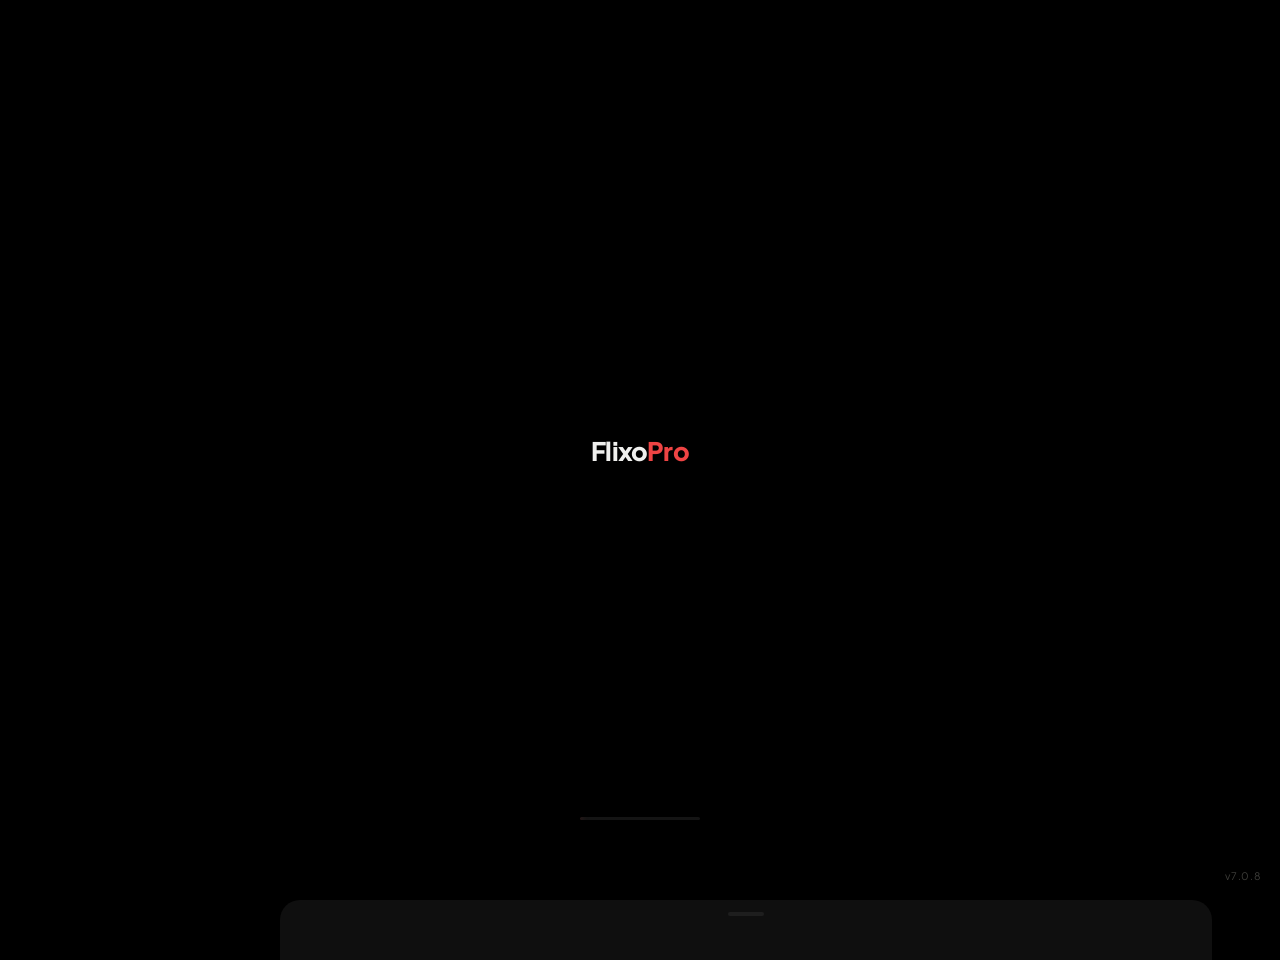
==== index.html @ 939e101d "Add files via upload" ====
<!DOCTYPE html>
<html lang="en"> 
<head> 
<meta name="clckd" content="1714181275db351f9461d2e3db0d38bb" />
<!-- Google tag (gtag.js) -->
<script async src="https://www.googletagmanager.com/gtag/js?id=G-G1K7ES0N45"></script>
<meta name="google-site-verification" content="bdhPM1b9tyz7BrF2xmB3vRHdtQ6Xh8zjj4aiegj0gtw" />
<meta charset="UTF-8" />
<meta name="viewport" content="width=device-width, initial-scale=1.0, maximum-scale=1.0, minimum-scale=1.0, user-scalable=no, viewport-fit=cover" />
<title>Flixo Pro – Live TV, FM, Movis, Podcasts and More</title>
<meta name="description" content="Flixo Pro — তোমার পছন্দের বিনোদন এখন এক ছাদের নিচে। লাইভ টিভি, FM রেডিও, মুভি, পডকাস্ট আর আরও অনেক কিছু। বিজ্ঞাপন ছাড়া, সম্পূর্ণ ফ্রিতে স্ট্রিম করো।" />
<!-- Open Graph -->
<meta property="og:type" content="website" />
<meta property="og:title" content="Flixo Pro" />
<meta property="og:description" content="Flixo Pro — তোমার পছন্দের বিনোদন এখন এক ছাদের নিচে। লাইভ টিভি, FM রেডিও, মুভি, পডকাস্ট আর আরও অনেক কিছু। বিজ্ঞাপন ছাড়া, সম্পূর্ণ ফ্রিতে স্ট্রিম করো।" />
<meta property="og:image" content="https://pub-c6c60724cf8d4c88ae54272eba79dcf0.r2.dev/stream2day-logo_1781469241095.jpeg" />
<meta property="og:image:width" content="1200" />
<meta property="og:image:height" content="630" />
<meta property="og:locale" content="bn_BD" />
<!-- Twitter Card -->
<meta name="twitter:card" content="summary_large_image" />
<meta name="twitter:title" content="Flixo Pro" />
<meta name="twitter:description" content="Flixo Pro — তোমার পছন্দের বিনোদন এখন এক ছাদের নিচে। লাইভ টিভি, FM রেডিও, মুভি, পডকাস্ট আর আরও অনেক কিছু। বিজ্ঞাপন ছাড়া, সম্পূর্ণ ফ্রিতে স্ট্রিম করো।" />
<meta name="twitter:image" content="https://pub-c6c60724cf8d4c88ae54272eba79dcf0.r2.dev/stream2day-logo_1781469241095.jpeg" />
<link rel="preconnect" href="https://fonts.googleapis.com" />
<link rel="preconnect" href="https://fonts.gstatic.com" crossorigin />
<link href="https://fonts.googleapis.com/css2?family=Plus+Jakarta+Sans:wght@300;400;500;600;700&family=Noto+Sans+Bengali:wght@300;400;500&display=swap" rel="stylesheet" />
<link rel="manifest" href="manifest.json" />
<meta name="mobile-web-app-capable" content="yes" />
<meta name="apple-mobile-web-app-capable" content="yes" />
<meta name="apple-mobile-web-app-status-bar-style" content="black-translucent" />
<meta name="apple-mobile-web-app-title" content="Flixo Pro" />
<meta name="theme-color" content="#edf3fc" />
<link rel="apple-touch-icon" href="icons/icon-192x192.png" />
<link rel="stylesheet" href="https://cdnjs.cloudflare.com/ajax/libs/font-awesome/6.7.2/css/all.min.css" />
<!-- HLS.js for m3u8 stream support -->
<script src="https://cdnjs.cloudflare.com/ajax/libs/hls.js/1.5.7/hls.min.js"></script>
<link rel="stylesheet" href="style.css" />
<style>
    .pl-loader {
      position: absolute;
      bottom: 80px; left: 50%; transform: translateX(-50%);
      z-index: 1;
      margin-top: 0;
      width: 120px;
      height: 3px;
      border-radius: 99px;
      background: rgba(255,255,255,0.08);
      overflow: hidden;
    }
    .pl-loader::after {
      content: '';
      position: absolute;
      top: 0; left: -45%;
      width: 45%;
      height: 100%;
      border-radius: 99px;
      background: var(--accent);
      box-shadow: 0 0 8px color-mix(in srgb, var(--accent) 60%, transparent);
      animation: plScroll 1.2s cubic-bezier(0.45, 0, 0.55, 1) infinite;
    }
    @keyframes plScroll {
      0%   { left: -45%; }
      100% { left: 100%; }
    }
  </style>
</head>
<body>
<div id="sidebarOverlay" onclick="closeSidebar()"></div>
<div id="sidebar">
<div class="sb-body">

<!-- ── PROFILE ── -->
<div class="sb-settings-profile-wrap">
<div id="sbProfileLoggedOut" class="sb-settings-profile-out">
<div class="profile-login-icon">
<svg viewBox="0 0 24 24" fill="none" stroke="currentColor" stroke-width="1.5"><circle cx="12" cy="8" r="4"/><path d="M4 20c0-4 3.6-7 8-7s8 3 8 7"/></svg>
</div>
<div class="profile-login-info">
<div class="profile-login-title">Login</div>
<div class="profile-login-sub">to sync your data</div>
</div>
<button class="google-login-btn" onclick="firebaseLogin()">
<svg viewBox="0 0 24 24" width="16" height="16"><path fill="#4285F4" d="M22.56 12.25c0-.78-.07-1.53-.2-2.25H12v4.26h5.92c-.26 1.37-1.04 2.53-2.21 3.31v2.77h3.57c2.08-1.92 3.28-4.74 3.28-8.09z"/><path fill="#34A853" d="M12 23c2.97 0 5.46-.98 7.28-2.66l-3.57-2.77c-.98.66-2.23 1.06-3.71 1.06-2.86 0-5.29-1.93-6.16-4.53H2.18v2.84C3.99 20.53 7.7 23 12 23z"/><path fill="#FBBC05" d="M5.84 14.09c-.22-.66-.35-1.36-.35-2.09s.13-1.43.35-2.09V7.07H2.18C1.43 8.55 1 10.22 1 12s.43 3.45 1.18 4.93l3.66-2.84z"/><path fill="#EA4335" d="M12 5.38c1.62 0 3.06.56 4.21 1.64l3.15-3.15C17.45 2.09 14.97 1 12 1 7.7 1 3.99 3.47 2.18 7.07l3.66 2.84c.87-2.6 3.3-4.53 6.16-4.53z"/></svg>
Login
</button>
</div>
<div id="sbProfileLoggedIn" class="sb-settings-profile-in" style="display:none;">
<img id="sbProfilePhoto" class="profile-photo" src="" alt=""/>
<div class="profile-info">
<div class="profile-name-row">
<div id="sbProfileName" class="profile-name"></div>
</div>
<div id="sbProfileMemberSince" class="profile-email"></div>
</div>
<button class="profile-logout-btn" onclick="firebaseLogout()">
<svg viewBox="0 0 24 24" fill="none" stroke="currentColor" stroke-width="2" width="16" height="16"><path d="M9 21H5a2 2 0 0 1-2-2V5a2 2 0 0 1 2-2h4"/><polyline points="16 17 21 12 16 7"/><line x1="21" y1="12" x2="9" y2="12"/></svg>
</button>
</div>
</div>



<div class="sb-settings-group">
<div class="s-row can-hover" onclick="closeSidebar();setTimeout(openSavedVideosModal,200)">
<span class="s-row-label">Saved Videos</span>
<div class="s-row-right" style="gap:8px;">
<span id="sbSavedVidCount" style="font-size:0.75rem;font-family:'Plus Jakarta Sans',sans-serif;color:var(--muted);background:var(--surface2);padding:2px 8px;border-radius:20px;"></span>
<svg width="16" height="16" viewBox="0 0 24 24" fill="none" stroke="currentColor" stroke-width="2"><polyline points="9 18 15 12 9 6"/></svg>
</div>
</div>
<div class="s-divider"></div>
<div class="s-row can-hover" onclick="closeSidebar();setTimeout(openBookmarkedEpsModal,200)">
<span class="s-row-label">Saved Audios</span>
<div class="s-row-right" style="gap:8px;">
<span id="sbSavedEpCount" style="font-size:0.75rem;font-family:'Plus Jakarta Sans',sans-serif;color:var(--muted);background:var(--surface2);padding:2px 8px;border-radius:20px;"></span>
<svg width="16" height="16" viewBox="0 0 24 24" fill="none" stroke="currentColor" stroke-width="2"><polyline points="9 18 15 12 9 6"/></svg>
</div>
</div>
</div>

<div class="sb-quicklinks-group">
<div class="sb-cat-item" onclick="closeSidebar();setTimeout(function(){openLiveTvModal();},200)" style="cursor:pointer;">
<div class="sb-cat-thumb" style="display:flex;align-items:center;justify-content:center;">
<svg viewBox="0 0 24 24" fill="none" stroke="var(--accent)" stroke-width="1.8" width="20" height="20"><rect x="2" y="7" width="20" height="15" rx="2"/><polyline points="17 2 12 7 7 2"/></svg>
</div>
<div class="sb-cat-info">
<div class="sb-cat-name">Live TV</div>
<div class="sb-cat-sub" id="sbLiveTvCount">Channels</div>
</div>
<svg class="sb-cat-arrow" viewBox="0 0 24 24" fill="none" stroke="currentColor" stroke-width="2" width="14" height="14"><polyline points="9 18 15 12 9 6"/></svg>
</div>
<div class="s-divider"></div>
<div class="sb-cat-item" onclick="closeSidebar();setTimeout(function(){openAllStationsModal();},200)" style="cursor:pointer;">
<div class="sb-cat-thumb" style="display:flex;align-items:center;justify-content:center;">
<svg viewBox="0 0 24 24" fill="none" stroke="var(--accent)" stroke-width="1.8" width="20" height="20"><rect x="2" y="8" width="20" height="13" rx="2"/><path d="M6 8l9-5"/><circle cx="8" cy="14" r="3"/><line x1="14" y1="11" x2="20" y2="11"/><line x1="14" y1="14" x2="20" y2="14"/><line x1="14" y1="17" x2="20" y2="17"/></svg>
</div>
<div class="sb-cat-info">
<div class="sb-cat-name">Live Radio</div>
<div class="sb-cat-sub" id="sbLiveRadioCount">Stations</div>
</div>
<svg class="sb-cat-arrow" viewBox="0 0 24 24" fill="none" stroke="currentColor" stroke-width="2" width="14" height="14"><polyline points="9 18 15 12 9 6"/></svg>
</div>
<div class="s-divider"></div>
<div class="sb-cat-item" onclick="closeSidebar();setTimeout(function(){openSportsModal();},200)" style="cursor:pointer;">
<div class="sb-cat-thumb" style="display:flex;align-items:center;justify-content:center;">
<i class="fa-solid fa-trophy" style="color:var(--accent);font-size:1.1rem;"></i>
</div>
<div class="sb-cat-info">
<div class="sb-cat-name">Sports</div>
<div class="sb-cat-sub" id="sbSportsCount">Matches</div>
</div>
<svg class="sb-cat-arrow" viewBox="0 0 24 24" fill="none" stroke="currentColor" stroke-width="2" width="14" height="14"><polyline points="9 18 15 12 9 6"/></svg>
</div>
<div class="s-divider"></div>
<div class="sb-cat-item" onclick="closeSidebar();setTimeout(function(){openReelsModal(Math.floor(Math.random()*(window._reelsData||[]).length)||0);},200)" style="cursor:pointer;">
<div class="sb-cat-thumb" style="display:flex;align-items:center;justify-content:center;">
<i class="fa-brands fa-rev" style="color:var(--accent);font-size:1.2rem;"></i>
</div>
<div class="sb-cat-info">
<div class="sb-cat-name">Reels</div>
<div class="sb-cat-sub">Scroll &amp; Chill</div>
</div>
<svg class="sb-cat-arrow" viewBox="0 0 24 24" fill="none" stroke="currentColor" stroke-width="2" width="14" height="14"><polyline points="9 18 15 12 9 6"/></svg>
</div>
</div>

<!-- ── STORAGE ── -->
<div class="sb-settings-group">
<div class="s-row">
<span class="s-row-label">Storage Usage</span>
<div class="s-row-right">
<span id="sbStorageUsageLabel" style="font-size:0.82rem;color:var(--text-muted);font-family:'Plus Jakarta Sans',sans-serif;">Calculating...</span>
</div>
</div>
<div class="s-divider"></div>
<div class="s-row can-hover" onclick="clearAppCache()">
<span class="s-row-label" style="color:#e05c5c;">Clear Cache</span>
<div class="s-row-right">
<svg width="16" height="16" viewBox="0 0 24 24" fill="none" stroke="#e05c5c" stroke-width="2"><polyline points="3 6 5 6 21 6"/><path d="M19 6l-1 14a2 2 0 0 1-2 2H8a2 2 0 0 1-2-2L5 6"/><path d="M10 11v6"/><path d="M14 11v6"/><path d="M9 6V4h6v2"/></svg>
</div>
</div>
</div>

<div id="sbGetApp" class="sb-settings-group" style="display:none;">
<div class="s-row can-hover" onclick="window.open('https://stream2day.pages.dev/app','_blank')">
<span class="s-row-label">Get App</span>
<div class="s-row-right">
<svg width="16" height="16" viewBox="0 0 24 24" fill="none" stroke="currentColor" stroke-width="2"><path d="M19 9h-4V3H9v6H5l7 7 7-7zm-8 2V5h2v6h1.17L12 13.17 9.83 11H11zm-6 7h14v2H5z"/></svg>
</div>
</div>
</div>
<div class="sb-settings-group">
<div class="s-row can-hover" onclick="shareApp()">
<span class="s-row-label">Share App</span>
<div class="s-row-right">
<svg width="16" height="16" viewBox="0 0 24 24" fill="none" stroke="currentColor" stroke-width="2"><circle cx="18" cy="5" r="3"/><circle cx="6" cy="12" r="3"/><circle cx="18" cy="19" r="3"/><line x1="8.59" y1="13.51" x2="15.42" y2="17.49"/><line x1="15.41" y1="6.51" x2="8.59" y2="10.49"/></svg>
</div>
</div>
</div>
<div class="sb-settings-group">
<div class="s-row can-hover" onclick="window.open('#','_self')">
<span class="s-row-label">About</span>
<div class="s-row-right"><svg width="16" height="16" viewBox="0 0 24 24" fill="none" stroke="currentColor" stroke-width="2"><path d="M18 13v6a2 2 0 0 1-2 2H5a2 2 0 0 1-2-2V8a2 2 0 0 1 2-2h6"/><polyline points="15 3 21 3 21 9"/><line x1="10" y1="14" x2="21" y2="3"/></svg></div>
</div>
<div class="s-divider"></div>
<div class="s-row can-hover" onclick="window.open('#','_self')">
<span class="s-row-label">Privacy Policy</span>
<div class="s-row-right"><svg width="16" height="16" viewBox="0 0 24 24" fill="none" stroke="currentColor" stroke-width="2"><path d="M18 13v6a2 2 0 0 1-2 2H5a2 2 0 0 1-2-2V8a2 2 0 0 1 2-2h6"/><polyline points="15 3 21 3 21 9"/><line x1="10" y1="14" x2="21" y2="3"/></svg></div>
</div>
<div class="s-divider"></div>
<div class="s-row can-hover" onclick="window.open('#','_self')">
<span class="s-row-label">Terms</span>
<div class="s-row-right"><svg width="16" height="16" viewBox="0 0 24 24" fill="none" stroke="currentColor" stroke-width="2"><path d="M18 13v6a2 2 0 0 1-2 2H5a2 2 0 0 1-2-2V8a2 2 0 0 1 2-2h6"/><polyline points="15 3 21 3 21 9"/><line x1="10" y1="14" x2="21" y2="3"/></svg></div>
</div>
</div>

<!-- ── FOOTER ── -->
<div class="sb-settings-footer">
<div class="settings-footer-copy">© <span id="sbFooterYear"></span> Flixo Pro<br>All Rights Reserved</div>
<div class="settings-footer-icons">
<a href="https://facebook.com/FlixoPro" target="_blank" class="follow-icon-btn fb"><i class="fa-brands fa-facebook"></i></a>
<a href="https://t.me/FlixoPro_app" target="_blank" class="follow-icon-btn tg"><i class="fa-brands fa-telegram"></i></a>
<a href="mailto:stream2day.devs@gmail.com" class="follow-icon-btn em"><i class="fa-solid fa-envelope"></i></a>
</div>
</div>

</div>
</div>
<header>
<div class="header-inner" id="headerInner">
<!-- Hamburger -->
<button id="hamburgerBtn" onclick="toggleSidebar()" class="header-icon-btn">
<svg id="hamburgerIcon" viewBox="0 0 24 24" fill="none" stroke="currentColor" stroke-width="2.8" stroke-linecap="round" width="20" height="20" style="transition:opacity 0.2s,transform 0.2s;position:absolute;">
<line x1="3" y1="6" x2="21" y2="6"/>
<line x1="3" y1="12" x2="21" y2="12"/>
<line x1="3" y1="18" x2="21" y2="18"/>
</svg>
<svg id="closeIcon" viewBox="0 0 24 24" fill="none" stroke="currentColor" stroke-width="2.8" stroke-linecap="round" width="20" height="20" style="opacity:0;transform:rotate(-90deg);transition:opacity 0.2s,transform 0.2s;position:absolute;">
<line x1="18" y1="6" x2="6" y2="18"/>
<line x1="6" y1="6" x2="18" y2="18"/>
</svg>
</button>
<!-- Title -->
<div style="position:absolute;left:50%;transform:translateX(-50%);pointer-events:none;">
<span class="logo-title">Flixo<span class="fm">Pro</span></span>
</div>
<!-- Search Icon -->
<button id="headerSearchBtn" onclick="openHeaderSearch()" class="header-icon-btn" style="margin-left:auto;">
<svg viewBox="0 0 24 24" fill="none" stroke="currentColor" stroke-width="2.8" stroke-linecap="round" stroke-linejoin="round" width="20" height="20">
<circle cx="11" cy="11" r="8"/><line x1="21" y1="21" x2="16.65" y2="16.65"/>
</svg>
</button>
<!-- Inline Search Expand -->
<div id="headerSearchExpand">
<button id="headerSearchClose" onclick="closeHeaderSearch()">
<svg viewBox="0 0 24 24" fill="none" stroke="currentColor" stroke-width="2.5" stroke-linecap="round" width="18" height="18"><polyline points="15 18 9 12 15 6"/></svg>
</button>
<input id="headerInlineInput" type="text" placeholder="Search..." autocomplete="off"
        oninput="_headerSuggest(this.value)"
        onkeydown="if(event.key==='Enter')_headerSearchSubmit()">
<button id="headerSearchGo" onclick="_headerSearchSubmit()">
<svg viewBox="0 0 24 24" fill="none" stroke="white" stroke-width="2.8" stroke-linecap="round" width="14" height="14">
<circle cx="11" cy="11" r="8"/><line x1="21" y1="21" x2="16.65" y2="16.65"/>
</svg>
</button>
</div>
</div>
<!-- searchInput/searchClear hidden refs for legacy JS compatibility -->
<input type="text" id="searchInput" style="display:none;" autocomplete="off" />
<button class="search-clear" id="searchClear" style="display:none;" onclick="clearSearch()"></button>
</header>
<div id="headerSearchOverlay" onclick="closeHeaderSearch()"></div>
<div id="searchSuggestions" style="position:fixed;left:12px;right:12px;"></div>
<!-- ══ DESKTOP LEFT SIDEBAR ══ -->
<nav id="desktopSidebar">
  <div class="dsb-logo">
    <span id="dsbLogoText">Flixo<span class="fm">Pro</span></span>
    <input type="text" id="dsbSearchInput" class="dsb-search-input" placeholder="Search..." autocomplete="off"
      onkeydown="if(event.key==='Enter')dsbSubmit();if(event.key==='Escape')dsbCloseSearch()">
    <button class="dsb-search-btn" id="dsbSearchBtn" onclick="document.querySelector('.dsb-logo').classList.contains('search-open')?dsbCloseSearch():dsbOpenSearch()" aria-label="Search">
      <svg id="dsbSearchIcon" viewBox="0 0 24 24" fill="none" stroke="currentColor" stroke-width="2.2" stroke-linecap="round" stroke-linejoin="round" width="17" height="17"><circle cx="11" cy="11" r="8"/><line x1="21" y1="21" x2="16.65" y2="16.65"/></svg>
      <svg id="dsbCloseIcon" viewBox="0 0 24 24" fill="none" stroke="currentColor" stroke-width="2.5" stroke-linecap="round" width="17" height="17" style="display:none"><line x1="18" y1="6" x2="6" y2="18"/><line x1="6" y1="6" x2="18" y2="18"/></svg>
    </button>
  </div>

  <div class="dsb-divider"></div>

  <!-- ══ SIDEBAR CONTENT EMBEDDED IN DESKTOP LEFT SIDEBAR ══ -->
  <div id="dsbSidebarEmbed" class="dsb-sidebar-embed"></div>

</nav>
<!-- ══ END DESKTOP SIDEBAR ══ -->

<div class="wrap">
<!-- MUSIC PAGE -->
<div class="page" id="pagePodcast">
<!-- Offline / loading placeholder -->
<div id="listenPlaceholder" class="tab-placeholder">
<div class="pl-bars">
<div class="pl-bar"></div>
<div class="pl-bar"></div>
<div class="pl-bar"></div>
<div class="pl-bar"></div>
<div class="pl-bar"></div>
</div>
</div>

<!-- Live Radio — horizontal scroll -->
<div id="stationsInlineSection" class="cat-tint-0" style="margin-top:16px;padding:0 0 4px;display:none;">
<div class="live-tv-scroll" id="stationsHorizScroll"></div>
</div>
<!-- Latest Episodes — rankings style -->
<div id="latestEpSection" style="margin-top:2px;display:none;">
<div id="latestEpPillBar" class="rankings-pill-bar"></div>
<div id="latestEpList" class="latest-ep-grid-scroll"></div>
</div>
<!-- Listen Browse Categories Section -->
<div id="listenBrowseCatsSection" style="display:none;">
<div class="section-divider"></div>
<div class="browse-cats-header" onclick="openListenBrowseAllModal()">
<span class="browse-cats-title">Browse Categories</span>
<a class="section-see-all" onclick="event.stopPropagation();openListenBrowseAllModal()" style="margin-left:auto;">See All ›</a>
</div>
<div id="listenBrowseCatsList" class="browse-cats-scroll"></div>
</div>
<!-- Podcast Category Episode Sections -->
<div id="podcastCatEpSections"></div>
<!-- Browse Artists Section -->
<div id="listenBrowseArtistsSection" style="display:none;margin-top:2px;">
<div class="section-divider"></div>
<div class="browse-cats-header" onclick="openAllArtistsModal()" style="cursor:pointer;">
<span class="browse-cats-title">Browse Artists</span>
<a class="section-see-all" onclick="event.stopPropagation();openAllArtistsModal()" style="margin-left:auto;">See All ›</a>
</div>
<div id="listenBrowseArtistsList" class="browse-artists-scroll"></div>
</div>
<!-- Listen For You Section -->
<div id="listenForYouSection" style="display:none;margin-top:12px;border-radius:16px 16px 0 0;">
<div class="for-you-header">
<div class="for-you-title">
          For You
          <span class="fy-sparkle" aria-hidden="true">✦</span>
</div>
</div>
<div id="listenForYouGrid" class="for-you-grid"></div>
<div id="listenForYouSentinel" style="height:1px;width:100%;"></div>
<div id="listenForYouLoader" class="for-you-loader" style="display:none;">
<div class="fy-dot"></div><div class="fy-dot"></div><div class="fy-dot"></div>
</div>
</div>
<div style="height:120px;"></div>
</div>
<!-- EXPLORE PAGE -->
<div class="page" id="pageExplore">
  <!-- Explore Sports Section -->
  <div id="exploreSportsSection" style="display:none;margin-top:0;">
  <div class="browse-cats-header" onclick="openSportsModal()" style="cursor:pointer;">
  <span class="browse-cats-title">Sports</span>
  <a class="section-see-all" onclick="event.stopPropagation();openSportsModal()" style="margin-left:auto;">See All ›</a>
  </div>
  <div id="exploreSportsList" class="watch-sports-scroll"></div>
  <div class="section-divider" style="margin-top:12px;"></div>
  </div>
  <!-- Latest News Section -->
  <div id="exploreNewsSection" class="explore-news-section-wrap">
    <div class="explore-news-header-row">
      <span class="news-modal-section-title">Latest News</span>
      <button class="explore-news-refresh" onclick="loadExploreNews(true)" title="Refresh">
        <i class="fa-solid fa-rotate-right"></i>
      </button>
    </div>
    <div id="exploreNewsList" class="explore-news-list">
      <div class="explore-news-skel-item"><div class="explore-news-skel-body"><div class="skel-line skel-line--full"></div><div class="skel-line skel-line--med"></div><div class="skel-line skel-line--short"></div></div><div class="explore-news-skel-thumb"></div></div>
      <div class="explore-news-skel-item"><div class="explore-news-skel-body"><div class="skel-line skel-line--full"></div><div class="skel-line skel-line--med"></div><div class="skel-line skel-line--short"></div></div><div class="explore-news-skel-thumb"></div></div>
      <div class="explore-news-skel-item"><div class="explore-news-skel-body"><div class="skel-line skel-line--full"></div><div class="skel-line skel-line--med"></div><div class="skel-line skel-line--short"></div></div><div class="explore-news-skel-thumb"></div></div>
    </div>
    <div class="explore-see-more" onclick="openNewsModal()">
      <span class="explore-see-more-text">See More</span>
    </div>
  </div>
</div>
<!-- WATCH PAGE -->
<div class="page active" id="pageWatch">
<!-- Offline / loading placeholder -->
<div id="watchPlaceholder" class="tab-placeholder">
<div class="pl-bars">
<div class="pl-bar"></div>
<div class="pl-bar"></div>
<div class="pl-bar"></div>
<div class="pl-bar"></div>
<div class="pl-bar"></div>
</div>
</div>
<!-- Live TV Section (8 cards) -->
<div id="liveTvSection" style="display:none;margin-top:16px;" class="cat-tint-0">
<div class="live-tv-scroll" id="liveTvScroll" style="padding-bottom:14px;"></div>
</div>
<!-- Rankings Section -->
<div id="rankingsSection" style="margin-top:2px;display:none;">
<div id="rankingsPillBar" class="rankings-pill-bar"></div>
<div id="rankingsCardRow" class="watch-cat-horiz" style="padding:10px 8px 14px 14px;"></div>
</div>
<!-- Browse Categories Section -->
<div id="browseCatsSection" style="display:none;">
<div class="section-divider"></div>
<div class="browse-cats-header" onclick="openBrowseCatsAllModal()">
<span class="browse-cats-title">Browse Categories</span>
<a class="section-see-all" onclick="event.stopPropagation();openBrowseCatsAllModal()" style="margin-left:auto;">See All ›</a>
</div>
<div id="browseCatsList" class="browse-cats-scroll browse-cats-grid"></div>
</div>
<!-- Empty state -->
<div id="watchEmpty" style="display:none;padding:48px 16px;text-align:center;color:var(--muted);font-family:'Plus Jakarta Sans',sans-serif;">
<i class="fa-solid fa-video" style="font-size:2rem;margin-bottom:12px;display:block;opacity:0.4;"></i>
<div style="font-size:0.85rem;">No Videos</div>
</div>
<!-- Top Picks Section -->
<div id="editorsChoiceSection" style="display:none;">
<div class="section-divider"></div>
<div class="editors-choice-header" onclick="openEditorChoiceModal()">
<div class="editors-choice-title-wrap">
<span class="editors-choice-badge"><i class="fa-solid fa-star"></i></span>
<span class="editors-choice-title">Top Picks</span>
</div>
<a class="section-see-all" onclick="event.stopPropagation();openEditorChoiceModal()">See All ›</a>
</div>
<div id="editorsChoiceRow" class="watch-cat-horiz editors-choice-row"></div>
</div>
<!-- Category rows -->
<div id="watchCatRows"></div>
<!-- Watch Browse Artists Section -->
<div id="watchBrowseArtistsSection" style="display:none;margin-top:2px;">
<div class="section-divider"></div>
<div class="browse-cats-header" onclick="openAllWatchArtistsModal()" style="cursor:pointer;">
<span class="browse-cats-title">Browse Artists</span>
<a class="section-see-all" onclick="event.stopPropagation();openAllWatchArtistsModal()" style="margin-left:auto;">See All ›</a>
</div>
<div id="watchBrowseArtistsList" class="browse-artists-scroll"></div>
</div>

<!-- For You Section -->
<div id="forYouSection" style="display:none;">
<div class="for-you-header">
<div class="for-you-title">
          For You
          <span class="fy-sparkle" aria-hidden="true">✦</span>
</div>
</div>
<!-- Reels Strip -->
<div id="watchReelsSection">
<div id="watchReelsGrid" class="watch-reels-grid"></div>
</div>
<div id="forYouGrid" class="for-you-grid"></div>
<div id="forYouSentinel" style="height:1px;width:100%;"></div>
<div id="forYouLoader" class="for-you-loader" style="display:none;">
<div class="fy-dot"></div><div class="fy-dot"></div><div class="fy-dot"></div>
</div>
</div>
<div style="height:120px;"></div>
</div>
<!-- REELS MODAL -->
<div id="reelsModal" class="reels-modal-overlay">
  <div class="reels-modal-topbar">
    <button class="reels-modal-close" onclick="closeReelsModal()">
      <svg viewBox="0 0 24 24" fill="none" stroke="currentColor" stroke-width="2.2" stroke-linecap="round" stroke-linejoin="round" width="22" height="22"><line x1="19" y1="12" x2="5" y2="12"/><polyline points="12 19 5 12 12 5"/></svg>
    </button>
    <div class="reels-modal-topbar-title">Reels</div>
    <div id="reelsSpeedIndicator" class="reels-speed-indicator"></div>
  </div>
  <div id="reelsModalTrack" class="reels-modal-track"></div>
  <div class="reels-modal-bottom">
    <div class="reels-modal-title-row">
      <div class="reels-modal-title" id="reelsModalTitle"></div>
      <div class="reels-modal-views" id="reelsModalViews"></div>
    </div>
    <div class="reels-modal-meta">
      <div class="reels-modal-tags" id="reelsModalTags"></div>
    </div>
  </div>
  <div class="reels-nav-hint" id="reelsNavHint">
    <svg viewBox="0 0 24 24" fill="none" stroke="currentColor" stroke-width="2" width="20" height="20"><polyline points="18 15 12 9 6 15"/></svg>
    <svg viewBox="0 0 24 24" fill="none" stroke="currentColor" stroke-width="2" width="20" height="20"><polyline points="6 9 12 15 18 9"/></svg>
  </div>
</div>
<!-- SPORTS MODAL -->
<div id="sportsModal" class="watchcat-modal-base">
<div class="pep-scroll-body">
<div class="pep-topbar">
<button class="pep-close-btn header-icon-btn" onclick="closeSportsModal()" style="border:none;color:var(--accent);">
<svg viewBox="0 0 24 24" fill="none" stroke="currentColor" stroke-width="2.2" stroke-linecap="round" stroke-linejoin="round" width="22" height="22"><line x1="19" y1="12" x2="5" y2="12"/><polyline points="12 19 5 12 12 5"/></svg>
</button>
<div id="sportsModalTitle" style="flex:1;text-align:center;font-family:'Plus Jakarta Sans',sans-serif;font-size:1rem;font-weight:700;color:var(--text);transition:opacity 0.2s;">Sports</div>
<button id="sportsSearchBtn" class="header-icon-btn" onclick="_modalSearchOpen('sports')" style="position:relative;z-index:2;">
<svg id="sportsSearchIcon" viewBox="0 0 24 24" fill="none" stroke="currentColor" stroke-width="2.5" stroke-linecap="round" stroke-linejoin="round" width="20" height="20" style="position:absolute;transition:opacity 0.2s,transform 0.2s;"><circle cx="11" cy="11" r="8"/><line x1="21" y1="21" x2="16.65" y2="16.65"/></svg>
<svg id="sportsCloseIcon" viewBox="0 0 24 24" fill="none" stroke="currentColor" stroke-width="2.5" stroke-linecap="round" stroke-linejoin="round" width="20" height="20" style="position:absolute;opacity:0;transition:opacity 0.2s,transform 0.2s;"><line x1="18" y1="6" x2="6" y2="18"/><line x1="6" y1="6" x2="18" y2="18"/></svg>
</button>
<div id="sportsSearchExpand" style="position:absolute;left:52px;right:52px;top:50%;transform:translateY(-50%);display:flex;align-items:center;padding:0 10px;height:36px;border-radius:10px;background:transparent;border:none;opacity:0;pointer-events:none;transition:opacity 0.2s;">
<input type="text" id="sportsSearchInput" placeholder="Search matches..." autocomplete="off" oninput="_dSportsFilter(this.value)" style="flex:1;background:none;border:none;outline:none;font-family:'Plus Jakarta Sans',sans-serif;font-size:0.88rem;color:var(--text);min-width:0;">
</div>
</div>
<div id="sportsModalCover" class="wcat-cover-banner"></div>
<div id="sportsFilterBar" class="ltv-tag-bar sports-filter-bar"></div>
<div id="sportsModalGrid" class="sports-modal-grid"></div>
</div>
</div>
<!-- LIVE TV MODAL -->
<div id="liveTvModal" class="watchcat-modal-base">
<div class="pep-scroll-body">
<div class="pep-topbar">
<button class="pep-close-btn header-icon-btn" onclick="closeLiveTvModal()" style="border:none;color:var(--accent);">
<svg viewBox="0 0 24 24" fill="none" stroke="currentColor" stroke-width="2.2" stroke-linecap="round" stroke-linejoin="round" width="22" height="22"><line x1="19" y1="12" x2="5" y2="12"/><polyline points="12 19 5 12 12 5"/></svg>
</button>
<div id="liveTvTitle" style="flex:1;text-align:center;font-family:'Plus Jakarta Sans',sans-serif;font-size:1rem;font-weight:700;color:var(--text);">Live TV</div>
<button id="liveTvSearchBtn" class="header-icon-btn" onclick="_modalSearchOpen('liveTv')" style="position:relative;z-index:2;">
<svg id="liveTvSearchIcon" viewBox="0 0 24 24" fill="none" stroke="currentColor" stroke-width="2.5" stroke-linecap="round" stroke-linejoin="round" width="20" height="20" style="position:absolute;transition:opacity 0.2s,transform 0.2s;"><circle cx="11" cy="11" r="8"/><line x1="21" y1="21" x2="16.65" y2="16.65"/></svg>
<svg id="liveTvCloseIcon" viewBox="0 0 24 24" fill="none" stroke="currentColor" stroke-width="2.5" stroke-linecap="round" stroke-linejoin="round" width="20" height="20" style="position:absolute;opacity:0;transition:opacity 0.2s,transform 0.2s;"><line x1="18" y1="6" x2="6" y2="18"/><line x1="6" y1="6" x2="18" y2="18"/></svg>
</button>
<div id="liveTvSearchExpand" style="position:absolute;left:52px;right:52px;top:50%;transform:translateY(-50%);display:flex;align-items:center;padding:0 10px;height:36px;border-radius:10px;background:transparent;border:none;opacity:0;pointer-events:none;transition:opacity 0.2s;">
<input type="text" id="liveTvSearchInput" placeholder="Search channels..." autocomplete="off" oninput="_dLiveTvFilter(this.value)" style="flex:1;background:none;border:none;outline:none;font-family:'Plus Jakarta Sans',sans-serif;font-size:0.88rem;color:var(--text);min-width:0;">
</div>
</div>
<div id="liveTvCover" class="wcat-cover-banner"></div>
<div id="liveTvTagBar" class="ltv-tag-bar"></div>
<div id="liveTvModalList"></div>
</div>
</div>
<!-- WATCH CATEGORY MODAL -->
<div id="watchCatModal" class="watchcat-modal-base">
<div class="pep-scroll-body">
<div class="pep-topbar">
<button class="pep-close-btn header-icon-btn" onclick="closeWatchCatModal()" style="border:none;color:var(--accent);">
<svg viewBox="0 0 24 24" fill="none" stroke="currentColor" stroke-width="2.2" stroke-linecap="round" stroke-linejoin="round" width="22" height="22"><line x1="19" y1="12" x2="5" y2="12"/><polyline points="12 19 5 12 12 5"/></svg>
</button>
<div id="watchCatTitle" style="flex:1;text-align:center;font-family:'Plus Jakarta Sans',sans-serif;font-size:1rem;font-weight:700;color:var(--text);"></div>
<button id="watchCatSearchBtn" class="header-icon-btn" onclick="_modalSearchOpen('watchCat')" style="position:relative;z-index:2;">
<svg id="watchCatSearchIcon" viewBox="0 0 24 24" fill="none" stroke="currentColor" stroke-width="2.5" stroke-linecap="round" stroke-linejoin="round" width="20" height="20" style="position:absolute;transition:opacity 0.2s,transform 0.2s;"><circle cx="11" cy="11" r="8"/><line x1="21" y1="21" x2="16.65" y2="16.65"/></svg>
<svg id="watchCatCloseIcon" viewBox="0 0 24 24" fill="none" stroke="currentColor" stroke-width="2.5" stroke-linecap="round" stroke-linejoin="round" width="20" height="20" style="position:absolute;opacity:0;transition:opacity 0.2s,transform 0.2s;"><line x1="18" y1="6" x2="6" y2="18"/><line x1="6" y1="6" x2="18" y2="18"/></svg>
</button>
<div id="watchCatSearchExpand" style="position:absolute;left:52px;right:52px;top:50%;transform:translateY(-50%);display:flex;align-items:center;padding:0 10px;height:36px;border-radius:10px;background:transparent;border:none;opacity:0;pointer-events:none;transition:opacity 0.2s;">
<input type="text" id="watchCatSearchInput" placeholder="Search videos..." autocomplete="off" oninput="_dWatchCatFilter(this.value)" style="flex:1;background:none;border:none;outline:none;font-family:'Plus Jakarta Sans',sans-serif;font-size:0.88rem;color:var(--text);min-width:0;">
</div>
</div>
<div id="watchCatCover" class="wcat-cover-banner">
<video id="watchCatCoverVideo" class="wcat-cover-video" autoplay muted loop playsinline></video>
</div>
<div id="watchCatTagBar" class="ltv-tag-bar"></div>
<div class="pep-list wcat-modal-list" id="watchCatModalList"></div>
</div>
</div>
<!-- NEWS MODAL -->
<div id="newsModal" class="watchcat-modal-base">
<div class="pep-scroll-body" id="newsModalScrollBody">
<div class="pep-topbar">
<button class="pep-close-btn header-icon-btn" onclick="closeNewsModal()" style="border:none;color:var(--accent);">
<svg viewBox="0 0 24 24" fill="none" stroke="currentColor" stroke-width="2.2" stroke-linecap="round" stroke-linejoin="round" width="22" height="22"><line x1="19" y1="12" x2="5" y2="12"/><polyline points="12 19 5 12 12 5"/></svg>
</button>
<div style="flex:1;text-align:center;font-family:'Plus Jakarta Sans',sans-serif;font-size:1rem;font-weight:700;color:var(--text);" id="newsModalTitle">News</div>
<button class="header-icon-btn" id="newsModalSearchBtn" onclick="_modalSearchOpen('newsModal')" style="border:none;color:var(--accent);position:relative;">
<svg id="newsModalSearchIcon" viewBox="0 0 24 24" fill="none" stroke="currentColor" stroke-width="2.5" stroke-linecap="round" stroke-linejoin="round" width="20" height="20" style="position:absolute;transition:opacity 0.2s,transform 0.2s;"><circle cx="11" cy="11" r="8"/><line x1="21" y1="21" x2="16.65" y2="16.65"/></svg>
<svg id="newsModalCloseIcon" viewBox="0 0 24 24" fill="none" stroke="currentColor" stroke-width="2.5" stroke-linecap="round" stroke-linejoin="round" width="20" height="20" style="position:absolute;opacity:0;transition:opacity 0.2s,transform 0.2s;"><line x1="18" y1="6" x2="6" y2="18"/><line x1="6" y1="6" x2="18" y2="18"/></svg>
</button>
<div id="newsModalSearchExpand" style="position:absolute;left:52px;right:52px;top:50%;transform:translateY(-50%);display:flex;align-items:center;padding:0 10px;height:36px;border-radius:10px;background:transparent;border:none;opacity:0;pointer-events:none;transition:opacity 0.2s;">
<input type="text" id="newsModalSearchInput" placeholder="Search news..." autocomplete="off" oninput="newsModalFilter(this.value)" style="flex:1;background:none;border:none;outline:none;font-family:'Plus Jakarta Sans',sans-serif;font-size:0.88rem;color:var(--text);min-width:0;">
</div>
</div>
<div class="wcat-cover-banner" style="background-image:url('https://stream2day.pages.dev/photos/r6bamecnzssyf4vtxasn.webp');"></div>
<div class="news-modal-white-wrap">
<div class="news-modal-section-header">
<span class="news-modal-section-title">Latest News</span>
<button class="explore-news-refresh" id="newsModalRefreshBtn" onclick="refreshNewsModal()" title="Refresh">
<i class="fa-solid fa-rotate-right"></i>
</button>
</div>
<div id="newsModalList" class="news-modal-list"></div>
<div id="newsModalLoader" class="news-modal-loader" style="display:none;">
<div class="fy-dot"></div><div class="fy-dot"></div><div class="fy-dot"></div>
</div>
<div id="newsModalSentinel" style="height:1px;"></div>
</div>
</div>
</div>
<!-- BROWSE ALL CATEGORIES MODAL -->
<div id="browseCatsAllModal" class="watchcat-modal-base">
<div class="pep-scroll-body">
<div class="pep-topbar">
<button class="pep-close-btn header-icon-btn" onclick="closeBrowseCatsAllModal()" style="border:none;color:var(--accent);">
<svg viewBox="0 0 24 24" fill="none" stroke="currentColor" stroke-width="2.2" stroke-linecap="round" stroke-linejoin="round" width="22" height="22"><line x1="19" y1="12" x2="5" y2="12"/><polyline points="12 19 5 12 12 5"/></svg>
</button>
<div id="browseCatsAllTitle" style="flex:1;text-align:center;font-family:'Plus Jakarta Sans',sans-serif;font-size:1rem;font-weight:700;color:var(--text);">Browse Categories</div>
<button id="browseCatsAllSearchBtn" class="header-icon-btn" onclick="_modalSearchOpen('browseCatsAll')" style="position:relative;z-index:2;">
<svg id="browseCatsAllSearchIcon" viewBox="0 0 24 24" fill="none" stroke="currentColor" stroke-width="2.5" stroke-linecap="round" stroke-linejoin="round" width="20" height="20" style="position:absolute;transition:opacity 0.2s,transform 0.2s;"><circle cx="11" cy="11" r="8"/><line x1="21" y1="21" x2="16.65" y2="16.65"/></svg>
<svg id="browseCatsAllCloseIcon" viewBox="0 0 24 24" fill="none" stroke="currentColor" stroke-width="2.5" stroke-linecap="round" stroke-linejoin="round" width="20" height="20" style="position:absolute;opacity:0;transition:opacity 0.2s,transform 0.2s;"><line x1="18" y1="6" x2="6" y2="18"/><line x1="6" y1="6" x2="18" y2="18"/></svg>
</button>
<div id="browseCatsAllSearchExpand" style="position:absolute;left:52px;right:52px;top:50%;transform:translateY(-50%);display:flex;align-items:center;padding:0 10px;height:36px;border-radius:10px;background:transparent;border:none;opacity:0;pointer-events:none;transition:opacity 0.2s;">
<input type="text" id="browseCatsAllSearchInput" placeholder="Search categories..." autocomplete="off" oninput="_dBrowseCatsAllFilter(this.value)" style="flex:1;background:none;border:none;outline:none;font-family:'Plus Jakarta Sans',sans-serif;font-size:0.88rem;color:var(--text);min-width:0;">
</div>
</div>
<div id="browseCatsAllCover" class="wcat-cover-banner"></div>
<div id="browseCatsAllScrollArea">
<div id="browseCatsAllTagBar" class="ltv-tag-bar"></div>
<div id="browseCatsAllList"></div>
</div>
</div>
</div>

<!-- LISTEN BROWSE ALL CATEGORIES MODAL -->
<div id="listenBrowseAllModal" class="watchcat-modal-base">
<div class="pep-scroll-body">
<div class="pep-topbar">
<button class="pep-close-btn header-icon-btn" onclick="closeListenBrowseAllModal()" style="border:none;color:var(--accent);">
<svg viewBox="0 0 24 24" fill="none" stroke="currentColor" stroke-width="2.2" stroke-linecap="round" stroke-linejoin="round" width="22" height="22"><line x1="19" y1="12" x2="5" y2="12"/><polyline points="12 19 5 12 12 5"/></svg>
</button>
<div id="listenBrowseAllTitle" style="flex:1;text-align:center;font-family:'Plus Jakarta Sans',sans-serif;font-size:1rem;font-weight:700;color:var(--text);transition:opacity 0.2s;">Browse Categories</div>
<button id="listenBrowseAllSearchBtn" class="header-icon-btn" onclick="_modalSearchOpen('listenBrowseAll')" style="position:relative;z-index:2;">
<svg id="listenBrowseAllSearchIcon" viewBox="0 0 24 24" fill="none" stroke="currentColor" stroke-width="2.5" stroke-linecap="round" stroke-linejoin="round" width="20" height="20" style="position:absolute;transition:opacity 0.2s,transform 0.2s;"><circle cx="11" cy="11" r="8"/><line x1="21" y1="21" x2="16.65" y2="16.65"/></svg>
<svg id="listenBrowseAllCloseIcon" viewBox="0 0 24 24" fill="none" stroke="currentColor" stroke-width="2.5" stroke-linecap="round" stroke-linejoin="round" width="20" height="20" style="position:absolute;opacity:0;transition:opacity 0.2s,transform 0.2s;"><line x1="18" y1="6" x2="6" y2="18"/><line x1="6" y1="6" x2="18" y2="18"/></svg>
</button>
<div id="listenBrowseAllSearchExpand" style="position:absolute;left:52px;right:52px;top:50%;transform:translateY(-50%);display:flex;align-items:center;padding:0 10px;height:36px;border-radius:10px;background:transparent;border:none;opacity:0;pointer-events:none;transition:opacity 0.2s;">
<input type="text" id="listenBrowseAllSearchInput" placeholder="Search categories..." autocomplete="off" oninput="_dListenBrowseAllFilter(this.value)" style="flex:1;background:none;border:none;outline:none;font-family:'Plus Jakarta Sans',sans-serif;font-size:0.88rem;color:var(--text);min-width:0;">
</div>
</div>
<div id="listenBrowseAllCover" class="wcat-cover-banner"></div>
<div id="listenBrowseAllTagBar" class="ltv-tag-bar"></div>
<div id="listenBrowseAllList"></div>
</div>
</div>
<!-- WATCH VIDEO MODAL -->
<div id="watchVideoModal">
<div id="watchPlayerWrap" class="watch-modal-player-wrap"></div>
<div id="sportsServerBar" style="display:none;"></div>
<div id="wvmSportsAd" style="display:none;justify-content:center;align-items:center;padding:10px 0 4px;width:100%;">
<script>atOptions={'key':'84958ff7cc558edb02474a5549d6d90b','format':'iframe','height':50,'width':320,'params':{}};</script>
<script src="https://www.highperformanceformat.com/84958ff7cc558edb02474a5549d6d90b/invoke.js"></script>
</div>
<div class="wvm-body" id="wvmBody">
<div class="wvm-title-row" onclick="wvmToggleDesc()" style="cursor:pointer;">
<button class="wvm-back-btn" onclick="event.stopPropagation();closeWatchModal(false)">
<svg viewBox="0 0 24 24" fill="none" stroke="currentColor" stroke-width="2.5" stroke-linecap="round" stroke-linejoin="round" width="20" height="20"><polyline points="15 18 9 12 15 6"/></svg>
</button>
<div class="wvm-title-text" id="wvmTopTitle"></div>
<button class="wvm-desc-toggle-btn" id="wvmDescToggle" onclick="event.stopPropagation();wvmToggleDesc()">
<svg id="wvmDescArrow" viewBox="0 0 24 24" fill="none" stroke="currentColor" stroke-width="2.5" stroke-linecap="round" width="18" height="18"><polyline points="6 9 12 15 18 9"/></svg>
</button>
</div>
<div class="wvm-desc-box" id="wvmDescBox" style="display:none;">
<div class="wvm-seo-tags" id="wvmSeoTags"></div>
<div class="wvm-desc-text" id="wvmDescText"></div>
</div>
<div class="wvm-actions">
<button class="wvm-cat-avatar-btn" id="wvmCatAvatarBtn" onclick="wvmOpenCatModal()">
<div class="wvm-cat-avatar-thumb" id="wvmCatAvatarThumb"></div>
</button>
<button class="wvm-action-btn" id="wvmLikeBtn" onclick="wvmToggleLike()">
<svg viewBox="0 0 24 24" fill="none" stroke="currentColor" stroke-width="1.8" width="16" height="16"><path d="M14 9V5a3 3 0 0 0-3-3l-4 9v11h11.28a2 2 0 0 0 2-1.7l1.38-9a2 2 0 0 0-2-2.3H14z"/><path d="M7 22H4a2 2 0 0 1-2-2v-7a2 2 0 0 1 2-2h3"/></svg>
<span id="wvmLikeLabel">Like</span>
</button>
<button class="wvm-action-btn" id="wvmFavBtn" onclick="wvmToggleFav()">
<svg viewBox="0 0 24 24" fill="none" stroke="currentColor" stroke-width="1.8" width="16" height="16"><path d="M19 21l-7-5-7 5V5a2 2 0 0 1 2-2h10a2 2 0 0 1 2 2z"/></svg>
<span id="wvmFavLabel">Save</span>
</button>
<button class="wvm-action-btn" id="wvmViewBtn" style="cursor:default;pointer-events:none;">
<svg viewBox="0 0 24 24" fill="none" stroke="currentColor" stroke-width="1.8" width="16" height="16"><path d="M1 12s4-8 11-8 11 8 11 8-4 8-11 8-11-8-11-8z"/><circle cx="12" cy="12" r="3"/></svg>
<span id="wvmViewLabel">—</span>
</button>
<button class="wvm-action-btn" onclick="wvmShare()">
<svg viewBox="0 0 24 24" fill="none" stroke="currentColor" stroke-width="1.8" width="16" height="16"><circle cx="18" cy="5" r="3"/><circle cx="6" cy="12" r="3"/><circle cx="18" cy="19" r="3"/><line x1="8.59" y1="13.51" x2="15.42" y2="17.49"/><line x1="15.41" y1="6.51" x2="8.59" y2="10.49"/></svg>
          Share
        </button>
</div>
<div class="wvm-related-list for-you-grid" id="wvmRelatedList"></div>
<div id="wvmForYouLoader" class="for-you-loader" style="display:none;">
<div class="fy-dot"></div><div class="fy-dot"></div><div class="fy-dot"></div>
</div>
</div>
</div>
<!-- Video Info Sheet -->
<div class="wvm-info-sheet-backdrop" id="wvmInfoBackdrop" onclick="wvmCloseInfo()"></div>
<div class="wvm-info-sheet" id="wvmInfoSheet">
<div class="wvm-info-sheet-handle"></div>
<div class="wvm-info-sheet-title" id="wvmSheetTitle"></div>
<div class="wvm-info-sheet-desc" id="wvmSheetDesc"></div>
</div>
<!-- Sports Player Topbar -->
<div id="sportsPlayerTopbar">
  <button id="sportsPlayerBackBtn" onclick="closeWatchModal(false)" aria-label="Back">
    <svg viewBox="0 0 24 24" fill="none" stroke="currentColor" stroke-width="2.5" stroke-linecap="round" stroke-linejoin="round" width="22" height="22"><line x1="19" y1="12" x2="5" y2="12"/><polyline points="12 19 5 12 12 5"/></svg>
  </button>
  <div id="sportsPlayerTitle"></div>
  <div id="sportsPlayerLiveBadge"><span class="sp-live-dot"></span>LIVE</div>
</div>
<div id="spDescBox" style="display:none;"></div>

<!-- Mini Player -->
<!-- Long Press Delete Sheet -->
<div id="lpDeleteSheet">
<div id="lpDeleteOverlay" onclick="_lpClose()"></div>
<div id="lpDeleteCard">
<div class="lp-handle"></div>
<div class="lp-item-title" id="lpItemTitle"></div>
<button class="lp-delete-btn" onclick="_lpConfirmDelete()">
<svg viewBox="0 0 24 24" fill="none" stroke="currentColor" stroke-width="2" stroke-linecap="round" width="18" height="18"><polyline points="3 6 5 6 21 6"/><path d="M19 6l-1 14a2 2 0 0 1-2 2H8a2 2 0 0 1-2-2L5 6"/><path d="M10 11v6"/><path d="M14 11v6"/></svg>
      Remove from History
    </button>
</div>
</div>
<div id="fpOverlay" onclick="closeFullPlayer()"></div>
<!-- Unified Player: mini + full in one element -->
<div id="miniPlayer">
<!-- ── MINI BAR (always visible when playing) ── -->
<div class="up-mini-bar" onclick="openFullPlayer()">
<div class="visualizer" id="visualizer">
<div class="mini-thumb" id="miniThumb"></div>
<div class="v-bar"></div><div class="v-bar"></div><div class="v-bar"></div>
<div class="v-bar"></div><div class="v-bar"></div>
</div>
<div class="mini-info">
<div class="mini-name" id="miniName">—</div>
<div class="mini-status" id="miniStatus"><span class="live-dot"></span>LIVE</div>
</div>
<div class="mini-controls">
<button class="mini-skip-btn" onclick="event.stopPropagation(); fpSkipPrev()">
<svg viewBox="0 0 24 24" fill="currentColor"><path d="M6 6h2v12H6zm3.5 6 8.5 6V6z"/></svg>
</button>
<button class="mini-play-btn" onclick="event.stopPropagation(); toggleMiniPlay()">
<svg class="mini-play-icon" viewBox="0 0 24 24" fill="currentColor"><path d="M8 5v14l11-7z"/></svg>
<svg class="mini-pause-icon" viewBox="0 0 24 24" fill="currentColor"><path d="M6 19h4V5H6v14zm8-14v14h4V5h-4z"/></svg>
</button>
<button class="mini-skip-btn" onclick="event.stopPropagation(); fpSkipNext()">
<svg viewBox="0 0 24 24" fill="currentColor"><path d="M6 18l8.5-6L6 6v12zM16 6v12h2V6h-2z"/></svg>
</button>
</div>
</div>
<!-- ── FULL PLAYER CONTENT (hidden in mini state) ── -->
<div class="up-full-content">
<!-- Blurred background artwork -->
<div id="fpBgArt"></div>
<!-- Drag handle -->
<div class="fp-handle" onclick="closeFullPlayer()"></div>
<!-- Artwork -->
<div class="fp-artwork-wrap">
<div class="fp-artwork">
<img id="fpArtwork" src="" alt="">
<div id="fpArtworkOverlay" style="display:none;"></div>
</div>
<div class="fp-live-badge" id="fpLiveBadge"><div class="fp-live-dot"></div>LIVE</div>
</div>
<!-- Info -->
<div class="fp-info">
<div class="fp-name" id="fpName">—</div>
</div>
<!-- Controls: Bookmark | Prev | Play | Next | Share -->
<div class="fp-controls">
<div class="sleep-wrap">
<button class="fp-side-btn" id="fpFavBtn" onclick="toggleFavFromPlayer()">
<svg viewBox="0 0 24 24" fill="none" stroke="currentColor" stroke-width="2">
<polygon points="12 2 15.09 8.26 22 9.27 17 14.14 18.18 21.02 12 17.77 5.82 21.02 7 14.14 2 9.27 8.91 8.26 12 2"/>
</svg>
</button>
</div>
<button class="fp-skip-btn" onclick="fpSkipPrev()">
<svg viewBox="0 0 24 24" fill="currentColor"><path d="M6 6h2v12H6zm3.5 6 8.5 6V6z"/></svg>
</button>
<button class="fp-play-btn" onclick="toggleMiniPlay()">
<svg class="fp-play-icon" viewBox="0 0 24 24" fill="currentColor"><path d="M8 5v14l11-7z"/></svg>
<svg class="fp-pause-icon" viewBox="0 0 24 24" fill="currentColor"><path d="M6 19h4V5H6v14zm8-14v14h4V5h-4z"/></svg>
</button>
<button class="fp-skip-btn" onclick="fpSkipNext()">
<svg viewBox="0 0 24 24" fill="currentColor"><path d="M6 18l8.5-6L6 6v12zM16 6v12h2V6h-2z"/></svg>
</button>
<div class="sleep-wrap">
<button class="fp-side-btn" id="fpShareBtn" onclick="fpShareCurrent()">
<svg viewBox="0 0 24 24" fill="none" stroke="currentColor" stroke-width="2" stroke-linecap="round" stroke-linejoin="round">
<circle cx="18" cy="5" r="3"/><circle cx="6" cy="12" r="3"/><circle cx="18" cy="19" r="3"/>
<line x1="8.59" y1="13.51" x2="15.42" y2="17.49"/><line x1="15.41" y1="6.51" x2="8.59" y2="10.49"/>
</svg>
</button>
</div>
</div>
<!-- Equalizer — below controls -->
<div class="fp-visualizer" id="fpVisualizer" style="margin-bottom:8px;">
<div class="fp-v-bar"></div><div class="fp-v-bar"></div><div class="fp-v-bar"></div>
<div class="fp-v-bar"></div><div class="fp-v-bar"></div><div class="fp-v-bar"></div>
<div class="fp-v-bar"></div>
</div>
<!-- Listening count -->
<div id="fpLiveCount" style="font-family:'Plus Jakarta Sans',sans-serif;font-size:0.68rem;color:var(--text2);text-align:center;letter-spacing:0.03em;flex-shrink:0;display:none;"></div>
<div id="fpProgressWrap">
<div class="fp-progress-bar" id="fpProgressBar" onclick="seekAudio(event)">
<div class="fp-progress-fill" id="fpProgressFill"></div>
</div>
<div class="fp-time-row">
<span id="fpCurrentTime">0:00</span>
<span id="fpDuration">0:00</span>
</div>
</div>
<div id="fpTimesPlayed" style="display:none;font-family:'Plus Jakarta Sans',sans-serif;font-size:0.68rem;color:var(--text);text-align:center;letter-spacing:0.03em;flex-shrink:0;margin-top:6px;"></div>
</div>
</div>
<!-- Tab Bar -->
<!-- Page Load Overlay -->
<div id="pageLoader">
<!-- Logo -->
<div class="pl-logo">Flixo<span>Pro</span></div>
<!-- Loading animation -->
<div class="pl-loader"></div>
<!-- Version — bottom right -->
<div class="pl-version" id="plVersion">v—</div>
</div>
<div id="tabBar">
<button class="tab-btn active" id="tabWatch" onclick="switchTab('watch')">
<i class="fa-solid fa-video" style="font-size:26px"></i>
</button>
<button class="tab-btn" id="tabPodcast" onclick="switchTab('podcast')">
<i id="podcastSvg" class="fa-solid fa-music" style="font-size:26px"></i>
</button>
<button class="tab-btn" id="tabExplore" onclick="switchTab('explore')">
<i class="fa-solid fa-hashtag" style="font-size:26px"></i>
</button>
</div>

<!-- ══ DESKTOP RIGHT NAV SIDEBAR ══ -->
<nav id="desktopRightNav">
  <div class="drn-item active" id="dsbTabWatch" onclick="switchTab('watch')" title="Watch">
    <i class="fa-solid fa-video"></i>
    <span>Watch</span>
  </div>
  <div class="drn-item" id="dsbTabPodcast" onclick="switchTab('podcast')" title="Listen">
    <i class="fa-solid fa-music"></i>
    <span>Listen</span>
  </div>
  <div class="drn-item" id="dsbTabExplore" onclick="switchTab('explore')" title="Explore">
    <i class="fa-solid fa-hashtag"></i>
    <span>Explore</span>
  </div>
</nav>
<!-- ══ END DESKTOP RIGHT NAV SIDEBAR ══ -->
<!-- SEARCH MODAL -->
<div id="searchModal">
<div class="pep-scroll-body">
<div class="pep-topbar">
<button class="pep-close-btn header-icon-btn" onclick="closeSearchModal()" style="border:none;color:var(--accent);">
<svg viewBox="0 0 24 24" fill="none" stroke="currentColor" stroke-width="2.2" stroke-linecap="round" stroke-linejoin="round" width="22" height="22"><line x1="19" y1="12" x2="5" y2="12"/><polyline points="12 19 5 12 12 5"/></svg>
</button>
<div style="flex:1;display:flex;align-items:center;gap:8px;padding:0 4px;height:36px;">
<input type="text" id="searchModalInput" placeholder="Search..." autocomplete="off" oninput="_dSearchModalInput(this.value)"
        style="flex:1;background:none;border:none;outline:none;font-family:'Plus Jakarta Sans',sans-serif;font-size:0.95rem;color:var(--text);min-width:0;">
</div>
<button class="header-icon-btn" id="searchModalClear" onclick="closeSearchModal()" style="border:none;color:var(--muted);display:none;">
<svg viewBox="0 0 24 24" fill="none" stroke="currentColor" stroke-width="2.5" width="18" height="18"><line x1="18" y1="6" x2="6" y2="18"/><line x1="6" y1="6" x2="18" y2="18"/></svg>
</button>
</div>
<div id="searchResultsContainer" style="padding:8px 0 100px;"></div>
</div>
</div>
<!-- PODCAST EPISODE MODAL -->
<div id="podcastEpModal">
<div class="pep-scroll-body">
<div class="pep-topbar">
<button class="pep-close-btn header-icon-btn" onclick="closePodcastEpModal()" style="border:none;color:var(--accent);">
<svg viewBox="0 0 24 24" fill="none" stroke="currentColor" stroke-width="2.2" stroke-linecap="round" stroke-linejoin="round" width="22" height="22"><line x1="19" y1="12" x2="5" y2="12"/><polyline points="12 19 5 12 12 5"/></svg>
</button>
<div id="pepModalTitle" style="flex:1;text-align:center;font-family:'Plus Jakarta Sans',sans-serif;font-size:1rem;font-weight:700;color:var(--text);overflow:hidden;text-overflow:ellipsis;white-space:nowrap;"></div>
<button id="pepSearchBtn" class="header-icon-btn" onclick="_modalSearchOpen('pep')" style="position:relative;z-index:2;">
<svg id="pepSearchIcon" viewBox="0 0 24 24" fill="none" stroke="currentColor" stroke-width="2.5" stroke-linecap="round" stroke-linejoin="round" width="20" height="20" style="position:absolute;transition:opacity 0.2s,transform 0.2s;"><circle cx="11" cy="11" r="8"/><line x1="21" y1="21" x2="16.65" y2="16.65"/></svg>
<svg id="pepCloseIcon" viewBox="0 0 24 24" fill="none" stroke="currentColor" stroke-width="2.5" stroke-linecap="round" stroke-linejoin="round" width="20" height="20" style="position:absolute;opacity:0;transition:opacity 0.2s,transform 0.2s;"><line x1="18" y1="6" x2="6" y2="18"/><line x1="6" y1="6" x2="18" y2="18"/></svg>
</button>
<div id="pepSearchExpand" style="position:absolute;left:52px;right:52px;top:50%;transform:translateY(-50%);display:flex;align-items:center;padding:0 10px;height:36px;border-radius:10px;background:transparent;border:none;opacity:0;pointer-events:none;transition:opacity 0.2s;">
<input type="text" id="pepSearchInput" placeholder="Search episodes..." autocomplete="off" oninput="_dPepFilter(this.value)" style="flex:1;background:none;border:none;outline:none;font-family:'Plus Jakarta Sans',sans-serif;font-size:0.88rem;color:var(--text);min-width:0;">
</div>
</div>
<div id="pepCover" class="wcat-cover-banner">
<video id="pepCoverVideo" class="wcat-cover-video" autoplay muted loop playsinline></video>
</div>
<div id="pepTagBar" class="ltv-tag-bar"></div>
<div class="pep-list" id="pepList"></div>
</div>
</div>
<!-- ARTIST EPISODES MODAL -->
<div id="artistEpModal">
<div class="pep-scroll-body">
<div class="pep-topbar">
<button class="pep-close-btn header-icon-btn" onclick="closeArtistEpModal()" style="border:none;color:var(--accent);">
<svg viewBox="0 0 24 24" fill="none" stroke="currentColor" stroke-width="2.2" stroke-linecap="round" stroke-linejoin="round" width="22" height="22"><line x1="19" y1="12" x2="5" y2="12"/><polyline points="12 19 5 12 12 5"/></svg>
</button>
<div id="artistEpModalTitle" style="flex:1;text-align:center;font-family:'Plus Jakarta Sans',sans-serif;font-size:1rem;font-weight:700;color:var(--text);overflow:hidden;text-overflow:ellipsis;white-space:nowrap;"></div>
<button id="artistEpSearchBtn" class="header-icon-btn" onclick="_modalSearchOpen('artistEp')" style="position:relative;z-index:2;">
<svg id="artistEpSearchIcon" viewBox="0 0 24 24" fill="none" stroke="currentColor" stroke-width="2.5" stroke-linecap="round" stroke-linejoin="round" width="20" height="20" style="position:absolute;transition:opacity 0.2s,transform 0.2s;"><circle cx="11" cy="11" r="8"/><line x1="21" y1="21" x2="16.65" y2="16.65"/></svg>
<svg id="artistEpCloseIcon" viewBox="0 0 24 24" fill="none" stroke="currentColor" stroke-width="2.5" stroke-linecap="round" stroke-linejoin="round" width="20" height="20" style="position:absolute;opacity:0;transition:opacity 0.2s,transform 0.2s;"><line x1="18" y1="6" x2="6" y2="18"/><line x1="6" y1="6" x2="18" y2="18"/></svg>
</button>
<div id="artistEpSearchExpand" style="position:absolute;left:52px;right:52px;top:50%;transform:translateY(-50%);display:flex;align-items:center;padding:0 10px;height:36px;border-radius:10px;background:transparent;border:none;opacity:0;pointer-events:none;transition:opacity 0.2s;">
<input type="text" id="artistEpSearchInput" placeholder="Search episodes..." autocomplete="off" oninput="_dArtistEpFilter(this.value)" style="flex:1;background:none;border:none;outline:none;font-family:'Plus Jakarta Sans',sans-serif;font-size:0.88rem;color:var(--text);min-width:0;">
</div>
</div>
<div id="artistEpCover" class="wcat-cover-banner"></div>
<div class="pep-list" id="artistEpList"></div>
</div>
</div>
<!-- ALL ARTISTS MODAL -->
<div id="allArtistsModal" class="watchcat-modal-base">
<div class="pep-scroll-body">
<div class="pep-topbar">
<button class="pep-close-btn header-icon-btn" onclick="closeAllArtistsModal()" style="border:none;color:var(--accent);">
<svg viewBox="0 0 24 24" fill="none" stroke="currentColor" stroke-width="2.2" stroke-linecap="round" stroke-linejoin="round" width="22" height="22"><line x1="19" y1="12" x2="5" y2="12"/><polyline points="12 19 5 12 12 5"/></svg>
</button>
<div id="allArtistsTitle" style="flex:1;text-align:center;font-family:'Plus Jakarta Sans',sans-serif;font-size:1rem;font-weight:700;color:var(--text);">Browse Artists</div>
<button id="allArtistsSearchBtn" class="header-icon-btn" onclick="_modalSearchOpen('allArtists')" style="position:relative;z-index:2;">
<svg id="allArtistsSearchIcon" viewBox="0 0 24 24" fill="none" stroke="currentColor" stroke-width="2.5" stroke-linecap="round" stroke-linejoin="round" width="20" height="20" style="position:absolute;transition:opacity 0.2s,transform 0.2s;"><circle cx="11" cy="11" r="8"/><line x1="21" y1="21" x2="16.65" y2="16.65"/></svg>
<svg id="allArtistsCloseIcon" viewBox="0 0 24 24" fill="none" stroke="currentColor" stroke-width="2.5" stroke-linecap="round" stroke-linejoin="round" width="20" height="20" style="position:absolute;opacity:0;transition:opacity 0.2s,transform 0.2s;"><line x1="18" y1="6" x2="6" y2="18"/><line x1="6" y1="6" x2="18" y2="18"/></svg>
</button>
<div id="allArtistsSearchExpand" style="position:absolute;left:52px;right:52px;top:50%;transform:translateY(-50%);display:flex;align-items:center;padding:0 10px;height:36px;border-radius:10px;background:transparent;border:none;opacity:0;pointer-events:none;transition:opacity 0.2s;">
<input type="text" id="allArtistsSearchInput" placeholder="Search artists..." autocomplete="off" oninput="_dAllArtistsFilter(this.value)" style="flex:1;background:none;border:none;outline:none;font-family:'Plus Jakarta Sans',sans-serif;font-size:0.88rem;color:var(--text);min-width:0;">
</div>
</div>
<div id="allArtistsCover" class="wcat-cover-banner"></div>
<div id="allArtistsGrid"></div>
</div>
</div>
<!-- ALL STATIONS MODAL -->
<!-- WATCH ALL ARTISTS MODAL -->
<div id="allWatchArtistsModal" class="watchcat-modal-base">
<div class="pep-scroll-body">
<div class="pep-topbar">
<button class="pep-close-btn header-icon-btn" onclick="closeAllWatchArtistsModal()" style="border:none;color:var(--accent);">
<svg viewBox="0 0 24 24" fill="none" stroke="currentColor" stroke-width="2.2" stroke-linecap="round" stroke-linejoin="round" width="22" height="22"><line x1="19" y1="12" x2="5" y2="12"/><polyline points="12 19 5 12 12 5"/></svg>
</button>
<div id="allWatchArtistsTitle" style="flex:1;text-align:center;font-family:'Plus Jakarta Sans',sans-serif;font-size:1rem;font-weight:700;color:var(--text);">Browse Artists</div>
<button id="allWatchArtistsSearchBtn" class="header-icon-btn" onclick="_modalSearchOpen('allWatchArtists')" style="position:relative;z-index:2;">
<svg id="allWatchArtistsSearchIcon" viewBox="0 0 24 24" fill="none" stroke="currentColor" stroke-width="2.5" stroke-linecap="round" stroke-linejoin="round" width="20" height="20" style="position:absolute;transition:opacity 0.2s,transform 0.2s;"><circle cx="11" cy="11" r="8"/><line x1="21" y1="21" x2="16.65" y2="16.65"/></svg>
<svg id="allWatchArtistsCloseIcon" viewBox="0 0 24 24" fill="none" stroke="currentColor" stroke-width="2.5" stroke-linecap="round" stroke-linejoin="round" width="20" height="20" style="position:absolute;opacity:0;transition:opacity 0.2s,transform 0.2s;"><line x1="18" y1="6" x2="6" y2="18"/><line x1="6" y1="6" x2="18" y2="18"/></svg>
</button>
<div id="allWatchArtistsSearchExpand" style="position:absolute;left:52px;right:52px;top:50%;transform:translateY(-50%);display:flex;align-items:center;padding:0 10px;height:36px;border-radius:10px;background:transparent;border:none;opacity:0;pointer-events:none;transition:opacity 0.2s;">
<input type="text" id="allWatchArtistsSearchInput" placeholder="Search artists..." autocomplete="off" oninput="_dAllWatchArtistsFilter(this.value)" style="flex:1;background:none;border:none;outline:none;font-family:'Plus Jakarta Sans',sans-serif;font-size:0.88rem;color:var(--text);min-width:0;">
</div>
</div>
<div id="allWatchArtistsCover" class="wcat-cover-banner"></div>
<div id="allWatchArtistsGrid"></div>
</div>
</div>
<!-- WATCH ARTIST VIDEOS MODAL -->
<div id="watchArtistVidModal" class="watchcat-modal-base">
<div class="pep-scroll-body">
<div class="pep-topbar">
<button class="pep-close-btn header-icon-btn" onclick="closeWatchArtistVidModal()" style="border:none;color:var(--accent);">
<svg viewBox="0 0 24 24" fill="none" stroke="currentColor" stroke-width="2.2" stroke-linecap="round" stroke-linejoin="round" width="22" height="22"><line x1="19" y1="12" x2="5" y2="12"/><polyline points="12 19 5 12 12 5"/></svg>
</button>
<div id="watchArtistVidTitle" style="flex:1;text-align:center;font-family:'Plus Jakarta Sans',sans-serif;font-size:1rem;font-weight:700;color:var(--text);overflow:hidden;text-overflow:ellipsis;white-space:nowrap;"></div>
<button id="watchArtistVidSearchBtn" class="header-icon-btn" onclick="_modalSearchOpen('watchArtistVid')" style="position:relative;z-index:2;">
<svg id="watchArtistVidSearchIcon" viewBox="0 0 24 24" fill="none" stroke="currentColor" stroke-width="2.5" stroke-linecap="round" stroke-linejoin="round" width="20" height="20" style="position:absolute;transition:opacity 0.2s,transform 0.2s;"><circle cx="11" cy="11" r="8"/><line x1="21" y1="21" x2="16.65" y2="16.65"/></svg>
<svg id="watchArtistVidCloseIcon" viewBox="0 0 24 24" fill="none" stroke="currentColor" stroke-width="2.5" stroke-linecap="round" stroke-linejoin="round" width="20" height="20" style="position:absolute;opacity:0;transition:opacity 0.2s,transform 0.2s;"><line x1="18" y1="6" x2="6" y2="18"/><line x1="6" y1="6" x2="18" y2="18"/></svg>
</button>
<div id="watchArtistVidSearchExpand" style="position:absolute;left:52px;right:52px;top:50%;transform:translateY(-50%);display:flex;align-items:center;padding:0 10px;height:36px;border-radius:10px;background:transparent;border:none;opacity:0;pointer-events:none;transition:opacity 0.2s;">
<input type="text" id="watchArtistVidSearchInput" placeholder="Search videos..." autocomplete="off" oninput="_dWatchArtistVidFilter(this.value)" style="flex:1;background:none;border:none;outline:none;font-family:'Plus Jakarta Sans',sans-serif;font-size:0.88rem;color:var(--text);min-width:0;">
</div>
</div>
<div id="watchArtistVidCover" class="wcat-cover-banner"></div>
<div class="pep-list wcat-modal-list" id="watchArtistVidList"></div>
</div>
</div>
<!-- ALL STATIONS MODAL -->
<div id="allStationsModal">
<div class="pep-scroll-body">
<div class="pep-topbar">
<button class="pep-close-btn header-icon-btn" onclick="closeAllStationsModal()" style="border:none;color:var(--accent);">
<svg viewBox="0 0 24 24" fill="none" stroke="currentColor" stroke-width="2.2" stroke-linecap="round" stroke-linejoin="round" width="22" height="22"><line x1="19" y1="12" x2="5" y2="12"/><polyline points="12 19 5 12 12 5"/></svg>
</button>
<div id="allStationsTitle" style="flex:1;text-align:center;font-family:'Plus Jakarta Sans',sans-serif;font-size:1rem;font-weight:700;color:var(--text);">Live Radio</div>
<button id="allStationsSearchBtn" class="header-icon-btn" onclick="_modalSearchOpen('allStations')" style="position:relative;z-index:2;">
<svg id="allStationsSearchIcon" viewBox="0 0 24 24" fill="none" stroke="currentColor" stroke-width="2.5" stroke-linecap="round" stroke-linejoin="round" width="20" height="20" style="position:absolute;transition:opacity 0.2s,transform 0.2s;"><circle cx="11" cy="11" r="8"/><line x1="21" y1="21" x2="16.65" y2="16.65"/></svg>
<svg id="allStationsCloseIcon" viewBox="0 0 24 24" fill="none" stroke="currentColor" stroke-width="2.5" stroke-linecap="round" stroke-linejoin="round" width="20" height="20" style="position:absolute;opacity:0;transition:opacity 0.2s,transform 0.2s;"><line x1="18" y1="6" x2="6" y2="18"/><line x1="6" y1="6" x2="18" y2="18"/></svg>
</button>
<div id="allStationsSearchExpand" style="position:absolute;left:52px;right:52px;top:50%;transform:translateY(-50%);display:flex;align-items:center;padding:0 10px;height:36px;border-radius:10px;background:transparent;border:none;opacity:0;pointer-events:none;transition:opacity 0.2s;">
<input type="text" id="allStationsSearchInput" placeholder="Search stations..." autocomplete="off" oninput="_dAllStationsFilter(this.value)" style="flex:1;background:none;border:none;outline:none;font-family:'Plus Jakarta Sans',sans-serif;font-size:0.88rem;color:var(--text);min-width:0;">
</div>
</div>
<div id="allStationsCover" class="wcat-cover-banner"></div>
<div id="allStationsTagBar" class="ltv-tag-bar"></div>
<div id="allStationsList"></div>
</div>
</div>
<!-- Article Viewer -->
<audio id="mainAudio"></audio>
<script data-cfasync="false" src="/cdn-cgi/scripts/5c5dd728/cloudflare-static/email-decode.min.js"></script>
<!-- BOOKMARKS MODAL -->
<!-- SAVED VIDEOS MODAL -->
<div id="savedVideosModal" class="watchcat-modal-base">
<div class="pep-scroll-body">
<div class="pep-topbar">
<button class="pep-close-btn header-icon-btn" onclick="closeSavedVideosModal()" style="border:none;color:var(--accent);">
<svg viewBox="0 0 24 24" fill="none" stroke="currentColor" stroke-width="2.2" stroke-linecap="round" stroke-linejoin="round" width="22" height="22"><line x1="19" y1="12" x2="5" y2="12"/><polyline points="12 19 5 12 12 5"/></svg>
</button>
<div style="flex:1;text-align:center;font-family:'Plus Jakarta Sans',sans-serif;font-size:1rem;font-weight:700;color:var(--text);" id="savedVideosTitle">Saved Videos</div>
<button id="savedVideosSearchBtn" class="header-icon-btn" onclick="_modalSearchOpen('savedVideos')" style="position:relative;z-index:2;">
<svg id="savedVideosSearchIcon" viewBox="0 0 24 24" fill="none" stroke="currentColor" stroke-width="2.5" stroke-linecap="round" stroke-linejoin="round" width="20" height="20" style="position:absolute;transition:opacity 0.2s,transform 0.2s;"><circle cx="11" cy="11" r="8"/><line x1="21" y1="21" x2="16.65" y2="16.65"/></svg>
<svg id="savedVideosCloseIcon" viewBox="0 0 24 24" fill="none" stroke="currentColor" stroke-width="2.5" stroke-linecap="round" stroke-linejoin="round" width="20" height="20" style="position:absolute;opacity:0;transition:opacity 0.2s,transform 0.2s;"><line x1="18" y1="6" x2="6" y2="18"/><line x1="6" y1="6" x2="18" y2="18"/></svg>
</button>
<div id="savedVideosSearchExpand" style="position:absolute;left:52px;right:52px;top:50%;transform:translateY(-50%);display:flex;align-items:center;padding:0 10px;height:36px;border-radius:10px;background:transparent;border:none;opacity:0;pointer-events:none;transition:opacity 0.2s;">
<input type="text" id="savedVideosSearchInput" placeholder="Search saved videos..." autocomplete="off" oninput="_dSavedVideosFilter(this.value)" style="flex:1;background:none;border:none;outline:none;font-family:'Plus Jakarta Sans',sans-serif;font-size:0.88rem;color:var(--text);min-width:0;">
</div>
</div>
<div id="savedVideosCover" class="wcat-cover-banner"></div>
<div id="savedVideosTagBar" class="ltv-tag-bar"></div>
<div class="pep-list wcat-modal-list" id="savedVideosModalBody"></div>
</div>
</div>
<!-- BOOKMARKED EPISODES MODAL -->
<div id="bookmarkedEpsModal" style="display:none;position:fixed;inset:0;z-index:9500;flex-direction:column;background:var(--bg);">
<div class="pep-scroll-body">
<div class="pep-topbar">
<button class="pep-close-btn header-icon-btn" onclick="closeBookmarkedEpsModal()" style="border:none;color:var(--accent);">
<svg viewBox="0 0 24 24" fill="none" stroke="currentColor" stroke-width="2.2" stroke-linecap="round" stroke-linejoin="round" width="22" height="22"><line x1="19" y1="12" x2="5" y2="12"/><polyline points="12 19 5 12 12 5"/></svg>
</button>
<div style="flex:1;text-align:center;font-family:'Plus Jakarta Sans',sans-serif;font-size:1rem;font-weight:700;color:var(--text);" id="bookmarkedEpsTitle">Saved Audios</div>
<button id="bookmarkedEpsSearchBtn" class="header-icon-btn" onclick="_modalSearchOpen('bookmarkedEps')" style="position:relative;z-index:2;">
<svg id="bookmarkedEpsSearchIcon" viewBox="0 0 24 24" fill="none" stroke="currentColor" stroke-width="2.5" stroke-linecap="round" stroke-linejoin="round" width="20" height="20" style="position:absolute;transition:opacity 0.2s,transform 0.2s;"><circle cx="11" cy="11" r="8"/><line x1="21" y1="21" x2="16.65" y2="16.65"/></svg>
<svg id="bookmarkedEpsCloseIcon" viewBox="0 0 24 24" fill="none" stroke="currentColor" stroke-width="2.5" stroke-linecap="round" stroke-linejoin="round" width="20" height="20" style="position:absolute;opacity:0;transition:opacity 0.2s,transform 0.2s;"><line x1="18" y1="6" x2="6" y2="18"/><line x1="6" y1="6" x2="18" y2="18"/></svg>
</button>
<div id="bookmarkedEpsSearchExpand" style="position:absolute;left:52px;right:52px;top:50%;transform:translateY(-50%);display:flex;align-items:center;padding:0 10px;height:36px;border-radius:10px;background:transparent;border:none;opacity:0;pointer-events:none;transition:opacity 0.2s;">
<input type="text" id="bookmarkedEpsSearchInput" placeholder="Search saved episodes..." autocomplete="off" oninput="_dBookmarkedEpsFilter(this.value)" style="flex:1;background:none;border:none;outline:none;font-family:'Plus Jakarta Sans',sans-serif;font-size:0.88rem;color:var(--text);min-width:0;">
</div>
</div>
<div id="bookmarkedEpsCover" class="wcat-cover-banner"></div>
<div id="bookmarkedEpsTagBar" class="ltv-tag-bar"></div>
<div class="pep-list" id="bookmarkedEpsModalBody"></div>
</div>
</div>


<!-- ══════════════════════════════════════
     POLL MODAL
══════════════════════════════════════ -->
<div id="pollOverlay" onclick="closePollModal()" style="position:fixed;inset:0;z-index:9200;background:rgba(0,0,0,0);pointer-events:none;transition:background 0.4s;"></div>
<div id="pollModal" style="
  display:none;position:fixed;inset:0;
  z-index:9250;
  background:var(--bg,#f5f5f3);
  flex-direction:column;
  overflow:hidden;
  font-family:'Plus Jakarta Sans',sans-serif;
">
<div class="chat-topbar">
<button class="pep-close-btn" onclick="closePollModal()" style="margin-right:4px;">
<svg viewBox="0 0 24 24" fill="none" stroke="currentColor" stroke-width="2.5" stroke-linecap="round" width="18" height="18"><polyline points="15 18 9 12 15 6"/></svg>
</button>
<div class="chat-topbar-title">Poll</div>
</div>
<div id="pollBody" style="flex:1;overflow-y:auto;padding:18px 16px;display:flex;flex-direction:column;gap:12px;"></div>
</div>
<script>var CURRENT_VERSION = '1.0';</script>
<script src="script.js" defer></script>
<script type="module">
// app.js (defer) finishes before DOMContentLoaded, so firebase is safe to init here
const { initializeApp } = await import("https://www.gstatic.com/firebasejs/10.12.0/firebase-app.js");
const { getAuth, GoogleAuthProvider, signInWithPopup, signOut, onAuthStateChanged } = await import("https://www.gstatic.com/firebasejs/10.12.0/firebase-auth.js");
const { getDatabase, ref, set, get, update, onValue, increment, onDisconnect, push, query, limitToLast, orderByKey, endBefore } = await import("https://www.gstatic.com/firebasejs/10.12.0/firebase-database.js");
const firebaseConfig = {
  apiKey: "AIzaSyAsbjRuLTY59Uxuv6j97XM4s8y34YSVy_c",
  authDomain: "stream2day-dbdba.firebaseapp.com",
  projectId: "stream2day-dbdba",
  storageBucket: "stream2day-dbdba.firebasestorage.app",
  messagingSenderId: "851526124561",
  appId: "1:851526124561:web:32b22baa3533085b075db0",
  measurementId: "G-MNLYQER6B7",
  databaseURL: "https://stream2day-dbdba-default-rtdb.asia-southeast1.firebasedatabase.app"
};
const app      = initializeApp(firebaseConfig);
const auth     = getAuth(app);
const db       = getDatabase(app);
const provider = new GoogleAuthProvider();
// Expose to global scope
window._fbAuth        = auth;
window._fbDb          = db;
window._fbRef         = ref;
window._fbSet         = set;
window._fbGet         = get;
window._fbUpdate      = update;
window._fbOnValue     = onValue;
window._fbIncrement   = increment;
window._fbProvider    = provider;
window._fbSignIn      = () => signInWithPopup(auth, provider);
window._fbSignOut     = () => signOut(auth);
window._fbOnAuth      = (cb) => onAuthStateChanged(auth, cb);
window._fbOnDisconnect = onDisconnect;
window._fbPush        = push;
window._fbQuery       = query;
window._fbLimitToLast = limitToLast;
window._fbOrderByKey  = orderByKey;
window._fbEndBefore   = endBefore;
// Auth state listener
onAuthStateChanged(auth, (user) => {
  if (window.onFirebaseUser) window.onFirebaseUser(user);
});
// Loader hide logic
var _loaderKeys = { stations: false, episodes: false };
var _loaderDone = false;
window._markLoaded = function(key) {
  if (_loaderDone) return;
  _loaderKeys[key] = true;
  var allDone = Object.keys(_loaderKeys).every(function(k){ return _loaderKeys[k]; });
  if (allDone) {
    _loaderDone = true;
    var loader = document.getElementById('pageLoader');
    if (loader) { loader.classList.add('hide'); document.body.classList.add('app-ready'); setTimeout(function(){ loader.style.display = 'none'; }, 420); }
  }
};
// Safety timeout — 8s
setTimeout(function() {
  if (!_loaderDone) {
    _loaderDone = true;
    var loader = document.getElementById('pageLoader');
    if (loader) { loader.classList.add('hide'); document.body.classList.add('app-ready'); setTimeout(function(){ loader.style.display = 'none'; }, 420); }
  }
}, 8000);
// Subscribe after firebase is ready — app.js already loaded via defer
setTimeout(() => {
  if (window.subscribeStations) window.subscribeStations();
  if (window.subscribeChannels) window.subscribeChannels();
  if (window.subscribePodcasts) window.subscribePodcasts();
  if (window.subscribesSports) window.subscribesSports();
}, 300);
</script>
</body>
</html>
---- style.css ----
*, *::before, *::after { margin: 0; padding: 0; box-sizing: border-box; }
    html, body { user-select: none; -webkit-user-select: none; scrollbar-width: none; }
    img { -webkit-touch-callout: none; -webkit-user-select: none; user-select: none; pointer-events: none; }
    html::-webkit-scrollbar, body::-webkit-scrollbar { display: none; }
    :root {
      --bg: #000000;
      --surface: #0f0f0f;
      --surface2: #141414;
      --border: #1e1e1e;
      --border2: #2a2a2a;
      --text: #f0f0ee;
      --muted: #666660;
      --muted2: #888882;
      --accent: #EF4444;
      --accent2: #dc2626;
      --accent-light: rgba(239,68,68,0.12);
      --accent-glow: rgba(239,68,68,0.28);
      --fp-hole-bg: #EF4444;
      --tab-h: 60px;
      --tab-bar-h: 60px;
      --status-bar-height: 0px;
    }
    [data-accent="orange"] { --accent:#F97316; --accent2:#ea6a0a; --accent-light:rgba(249,115,22,0.12); --accent-glow:rgba(249,115,22,0.28); --fp-grad1:#3d1f0a; --fp-grad2:#7c2d0e; --fp-grad3:#431a06;  --fp-hole-bg: #F97316; }
    [data-accent="purple"] { --accent:#9B5CF6; --accent2:#8448e6; --accent-light:rgba(155,92,246,0.12); --accent-glow:rgba(155,92,246,0.28); --fp-grad1:#1e1040; --fp-grad2:#2d1760; --fp-grad3:#170c35;  --fp-hole-bg: #9B5CF6; }
    [data-accent="green"]  { --accent:#22C55E; --accent2:#16a34a; --accent-light:rgba(34,197,94,0.12);  --accent-glow:rgba(34,197,94,0.28);  --fp-grad1:#0a2e1a; --fp-grad2:#0f4a28; --fp-grad3:#072415;  --fp-hole-bg: #22C55E; }
    [data-accent="red"]    { --accent:#EF4444; --accent2:#dc2626; --accent-light:rgba(239,68,68,0.12);  --accent-glow:rgba(239,68,68,0.28);  --fp-grad1:#3d0a0a; --fp-grad2:#6b1010; --fp-grad3:#2e0606;  --fp-hole-bg: #EF4444; }
    [data-accent="pink"]   { --accent:#EC4899; --accent2:#db2777; --accent-light:rgba(236,72,153,0.12); --accent-glow:rgba(236,72,153,0.28); --fp-grad1:#3d0a22; --fp-grad2:#6b1040; --fp-grad3:#2e061a;  --fp-hole-bg: #EC4899; }
    /* ── MUSIC TAB LOADER ── */
    .mloader-bars {
      display: flex; align-items: flex-end; gap: 4px; height: 28px;
    }
    .mloader-bar {
      width: 4px; border-radius: 3px;
      background: var(--accent); opacity: 0.85;
      animation: barBounce 1s ease-in-out infinite;
    }
    .mloader-bar:nth-child(1) { height: 14px; animation-delay: 0s; }
    .mloader-bar:nth-child(2) { height: 22px; animation-delay: 0.15s; }
    .mloader-bar:nth-child(3) { height: 28px; animation-delay: 0.3s; }
    .mloader-bar:nth-child(4) { height: 18px; animation-delay: 0.45s; }
    .mloader-bar:nth-child(5) { height: 10px; animation-delay: 0.6s; }
    @keyframes barBounce {
      0%, 100% { transform: scaleY(0.4); opacity: 0.5; }
      50%       { transform: scaleY(1);   opacity: 1; }
    }
    /* ── SIDEBAR ── */
    #sidebarOverlay {
      position: fixed; top: 52px; left: 0; right: 0; bottom: 0; z-index: 9100;
      background: rgba(0,0,0,0); pointer-events: none;
      transition: background 0.3s;
    }
    #sidebarOverlay.open {
      background: transparent;
      pointer-events: all;
      touch-action: none;
    }
    #sidebar {
      position: fixed; top: calc(72px + var(--status-bar-height)); left: 0; bottom: 0; z-index: 9200;
      width: 295px; max-width: 88vw;
      background: rgba(15,15,15,0.97);
      border-right: none;
      border-top: none;
      border-radius: 20px 20px 0 0;
      display: flex; flex-direction: column;
      transform: translateX(-100%);
      transition: none;
      overflow: hidden;
      box-shadow: 4px 0 20px rgba(0,0,0,0.08);
    }
    body.app-ready #sidebar {
      transition: transform 0.3s cubic-bezier(0.4,0,0.2,1);
    }
    #sidebar.open { transform: translateX(0); }
    .sb-body {
      flex: 1; overflow-y: auto;
      -webkit-overflow-scrolling: touch;
      scrollbar-width: none;
      padding-top: 8px;
      padding-bottom: 80px;
    }
    .sb-body::-webkit-scrollbar { display: none; }
    /* Desktop: sb-body inside embed has no independent scroll */
    /* Embedded sidebar content inside desktopSidebar — no inner scroll */
    .dsb-sidebar-embed {
      flex: 1;
      overflow: visible;
      padding-bottom: 20px;
    }
    body.is-desktop .dsb-sidebar-embed .sb-body {
      overflow: visible !important;
      height: auto !important;
      padding-top: 2px;
      padding-bottom: 20px;
    }
    /* Section header */
    .sb-section-label {
      display: flex; align-items: center; gap: 10px;
      padding: 16px 16px 6px;
      -webkit-tap-highlight-color: transparent;
    }
    .sb-section-label-btn { cursor: pointer; }
    .sb-section-label-btn:active span { color: var(--accent); }
    .sb-see-all {
      margin-left: auto;
      font-size: 0.72rem;
      color: var(--muted);
      font-weight: 600;
      font-family: 'Plus Jakarta Sans', sans-serif;
      letter-spacing: 0.01em;
      opacity: 0.85;
      user-select: none;
    }
    .sb-section-label-btn:active .sb-see-all { opacity: 0.5; }
    .sb-section-label::before {
      content: '';
      width: 3px; height: 16px;
      background: var(--accent);
      border-radius: 2px;
      flex-shrink: 0;
    }
    .sb-section-label span {
      font-family: 'Plus Jakarta Sans', sans-serif;
      font-size: 0.82rem; font-weight: 600;
      color: var(--text);
      white-space: nowrap;
    }
    /* Item row */
    .sb-cat-item {
      display: flex; align-items: center; gap: 12px;
      padding: 9px 16px 9px 12px;
      cursor: pointer; position: relative;
      border-left: 3px solid transparent;
      transition: background 0.15s, border-color 0.15s;
    }
    .sb-cat-item:active {
      background: var(--accent-light);
      border-left-color: var(--accent);
    }
    .sb-cat-item:active .sb-cat-name { color: var(--accent); }
    .sb-cat-thumb {
      width: 40px; height: 40px; border-radius: 10px;
      border: 1.5px solid transparent;
      flex-shrink: 0; background: var(--surface2);
      display: flex; align-items: center; justify-content: center;
      font-size: 1.1rem; overflow: hidden;
      position: relative;
    }
    .sb-cat-thumb img { width: 100%; height: 100%; object-fit: cover; display: block; }
    .sb-collage {
      width: 40px; height: 40px; border-radius: 10px;
      border: 1.5px solid transparent;
      display: grid; grid-template-columns: 1fr 1fr;
      grid-template-rows: 1fr 1fr;
      overflow: hidden; flex-shrink: 0;
      background: var(--surface2);
    }
    .sb-collage img {
      width: 100%; height: 100%; object-fit: cover; display: block;
    }
    .sb-collage.cols-1 { grid-template-columns: 1fr; grid-template-rows: 1fr; }
    .sb-collage.cols-2 { grid-template-columns: 1fr 1fr; grid-template-rows: 1fr; }
    .sb-collage.cols-3 img:first-child { grid-column: 1 / 2; grid-row: 1 / 3; }
    .sb-cat-info { flex: 1; min-width: 0; }
    .sb-cat-name {
      font-size: 0.85rem; font-weight: 600; color: var(--text);
      white-space: nowrap; overflow: hidden; text-overflow: ellipsis;
      transition: color 0.15s;
    }
    .sb-cat-sub {
      font-size: 0.7rem; color: var(--muted); margin-top: 1px;
    }
    .sb-cat-arrow { color: var(--muted); flex-shrink: 0; }
    .sb-divider {
      height: 1px; background: var(--border);
      margin: 6px 16px;
    }
    .sb-empty {
      padding: 10px 16px;
      font-size: 0.8rem; color: var(--muted);
    }
    /* ── SIDEBAR SETTINGS ── */
    .sb-settings-group {
      border: 1px solid var(--border); border-radius: 12px; overflow: hidden;
      margin: 7px 12px;
    }
    .sb-settings-pwa {
      display: none; align-items: center; gap: 10px;
      margin: 7px 12px; padding: 10px 12px;
      background: var(--accent-light); border: 1.5px solid var(--accent);
      border-radius: 12px;
    }
    .sb-settings-pwa-icon {
      width: 34px; height: 34px; border-radius: 8px;
      background: var(--accent); display: flex; align-items: center; justify-content: center;
      flex-shrink: 0; color: #fff;
    }
    .sb-settings-pwa-icon svg { width: 17px; height: 17px; }
    .sb-settings-pwa-text { flex: 1; min-width: 0; }
    .sb-settings-pwa-text strong {
      font-family: 'Plus Jakarta Sans', sans-serif; font-size: 0.78rem; font-weight: 700;
      color: var(--text); display: block;
    }
    .sb-settings-pwa-text span {
      font-family: 'Plus Jakarta Sans', sans-serif; font-size: 0.67rem; color: var(--muted);
    }
    .sb-settings-profile-wrap {
      margin: 7px 12px;
      border: 1px solid var(--border); border-radius: 12px; overflow: hidden;
    }
    .sb-settings-profile-out {
      display: flex; align-items: center; gap: 10px; padding: 10px 12px;
    }
    .sb-settings-profile-in {
      display: flex; align-items: center; gap: 10px; padding: 10px 12px;
    }
    .sb-quicklinks-group {
      border: 1px solid var(--border); border-radius: 12px; overflow: hidden;
      margin: 7px 12px;
    }
    .sb-quicklinks-group .sb-cat-item { border-left: none; }

    .sb-settings-footer {
      display: flex; align-items: center; justify-content: space-between;
      padding: 12px 16px 16px; gap: 10px; margin-top: 4px;
    }
    #pageExplore { min-height: 60vh; padding-bottom: 16px; margin: 0 -16px; }

    /* Explore option buttons */
    .explore-options-row {
      display: flex; gap: 10px; padding: 14px 16px 10px;
      overflow-x: auto; scrollbar-width: none;
    }
    .explore-options-row::-webkit-scrollbar { display: none; }
    .explore-opt-btn {
      display: flex; align-items: center; gap: 7px;
      padding: 8px 16px; border-radius: 20px; border: 1.5px solid var(--border);
      background: var(--card); color: var(--text); font-size: 0.85rem;
      font-family: 'Plus Jakarta Sans', sans-serif; font-weight: 600;
      cursor: pointer; white-space: nowrap; transition: all 0.2s;
    }
    .explore-opt-btn.active {
      background: var(--accent); color: #fff; border-color: var(--accent);
    }
    .explore-opt-btn i { font-size: 0.9rem; }

    /* News section */
    .explore-news-section-wrap {
      background: var(--surface); margin: 0;
      overflow: hidden;
    }
    .explore-news-header-row {
      display: flex; align-items: center; justify-content: space-between;
      padding: 14px 16px 4px;
    }
    .explore-news-refresh {
      background: none; border: none; color: var(--muted); cursor: pointer;
      font-size: 0.95rem; padding: 4px 6px; border-radius: 8px;
      transition: color 0.2s;
    }
    .explore-news-refresh:hover { color: var(--accent); }
    .explore-news-refresh.spinning i { animation: spin 0.6s linear infinite; }
    .explore-news-refresh:disabled { opacity: 0.5; cursor: not-allowed; }
    @keyframes spin { to { transform: rotate(360deg); } }

    /* News list */
    .explore-news-list { display: flex; flex-direction: column; gap: 8px; padding: 8px 12px 14px; }

    @keyframes newsItemIn {
      from { opacity: 0; transform: translateY(-16px); }
      to   { opacity: 1; transform: translateY(0); }
    }
    .explore-news-item {
      display: flex; gap: 12px; align-items: flex-start;
      padding: 12px; cursor: pointer; text-decoration: none;
      background: var(--surface); border-radius: 18px;
      box-shadow: 0 1px 6px rgba(0,0,0,0.07);
      transition: box-shadow 0.15s;
      animation: newsItemIn 0.35s ease both;
    }
    .explore-news-item:active { box-shadow: 0 1px 3px rgba(0,0,0,0.05); }

    .explore-news-body { flex: 1; min-width: 0; }
    .explore-news-title {
      font-size: 0.875rem; font-weight: 600; color: var(--text);
      line-height: 1.45; font-family: 'Hind Siliguri', sans-serif;
      display: -webkit-box; -webkit-line-clamp: 2; -webkit-box-orient: vertical; overflow: hidden;
    }
    .explore-news-meta {
      font-size: 0.72rem; color: var(--muted); margin-top: 5px;
      font-family: 'Plus Jakarta Sans', sans-serif;
      display: flex; align-items: center; gap: 4px;
    }
    .explore-news-source-icon {
      width: 14px; height: 14px; border-radius: 3px; object-fit: cover; flex-shrink: 0;
    }
    .explore-news-thumb {
      width: 80px; height: 64px; object-fit: cover; border-radius: 12px;
      flex-shrink: 0; background: #1a1a1a;
    }
    .explore-news-thumb[src="https://castfm.pages.dev/photos/c2zf4n5pbmik3rqeiitj.jpg"] {
      object-fit: contain; padding: 10px; background: #1a1a1a;
    }

    /* See More */
    .explore-see-more {
      display: flex; flex-direction: column; align-items: center;
      padding: 4px 0 6px; gap: 6px; cursor: pointer;
    }

    /* News Modal */
    #newsModal .pep-topbar { position: relative; z-index: 2; }
    .news-modal-white-wrap {
      background: var(--surface); border-radius: 18px 18px 0 0;
      margin-top: -20px; position: relative; z-index: 1;
      min-height: 60vh;
    }
    .news-modal-section-header {
      display: flex; align-items: center; justify-content: space-between;
      padding: 14px 16px 4px;
    }
    .news-modal-section-title {
      font-family: 'Plus Jakarta Sans', sans-serif; font-size: 1rem;
      font-weight: 700; color: var(--text);
    }
    #newsModalList {
      background: var(--surface); border-radius: 0;
      margin: 0; position: relative; z-index: 1;
      display: flex; flex-direction: column; gap: 8px; padding: 8px 12px 4px;
    }
    .news-modal-loader {
      display: flex; justify-content: center; gap: 6px;
      padding: 16px 0; background: var(--surface); position: relative; z-index: 1;
    }
    #newsModalSentinel { background: var(--surface); position: relative; z-index: 1; height: 40px; }
    .explore-see-more::before,
    .explore-see-more::after {
      content: ''; display: block; width: 88%; height: 1px;
      background: linear-gradient(to right, transparent, var(--accent) 35%, var(--accent) 65%, transparent);
    }
    .explore-see-more-text {
      font-family: 'Plus Jakarta Sans', sans-serif; font-size: 0.78rem;
      font-weight: 700; color: var(--accent); letter-spacing: 0.04em;
    }

    /* Loading state */
    .explore-news-loading {
      display: flex; flex-direction: column; align-items: center;
      justify-content: center; gap: 14px; padding: 48px 0; color: var(--muted);
      font-size: 0.82rem; font-family: 'Plus Jakarta Sans', sans-serif;
    }
    .explore-news-error {
      text-align: center; padding: 48px 16px; color: var(--muted);
      font-size: 0.84rem; font-family: 'Plus Jakarta Sans', sans-serif;
    }
    .explore-news-error i { font-size: 2rem; color: var(--accent); opacity: 0.6; display: block; margin-bottom: 10px; }

    /* Skeleton */
    @keyframes skel-shine {
      0% { background-position: -200px 0; }
      100% { background-position: calc(200px + 100%) 0; }
    }
    .explore-news-skel-item {
      display: flex; gap: 12px; align-items: flex-start;
      padding: 12px; border-radius: 18px; background: var(--surface);
      box-shadow: 0 1px 6px rgba(0,0,0,0.07);
    }
    .explore-news-skel-body { flex: 1; min-width: 0; display: flex; flex-direction: column; gap: 7px; }
    .skel-line {
      height: 13px; border-radius: 6px;
      background: linear-gradient(90deg, #1a1a1a 25%, #252525 50%, #1a1a1a 75%);
      background-size: 400px 100%; animation: skel-shine 1.2s ease infinite;
    }
    .skel-line--full  { width: 100%; }
    .skel-line--med   { width: 72%; }
    .skel-line--short { width: 38%; height: 10px; }
    .explore-news-skel-thumb {
      width: 80px; height: 64px; border-radius: 12px; flex-shrink: 0;
      background: linear-gradient(90deg, #1a1a1a 25%, #252525 50%, #1a1a1a 75%);
      background-size: 400px 100%; animation: skel-shine 1.2s ease infinite;
    }
    .stat-sep {
      width: 1px; height: 28px; background: var(--border); flex-shrink: 0;
    }
    html {
      background: linear-gradient(135deg, #1a1a2e 0%, #16213e 40%, #0f3460 100%);
      display: flex;
      justify-content: center;
      align-items: flex-start;
      min-height: 100vh;
      padding: 20px 0;
      overflow-x: hidden;
    }
    /* ── GRADIENT ANIMATION ── */
    @keyframes gradientShift {
      0%   { background-position: 100% 100%, 20% 30%, 80% 70%; }
      33%  { background-position: 100% 100%, 35% 20%, 65% 80%; }
      66%  { background-position: 100% 100%, 15% 40%, 85% 60%; }
      100% { background-position: 100% 100%, 20% 30%, 80% 70%; }
    }
    /* mobile default — full screen */
    body {
      font-family: 'Noto Sans Bengali', 'Plus Jakarta Sans', sans-serif;
      background: var(--bg);
      color: var(--text);
      display: flex; flex-direction: column;
      padding-bottom: var(--tab-h);
      min-height: 100vh;
      position: relative;
      overflow-x: hidden;
      width: 100%;
    }
    /* desktop class added by JS */
    body.is-desktop {
      width: 100%;
      max-width: 100%;
      height: 100vh;
      max-height: 100vh;
      overflow: hidden;
      border-radius: 0;
      box-shadow: none;
      flex-shrink: 0;
      min-height: unset;
    }
    body.is-desktop::before { border-radius: 0; }
    body.is-desktop #fpOverlay  { position: fixed; }
    body.is-desktop #miniPlayer.open   { position: fixed; left: 0; right: 0; bottom: 0; transform: translateY(0); }

    /* ── DESKTOP: শুধু card width fix — horizontal scroll যেমন আছে তেমনই ── */
    @media (min-width: 768px) {
      /* Video card width — 100vw এর বদলে fixed width, scroll intact */
      #watchVideoList .watch-video-card,
      .watch-cat-horiz .watch-video-card {
        width: 150px !important;
      }

      /* wvm-related-list modal grid — 4 col */
      .wvm-related-list { grid-template-columns: repeat(4, 1fr) !important; }
      .wvm-related-list.tv-grid { grid-template-columns: repeat(4, 1fr) !important; }
      .wvm-related-list.sports-grid { grid-template-columns: repeat(4, 1fr) !important; }

      /* Category browse — 2 col grid */
      #browseCatsSection .browse-cat-list,
      #listenBrowseCatsSection .browse-cat-list {
        display: grid;
        grid-template-columns: 1fr 1fr;
      }
      .browse-cat-item:nth-child(odd) { border-right: 1px solid var(--border); }
    }
    /* ══════════════════════════════════════
       DESKTOP LEFT SIDEBAR
       ══════════════════════════════════════ */
    body.is-desktop {
      display: flex;
      flex-direction: row;
      align-items: stretch;
    }
    /* Left nav sidebar */
    #desktopSidebar {
      display: none;
    }
    /* Desktop but narrow (40–69% of screen width) — hide left sidebar */
    body.is-desktop.sidebar-hidden #desktopSidebar {
      display: none !important;
    }
    body.is-desktop #desktopSidebar {
      display: flex;
      flex-direction: column;
      width: 280px;
      flex-shrink: 0;
      height: 100vh;
      position: sticky;
      top: 0;
      left: 0;
      z-index: 200;
      background: var(--surface);
      border-right: 1px solid var(--border);
      overflow-y: auto;
      overflow-x: hidden;
      scrollbar-width: none;
      order: 1;
    }
    #desktopSidebar::-webkit-scrollbar { display: none; }
    /* Logo */
    .dsb-logo {
      padding: 16px 14px 14px;
      font-family: 'Plus Jakarta Sans', sans-serif;
      font-size: 1.15rem;
      font-weight: 700;
      color: var(--text);
      letter-spacing: -0.01em;
      flex-shrink: 0;
      border-bottom: 1px solid var(--border);
      margin-bottom: 6px;
      display: flex;
      align-items: center;
      justify-content: space-between;
    }
    .dsb-logo .fm { color: var(--accent); }
    /* Search button in logo row */
    .dsb-search-btn {
      background: none;
      border: none;
      cursor: pointer;
      color: var(--muted2);
      padding: 4px;
      border-radius: 8px;
      display: flex;
      align-items: center;
      justify-content: center;
      transition: color 0.15s, background 0.15s;
      flex-shrink: 0;
    }
    .dsb-search-btn:hover { color: var(--accent); background: var(--accent-light); }
    /* Search expand row */
    /* Inline search input inside logo row */
    .dsb-search-input {
      display: none;
      flex: 1;
      min-width: 0;
      background: none;
      border: none;
      outline: none;
      font-family: 'Plus Jakarta Sans', sans-serif;
      font-size: 0.88rem;
      font-weight: 500;
      color: var(--text);
    }
    .dsb-search-input::placeholder { color: var(--muted); font-weight: 400; }
    .dsb-logo.search-open #dsbLogoText { display: none; }
    .dsb-logo.search-open .dsb-search-input { display: block; }
    /* Nav item */
    .dsb-nav-item {
      display: flex;
      align-items: center;
      gap: 11px;
      padding: 9px 16px;
      margin: 1px 8px;
      border-radius: 10px;
      cursor: pointer;
      font-family: 'Plus Jakarta Sans', sans-serif;
      font-size: 0.85rem;
      font-weight: 500;
      color: var(--muted2);
      transition: background 0.15s, color 0.15s;
      user-select: none;
      -webkit-tap-highlight-color: transparent;
      white-space: nowrap;
    }
    .dsb-nav-item i {
      font-size: 1.1rem;
      width: 20px;
      text-align: center;
      flex-shrink: 0;
      transition: color 0.15s;
    }
    .dsb-nav-item svg {
      width: 18px;
      height: 18px;
      flex-shrink: 0;
    }
    .dsb-nav-item:hover {
      background: var(--accent-light);
      color: var(--text);
    }
    .dsb-nav-item:hover i { color: var(--accent); }
    .dsb-nav-item.active {
      background: var(--accent-light);
      color: var(--accent);
    }
    .dsb-nav-item.active i { color: var(--accent); }
    /* Section label */
    .dsb-section {
      padding: 12px 20px 4px;
      font-family: 'Plus Jakarta Sans', sans-serif;
      font-size: 0.65rem;
      font-weight: 700;
      color: var(--muted);
      text-transform: uppercase;
      letter-spacing: 0.07em;
    }
    .dsb-divider {
      height: 1px;
      background: var(--border);
      margin: 4px 16px;
    }
    /* Spacer pushes footer down */
    .dsb-spacer { flex: 1; }
    /* Footer area */
    .dsb-footer {
      padding: 8px 8px 16px;
      border-top: 1px solid var(--border);
      margin-top: 8px;
    }

    /* Desktop layout: hide top header, show sidebar instead */
    body.is-desktop header {
      display: none !important;
    }
    body.is-desktop #hamburgerBtn {
      display: none !important;
    }
    /* Desktop: #sidebar and overlay fully hidden — content embedded in desktopSidebar */
    body.is-desktop #sidebar,
    body.is-desktop #sidebarOverlay {
      display: none !important;
    }
    /* Tab bar hidden on desktop */
    body.is-desktop #tabBar {
      display: none !important;
    }
    /* ── DESKTOP RIGHT NAV SIDEBAR ── */
    #desktopRightNav {
      display: none;
    }
    body.is-desktop #desktopRightNav {
      display: flex;
      flex-direction: column;
      align-items: center;
      width: 68px;
      position: fixed;
      top: 0;
      right: 0;
      bottom: 0;
      z-index: 200;
      background: var(--surface);
      border-left: 1px solid var(--border);
      padding-top: 16px;
      gap: 4px;
    }
    .drn-item {
      display: flex;
      flex-direction: column;
      align-items: center;
      justify-content: center;
      gap: 5px;
      width: 52px;
      padding: 10px 6px;
      border-radius: 12px;
      cursor: pointer;
      color: var(--muted2);
      transition: background 0.15s, color 0.15s;
      user-select: none;
      -webkit-tap-highlight-color: transparent;
    }
    .drn-item i {
      font-size: 1.15rem;
      transition: color 0.15s;
    }
    .drn-item span {
      font-family: 'Plus Jakarta Sans', sans-serif;
      font-size: 0.62rem;
      font-weight: 600;
      letter-spacing: 0.01em;
    }
    .drn-item:hover {
      background: var(--accent-light);
      color: var(--text);
    }
    .drn-item:hover i { color: var(--accent); }
    .drn-item.active {
      background: var(--accent-light);
      color: var(--accent);
    }
    .drn-item.active i { color: var(--accent); }
    /* Main content area takes remaining width */
    body.is-desktop .wrap {
      flex: 1;
      max-width: unset;
      margin: 0;
      margin-right: 68px;
      overflow-y: auto;
      height: 100vh;
      padding-bottom: 0;
      order: 2;
      scrollbar-width: none;
    }
    body.is-desktop .wrap::-webkit-scrollbar { display: none; }
    /* Mini player sticks to bottom of .wrap on desktop */
    body.is-desktop #miniPlayer {
      position: sticky;
      bottom: 0;
      left: 0;
      right: 0;
      z-index: 500;
    }
    /* Page bottom spacing adjustment */
    body.is-desktop .page > div[style*="height:120px"] {
      height: 20px !important;
    }
    /* Search button moves to sidebar on desktop */
    body.is-desktop #headerSearchBtn { display: none; }
    body.is-desktop #headerSearchExpand { display: none; }
    body.is-desktop #headerSearchOverlay { display: none; }
    body.is-desktop #searchSuggestions { display: none; }

    /* Desktop: modals between left sidebar (280px) and right nav (68px) */
    body.is-desktop .watchcat-modal-base,
    body.is-desktop #searchModal,
    body.is-desktop #podcastEpModal,
    body.is-desktop #allEpsModal,
    body.is-desktop #allStationsModal,
    body.is-desktop #artistEpModal,
    body.is-desktop #allArtistsModal,
    body.is-desktop #allWatchArtistsModal,
    body.is-desktop #watchArtistVidModal,
    body.is-desktop #listenBrowseAllModal,
    body.is-desktop #browseCatsAllModal,
    body.is-desktop #savedVideosModal,
    body.is-desktop #bookmarkedEpsModal,
    body.is-desktop #sportsModal,
    body.is-desktop #reelsModal,
    body.is-desktop #watchVideoModal,
    body.is-desktop #pollModal {
      left: 280px;
      right: 68px;
    }
    body.is-desktop #miniPlayer.open {
      left: 280px;
      right: 68px;
    }
    body.is-desktop #bookmarkedEpsModal {
      left: 280px !important;
      right: 68px !important;
    }
    body.is-desktop #lpDeleteSheet {
      left: 280px;
      right: 68px;
    }
    body.is-desktop .wvm-info-sheet,
    body.is-desktop .wvm-info-sheet-backdrop {
      left: 280px;
      right: 68px;
    }
    /* Scale down sidebar items slightly to fit the narrower desktop sidebar */
    body.is-desktop .dsb-sidebar-embed .sb-cat-thumb { width: 34px; height: 34px; }
    body.is-desktop .dsb-sidebar-embed .sb-collage { width: 34px; height: 34px; }
    /* pageLoader stays full screen — it shows before sidebar renders */

    /* mobile — html acts normal */
    body:not(.is-desktop) ~ * {}
    html:has(body:not(.is-desktop)) {
      display: block;
      background: var(--bg);
      padding: 0;
    }
    header {
      background: rgba(15,15,15,0.97);
      border: none;
      border-radius: 28px;
      box-shadow: 0 4px 20px rgba(0,0,0,0.08);
      position: relative;
      top: unset; left: unset; right: unset; z-index: unset;
      width: auto;
      margin: calc(10px + var(--status-bar-height)) 12px 10px;
      box-sizing: border-box;
      overflow: hidden;
    }
    header.hide { transform: none; }
    /* header static, body padding সরানো */
    body { padding-top: 0; }
    .header-inner {
      max-width: 680px; margin: 0 auto; padding: 0 16px;
      display: flex; align-items: center; gap: 12px;
      height: 52px;
      overflow: hidden;
      width: 100%;
      box-sizing: border-box;
    }
    .header-icon-btn {
      background: none; border: none; cursor: pointer;
      width: 36px; height: 36px; display: flex; align-items: center; justify-content: center;
      border-radius: 50%; flex-shrink: 0; padding: 0;
      color: var(--accent); position: relative;
      -webkit-tap-highlight-color: transparent;
      transition: background 0.2s;
    }
    .header-icon-btn:active { background: var(--accent-light); }
    /* ── HEADER INLINE SEARCH ── */
    .header-inner { position: relative; }
    #headerSearchExpand {
      position: absolute; left: 0; right: 0; top: 0; bottom: 0;
      display: flex; align-items: center; gap: 8px; padding: 0 8px;
      background: transparent;
      opacity: 0; pointer-events: none;
      transition: opacity 0.2s;
    }
    #headerSearchExpand.open { opacity: 1; pointer-events: all; }
    #headerSearchOverlay {
      display: none;
      position: fixed; inset: 0;
      z-index: 9290;
      background: transparent;
    }
    #headerSearchOverlay.open { display: block; }
    /* ── SEARCH SUGGESTIONS ── */
    #searchSuggestions {
      position: fixed;
      top: 72px; z-index: 9299;
      background: var(--surface);
      border-radius: 0 0 20px 20px;
      box-shadow: 0 8px 24px rgba(0,0,0,0.12);
      overflow: hidden;
      max-height: 0;
      transition: max-height 0.25s cubic-bezier(0.4,0,0.2,1);
    }
    #searchSuggestions.open { max-height: 420px; overflow-y: auto; }
    .sg-item {
      display: flex; align-items: center; gap: 8px;
      padding: 10px 16px; cursor: pointer;
      border-bottom: 1px solid var(--border);
      transition: background 0.15s;
      -webkit-tap-highlight-color: transparent;
      font-family: 'Plus Jakarta Sans', sans-serif;
      font-size: 0.88rem;
      font-weight: 500;
      color: var(--text);
    }
    .sg-item:last-child { border-bottom: none; }
    .sg-item:active { background: var(--surface2); }
    .sg-suggest-arrow { color: var(--muted); flex-shrink: 0; opacity: 0.6; display: flex; align-items: center; }
    /* history header row */
    .sg-history-header {
      display: flex; align-items: center; justify-content: space-between;
      padding: 8px 16px 4px;
    }
    .sg-history-label {
      font-family: 'Plus Jakarta Sans', sans-serif;
      font-size: 0.72rem; font-weight: 600;
      color: var(--muted);
      text-transform: uppercase; letter-spacing: 0.05em;
    }
    .sg-history-clear {
      font-family: 'Plus Jakarta Sans', sans-serif;
      font-size: 0.75rem; font-weight: 500;
      color: var(--accent); cursor: pointer;
      background: none; border: none; padding: 2px 0;
      -webkit-tap-highlight-color: transparent;
    }
    /* history item */
    .sg-history-item {
      display: flex; align-items: center; gap: 10px;
      padding: 9px 16px; cursor: pointer;
      border-bottom: 1px solid var(--border);
      transition: background 0.15s;
      -webkit-tap-highlight-color: transparent;
    }
    .sg-history-item:last-child { border-bottom: none; }
    .sg-history-item:active { background: var(--surface2); }
    .sg-history-icon { color: var(--muted); flex-shrink: 0; opacity: 0.7; }
    .sg-history-text {
      flex: 1; min-width: 0;
      font-family: 'Plus Jakarta Sans', sans-serif;
      font-size: 0.88rem; font-weight: 500;
      color: var(--text);
      white-space: nowrap; overflow: hidden; text-overflow: ellipsis;
    }
    .sg-history-del {
      background: none; border: none; cursor: pointer;
      color: var(--muted); padding: 2px 0 2px 6px; flex-shrink: 0;
      opacity: 0.6; -webkit-tap-highlight-color: transparent;
      display: flex; align-items: center;
    }
    .sg-history-del:active { opacity: 1; }
    .header-inner.search-open #hamburgerBtn,
    .header-inner.search-open > div,
    .header-inner.search-open #headerSearchBtn { opacity: 0; pointer-events: none; transition: opacity 0.15s; }
    #headerInlineInput {
      flex: 1; border: none; outline: none; background: transparent;
      font-family: 'Plus Jakarta Sans', sans-serif; font-size: 0.92rem; font-weight: 500;
      color: var(--text); caret-color: var(--accent);
    }
    #headerInlineInput::placeholder { color: var(--muted); }
    #headerSearchClose {
      background: none; border: none; cursor: pointer; padding: 4px;
      color: var(--muted); display: flex; align-items: center;
      -webkit-tap-highlight-color: transparent;
    }
    #headerSearchGo {
      background: var(--accent); border: none; cursor: pointer;
      width: 32px; height: 32px; border-radius: 50%;
      display: flex; align-items: center; justify-content: center;
      flex-shrink: 0; -webkit-tap-highlight-color: transparent;
    }
    .logo-title {
      font-family: 'Plus Jakarta Sans', sans-serif;
      font-size: 1.15rem;
      font-weight: 700;
      letter-spacing: -0.03em;
      color: var(--text);
      display: flex; align-items: center; gap: 0;
      white-space: nowrap;
      flex-shrink: 0;
    }
    .logo-title span.fm { color: var(--accent); }
    .logo-live-dot {
      width: 6px; height: 6px; border-radius: 50%;
      background: #22c55e;
      margin-left: 5px; margin-bottom: 9px;
      box-shadow: 0 0 0 2px rgba(34,197,94,0.2);
      animation: logo-pulse 2s ease-in-out infinite;
      flex-shrink: 0;
    }
    @keyframes logo-pulse {
      0%,100% { box-shadow: 0 0 0 2px rgba(34,197,94,0.2); }
      50%      { box-shadow: 0 0 0 5px transparent; }
    }
    /* Divider between logo and search */
    .header-divider {
      width: 1px; height: 20px;
      background: var(--border2);
      flex-shrink: 0;
    }
          50%      { box-shadow: 0 0 0 4px rgba(239,68,68,0); }
    }
    /* Inline search bar */
    .header-search {
      flex: 1;
      min-width: 0;
      max-width: 100%;
      display: flex; align-items: center; gap: 8px;
      background: var(--bg);
      border: 1.5px solid var(--border);
      border-radius: 10px;
      border: 1.5px solid transparent;
      padding: 0 12px;
      height: 36px;
      overflow: hidden;
      transition: border-color 0.2s, box-shadow 0.2s;
    }
    .header-search:focus-within {
      border-color: var(--accent);
      box-shadow: 0 0 0 3px var(--accent-light);
      background: var(--surface);
    }
    .header-search svg {
      width: 15px; height: 15px;
      color: var(--muted); flex-shrink: 0;
      transition: color 0.2s;
    }
    .header-search:focus-within svg { color: var(--accent); }
    .header-search input { user-select: text; -webkit-user-select: text; flex: 1; background: none; border: none; outline: none;
      font-family: inherit; font-size: 0.85rem; color: var(--text);
      min-width: 0;
    }
    .header-search input::placeholder { color: var(--muted); }
    .search-clear {
      background: none; border: none; cursor: pointer;
      color: var(--muted); padding: 2px;
      display: none; align-items: center; justify-content: center;
      border-radius: 4px; transition: all 0.15s; flex-shrink: 0;
    }
    .search-clear svg { width: 14px; height: 14px; }
    .search-clear:hover { color: var(--text); }
    .search-clear.visible { display: flex; }
    /* ── SEARCH RESULTS ── */
    .search-section-label {
      font-size: 0.7rem; font-weight: 700; letter-spacing: 0.08em;
      color: var(--muted); text-transform: uppercase;
      padding: 14px 16px 6px; opacity: 0.8;
    }
    .search-pill-wrap {
      display: flex; flex-wrap: wrap; gap: 8px;
      padding: 4px 16px 12px;
    }
    .search-pill {
      display: flex; align-items: center; gap: 8px;
      background: var(--surface); border: 1.5px solid var(--border);
      border-radius: 12px; padding: 7px 12px 7px 8px;
      cursor: pointer; transition: all 0.18s; min-width: 0;
      max-width: calc(50% - 4px);
    }
    .search-pill { transition: background 0.2s, border-color 0.2s, transform 0.15s, box-shadow 0.2s; }
    .search-pill:hover { border-color: var(--accent); background: var(--surface2); transform: scale(1.012); box-shadow: 0 4px 16px rgba(0,0,0,0.07); }
    .search-pill:hover .search-pill-name { color: var(--accent); }
    .search-pill:active { transform: scale(0.985); box-shadow: none; }
    .search-pill.active { border-color: var(--accent); background: var(--accent-light); }
    .search-pill-thumb {
      width: 36px; height: 36px; border-radius: 8px;
      object-fit: cover; flex-shrink: 0;
      background: var(--surface2);
    }
    .search-pill-thumb-placeholder {
      width: 36px; height: 36px; border-radius: 8px;
      background: var(--surface2); flex-shrink: 0;
      display: flex; align-items: center; justify-content: center;
      font-size: 1rem;
    }
    .search-pill-info { display: flex; flex-direction: column; gap: 1px; min-width: 0; }
    .search-pill-name {
      font-size: 0.8rem; font-weight: 600; color: var(--text);
      display: -webkit-box; -webkit-line-clamp: 2; -webkit-box-orient: vertical; overflow: hidden;
    }
    .search-pill-sub {
      font-size: 0.68rem; color: var(--muted);
      display: -webkit-box; -webkit-line-clamp: 2; -webkit-box-orient: vertical; overflow: hidden;
    }
    /* ── WRAP ── */
    .wrap {
      flex: 1; max-width: 680px; margin: 0 auto;
      padding: 0 16px 0; width: 100%; position: relative; z-index: 1;
    }
    /* ── PAGE LOAD ANIMATION OVERLAY ── */
    /* ── SHARED MODAL GRADIENT (same as body & pageLoader) ── */
    .modal-gradient-bg {
      background: var(--bg);
    }
    @keyframes loaderGradientShift {
      0%   { background-position: 100% 100%, 20% 30%, 80% 70%; }
      33%  { background-position: 100% 100%, 35% 20%, 65% 80%; }
      66%  { background-position: 100% 100%, 15% 40%, 85% 60%; }
      100% { background-position: 100% 100%, 20% 30%, 80% 70%; }
    }
    #pageLoader {
      position: fixed; inset: 0; z-index: 9999;
      background: #000000;
      display: flex; flex-direction: column;
      align-items: center; justify-content: center;
      gap: 14px;
      transition: opacity 0.4s ease;
      overflow: hidden;
    }
    #pageLoader.hide {
      opacity: 0;
      pointer-events: none;
    }
    /* header/tabBar hide while loader is active */
    body:has(#pageLoader:not(.hide):not([style*="display:none"])) header,
    body:has(#pageLoader:not(.hide):not([style*="display:none"])) #miniPlayer {
      display: none !important;
    }
    body:has(#pageLoader:not(.hide):not([style*="display:none"])) #tabBar {
      transform: translateY(100%) !important;
      transition: none !important;
    }
    body:has(#pageLoader:not(.hide):not([style*="display:none"])) #desktopSidebar,
    body:has(#pageLoader:not(.hide):not([style*="display:none"])) #desktopRightNav {
      display: none !important;
    }
    .pl-logo {
      font-family: 'Plus Jakarta Sans', sans-serif;
      font-size: 1.6rem; font-weight: 800;
      color: var(--text); letter-spacing: -0.03em;
      position: relative; z-index: 1;
    }
    .pl-logo span:not(.pl-dot) { color: var(--accent); }
    .pl-dot {
      display: inline-block;
      width: 8px; height: 8px; border-radius: 50%;
      background: #22c55e;
      margin-left: 3px;
      vertical-align: super;
      font-size: 0;
      box-shadow: 0 0 0 2px rgba(34,197,94,0.25);
      animation: plDotPulse 2s ease-in-out infinite;
    }
    @keyframes plDotPulse {
      0%, 100% { box-shadow: 0 0 0 2px rgba(34,197,94,0.25); }
      50%       { box-shadow: 0 0 0 6px rgba(34,197,94,0); }
    }
    .pl-tagline {
      font-family: 'Plus Jakarta Sans', sans-serif;
      font-size: 0.78rem; color: var(--muted);
      letter-spacing: 0.04em;
      position: relative; z-index: 1;
      margin-top: -6px;
    }
    .pl-version {
      font-family: 'Plus Jakarta Sans', sans-serif;
      font-size: 0.65rem; color: var(--muted);
      letter-spacing: 0.08em;
      position: absolute; bottom: 18px; right: 18px;
      opacity: 0.6;
      z-index: 1;
    }
    /* pl-loader: see index.html inline style */
    /* ── TAB OFFLINE PLACEHOLDER ── */
    .tab-placeholder {
      display: flex; flex-direction: column;
      align-items: center; justify-content: flex-start;
      gap: 16px;
      padding-top: 80px;
      pointer-events: none;
    }
    .tab-placeholder .pl-bars {
      display: flex; align-items: flex-end; gap: 5px; height: 32px;
    }
    .tab-placeholder .pl-bar {
      width: 5px; border-radius: 3px;
      background: var(--accent); opacity: 0.85;
      animation: plBounce 1s ease-in-out infinite;
    }
    .tab-placeholder .pl-bar:nth-child(1) { height: 12px; animation-delay: 0s; }
    .tab-placeholder .pl-bar:nth-child(2) { height: 20px; animation-delay: 0.12s; }
    .tab-placeholder .pl-bar:nth-child(3) { height: 28px; animation-delay: 0.24s; }
    .tab-placeholder .pl-bar:nth-child(4) { height: 20px; animation-delay: 0.36s; }
    .tab-placeholder .pl-bar:nth-child(5) { height: 12px; animation-delay: 0.48s; }
    @keyframes plBounce {
      0%, 100% { transform: scaleY(0.4); opacity: 0.5; }
      50%       { transform: scaleY(1);   opacity: 1; }
    }
    /* ── PODCAST CATEGORY HORIZ SCROLL ── */
    .pc-cat-horiz-section { margin-top: 4px; }
    .pc-cat-horiz {
      display: flex; flex-direction: row; gap: 8px;
      overflow-x: auto; overflow-y: hidden;
      -webkit-overflow-scrolling: touch;
      scrollbar-width: none;
      padding: 4px 8px 12px 0;
    }
    .pc-cat-horiz::-webkit-scrollbar { display: none; }
    .pc-cat-horiz .pep-ep-row {
      flex-shrink: 0;
      width: calc((100vw - 28px - 16px) / 3);
      scroll-snap-align: start; margin-bottom: 0;
    }
    .pc-cat-horiz .pep-ep-title {
      -webkit-line-clamp: 2; text-align: left;
    }
    .pc-cat-horiz .pep-ep-row:hover,
    .pc-cat-horiz .pep-ep-row:active { transform: none !important; }
    .pc-cat-horiz .pep-ep-row.active { outline: none; }
    /* ── LISTEN TAB — Latest Episodes horizontal scroll ── */
    .listen-horiz-scroll {
      display: flex; flex-direction: row; gap: 8px;
      overflow-x: auto; overflow-y: hidden;
      -webkit-overflow-scrolling: touch;
      scrollbar-width: none;
      padding: 4px 8px 14px 14px;
    }
    .listen-horiz-scroll::-webkit-scrollbar { display: none; }
    .listen-horiz-scroll .pep-ep-row {
      flex-shrink: 0;
      width: calc((100vw - 28px - 16px) / 3);
      margin-bottom: 0;
    }
    .listen-horiz-scroll .pep-ep-row:hover,
    .listen-horiz-scroll .pep-ep-row:active { transform: none !important; }
    /* ── LISTEN TAB — Category sections ── */
    /* podcastCatEpSections — horizontal scroll container */
    #podcastCatEpSections {
      display: flex; flex-direction: row;
      overflow-x: auto; overflow-y: hidden;
      -webkit-overflow-scrolling: touch;
      scrollbar-width: none;
      gap: 10px;
      padding: 0 8px 16px 8px;
      scroll-snap-type: x mandatory;
      scroll-padding-left: 8px;
    }
    #podcastCatEpSections::-webkit-scrollbar { display: none; }
    .listen-cat-section {
      position: relative;
      flex-shrink: 0;
      width: calc(100vw - 72px);
      overflow: hidden;
      background: var(--surface);
      border-radius: 12px;
      scroll-snap-align: start;
      scroll-snap-stop: always;
      opacity: 0;
      animation: fadeSlideIn 0.38s ease forwards;
    }
    .listen-cat-section.cat-tint-0,
    .listen-cat-section.cat-tint-1,
    .listen-cat-section.cat-tint-2,
    .listen-cat-section.cat-tint-3,
    .listen-cat-section.cat-tint-4,
    .listen-cat-section.cat-tint-5 { background: var(--surface); }
    .listen-cat-section .cat-section-content { position: relative; z-index: 1; }
    .listen-cat-horiz {
      display: flex; flex-direction: column;
      gap: 2px;
      overflow: visible;
      padding: 4px 6px 8px;
    }
    .listen-cat-horiz::-webkit-scrollbar { display: none; }
    .listen-cat-horiz .pep-ep-row {
      display: flex; flex-direction: row; align-items: center;
      width: auto; flex-shrink: unset;
      border-radius: 8px; border: none !important;
      background: transparent !important; box-shadow: none !important;
      padding: 9px 10px; gap: 12px;
      transition: background 0.15s;
      position: relative;
      -webkit-tap-highlight-color: transparent;
      animation: none !important;
      opacity: 1 !important;
    }
    .listen-cat-horiz .pep-ep-row::after {
      content: '';
      position: absolute;
      bottom: 0;
      left: 78px;
      right: 12px;
      height: 1px;
      background: var(--border);
    }
    .listen-cat-horiz .pep-ep-row:last-child::after {
      display: none;
    }
    .listen-cat-horiz .pep-ep-row,
    .listen-cat-horiz .pep-ep-row:hover,
    .listen-cat-horiz .pep-ep-row:active { transform: none !important; }
    .listen-cat-horiz .pep-ep-row:hover { background: transparent; }
    .listen-cat-horiz .pep-ep-row:active { transform: none !important; background: transparent !important; }
    .listen-cat-horiz .pep-ep-row:active .pep-ep-title { color: var(--accent); }
    .listen-cat-horiz .pep-ep-row.active { background: transparent !important; border: none; }
    .listen-cat-horiz .pep-ep-row.active .pep-ep-title { color: var(--accent); }
    .listen-cat-horiz .pep-ep-thumb {
      width: 56px; height: 56px; aspect-ratio: 1/1;
      flex-shrink: 0; border-radius: 6px;
      overflow: hidden; position: relative;
    }
    .listen-cat-horiz .pep-ep-bottom { flex: 1; min-width: 0; padding: 0; text-align: left; }
    .listen-cat-horiz .pep-ep-title {
      font-size: 0.87rem; font-weight: 600;
      -webkit-line-clamp: 1; min-height: unset; line-height: 1.3; text-align: left;
    }
    .listen-cat-horiz .pep-ep-meta { font-size: 0.74rem; margin-top: 3px; white-space: normal; text-align: left; }
    /* Equalizer for listen-cat-horiz active */
    .listen-cat-horiz .pep-ep-eq-overlay {
      display: flex; background: rgba(0,0,0,0) !important;
      opacity: 0; transition: opacity 0.2s;
    }
    .listen-cat-horiz .pep-ep-row.active:not(.paused) .pep-ep-eq-overlay {
      background: rgba(0,0,0,0.38) !important; opacity: 1;
    }
    .listen-cat-horiz .pep-ep-play-btn { display: none; }
    .listen-cat-horiz .pep-ep-row.active:not(.paused) .pep-vlist-eq { display: flex; }
    .listen-cat-horiz .pep-ep-row.active:not(.paused) .pep-vlist-eq-b:nth-child(1) { animation: bar 0.8s ease-in-out infinite alternate; }
    .listen-cat-horiz .pep-ep-row.active:not(.paused) .pep-vlist-eq-b:nth-child(2) { animation: bar 0.6s ease-in-out 0.1s infinite alternate; }
    .listen-cat-horiz .pep-ep-row.active:not(.paused) .pep-vlist-eq-b:nth-child(3) { animation: bar 0.9s ease-in-out 0.2s infinite alternate; }
    .listen-cat-horiz .pep-ep-row.active:not(.paused) .pep-vlist-eq-b:nth-child(4) { animation: bar 0.7s ease-in-out 0.15s infinite alternate; }
    /* ── PAGES ── */
    .page { display: none; }
    .page.active { display: block; }
    /* ── PODCAST FADE-IN ── */
    #pagePodcast.active .pc-row,
    #pagePodcast.active .pc-list-label,
    #pagePodcast.active .pc-recent-ep-scroll {
      opacity: 0;
      animation: fadeSlideIn 0.35s ease forwards;
    }
    /* stagger for podcast rows */
    #pagePodcast.active .pc-row:nth-child(1) { animation-delay: 0.00s; }
    #pagePodcast.active .pc-row:nth-child(2) { animation-delay: 0.05s; }
    #pagePodcast.active .pc-row:nth-child(3) { animation-delay: 0.10s; }
    #pagePodcast.active .pc-row:nth-child(4) { animation-delay: 0.15s; }
    #pagePodcast.active .pc-row:nth-child(5) { animation-delay: 0.20s; }
    #pagePodcast.active .pc-row:nth-child(6) { animation-delay: 0.25s; }
    #pagePodcast.active .pc-row:nth-child(7) { animation-delay: 0.28s; }
    #pagePodcast.active .pc-row:nth-child(8) { animation-delay: 0.30s; }
    /* ── LATEST EPISODES SCROLL ── */
    #pagePodcast { margin: 0 -16px; }
    .latest-ep-scroll {
      display: flex;
      gap: 10px;
      overflow-x: auto;
      overflow-y: hidden;
      -webkit-overflow-scrolling: touch;
      scrollbar-width: none;
      padding: 4px 0 8px;
      scroll-snap-type: x mandatory;
    }
    #stationsHorizScroll {
      padding: 4px 8px 14px 14px;
    }
    .latest-ep-scroll::-webkit-scrollbar { display: none; }
    .latest-ep-scroll .pep-ep-row {
      flex-shrink: 0; width: 120px;
      margin-bottom: 0; scroll-snap-align: start;
    }
    #stationsHorizScroll .tv-pill {
      scroll-snap-align: start;
    }
    /* ── RANKING SECTION BG ── */
    /* ── LATEST EPISODE VERTICAL LIST ── */
    .latest-ep-vlist {
      display: flex; flex-direction: column;
      padding: 4px 8px 10px;
      gap: 2px;
    }
    /* Override pep-ep-row inside vertical list to horizontal layout */
    .latest-ep-vlist .pep-ep-row {
      display: flex; flex-direction: row; align-items: center;
      border-radius: 8px; border: none;
      background: transparent; box-shadow: none;
      padding: 9px 10px; gap: 12px;
      transition: background 0.15s;
      position: relative;
    }
    .latest-ep-vlist .pep-ep-row::after {
      content: '';
      position: absolute;
      bottom: 0;
      left: 78px;
      right: 12px;
      height: 1px;
      background: var(--border);
    }
    .latest-ep-vlist .pep-ep-row:last-child::after {
      display: none;
    }
    .latest-ep-vlist .pep-ep-row:hover {
      transform: none; box-shadow: none;
      background: transparent;
    }
    .latest-ep-vlist .pep-ep-row:active {
      transform: scale(0.98); box-shadow: none;
      background: transparent;
    }
    .latest-ep-vlist .pep-ep-row:active .pep-ep-title {
      color: var(--accent);
    }
    .latest-ep-vlist .pep-ep-row.active {
      background: transparent;
    }
    .latest-ep-vlist .pep-ep-row.active .pep-ep-title {
      color: var(--accent);
    }
    /* Thumbnail: fixed square, left side */
    .latest-ep-vlist .pep-ep-thumb {
      width: 56px; height: 56px; aspect-ratio: 1/1;
      flex-shrink: 0; border-radius: 6px;
      overflow: hidden; position: relative;
    }
    /* Info: right side, takes remaining space */
    .latest-ep-vlist .pep-ep-bottom {
      flex: 1; min-width: 0; padding: 0; text-align: left;
    }
    .latest-ep-vlist .pep-ep-title {
      font-size: 0.87rem; font-weight: 600;
      -webkit-line-clamp: 1; min-height: unset;
      line-height: 1.3; text-align: left;
    }
    .latest-ep-vlist .pep-ep-meta {
      font-size: 0.74rem; margin-top: 3px;
      white-space: normal; text-align: left;
      overflow: visible; text-overflow: unset;
    }
    /* Rank badge for vertical list */
    .latest-ep-vlist .rankings-rank-badge {
      position: absolute; bottom: 2px; left: 3px;
      font-size: 1.4rem; font-weight: 900; line-height: 1;
      color: rgba(255,255,255,0.9);
      text-shadow: 0 1px 6px rgba(0,0,0,0.7);
      letter-spacing: -0.03em;
    }
    /* Equalizer overlay inside thumb for vertical list */
    .latest-ep-vlist .pep-ep-eq-overlay {
      display: flex;
      background: rgba(0,0,0,0) !important;
      opacity: 0;
      transition: opacity 0.2s;
    }
    .latest-ep-vlist .pep-ep-row.active:not(.paused) .pep-ep-eq-overlay {
      background: rgba(0,0,0,0.38) !important;
      opacity: 1;
    }
    /* Hide play/pause circle btn in vertical list */
    .latest-ep-vlist .pep-ep-play-btn { display: none; }
    /* Equalizer bars inside the overlay */
    .latest-ep-vlist .pep-ep-eq-overlay::after {
      content: '';
      display: none;
    }
    .pep-vlist-eq {
      display: none;
      align-items: flex-end; gap: 2px; height: 18px;
    }
    /* All episode cards — show eq on active playing */
    .pep-ep-row.active:not(.paused) .pep-vlist-eq {
      display: flex;
    }
    /* Grid eq bars — bigger */
    .pep-list .pep-ep-row.active:not(.paused) .pep-vlist-eq {
      height: 26px;
    }
    .pep-list .pep-ep-row.active:not(.paused) .pep-vlist-eq-b {
      width: 4px;
    }
    /* List eq bars — smaller (override grid) */
    #pepList .pep-ep-row.active:not(.paused) .pep-vlist-eq,
    #artistEpList .pep-ep-row.active:not(.paused) .pep-vlist-eq,
    #bookmarkedEpsModalBody .pep-ep-row.active:not(.paused) .pep-vlist-eq,
    .latest-ep-vlist .pep-ep-row.active:not(.paused) .pep-vlist-eq {
      height: 18px;
    }
    #pepList .pep-ep-row.active:not(.paused) .pep-vlist-eq-b,
    #artistEpList .pep-ep-row.active:not(.paused) .pep-vlist-eq-b,
    #bookmarkedEpsModalBody .pep-ep-row.active:not(.paused) .pep-vlist-eq-b,
    .latest-ep-vlist .pep-ep-row.active:not(.paused) .pep-vlist-eq-b {
      width: 3px;
    }
    .latest-ep-vlist .pep-ep-row.active:not(.paused) .pep-vlist-eq {
      display: flex;
    }
    .pep-vlist-eq-b {
      width: 3px; border-radius: 2px; background: white; height: 4px;
    }
    .latest-ep-vlist .pep-ep-row.active:not(.paused) .pep-vlist-eq-b:nth-child(1) { animation: bar 0.8s ease-in-out infinite alternate; }
    .latest-ep-vlist .pep-ep-row.active:not(.paused) .pep-vlist-eq-b:nth-child(2) { animation: bar 0.6s ease-in-out 0.1s infinite alternate; }
    .latest-ep-vlist .pep-ep-row.active:not(.paused) .pep-vlist-eq-b:nth-child(3) { animation: bar 0.9s ease-in-out 0.2s infinite alternate; }
    .latest-ep-vlist .pep-ep-row.active:not(.paused) .pep-vlist-eq-b:nth-child(4) { animation: bar 0.7s ease-in-out 0.15s infinite alternate; }
    /* All episode cards eq animation */
    .pep-ep-row.active:not(.paused) .pep-vlist-eq-b:nth-child(1) { animation: bar 0.8s ease-in-out infinite alternate; }
    .pep-ep-row.active:not(.paused) .pep-vlist-eq-b:nth-child(2) { animation: bar 0.6s ease-in-out 0.1s infinite alternate; }
    .pep-ep-row.active:not(.paused) .pep-vlist-eq-b:nth-child(3) { animation: bar 0.9s ease-in-out 0.2s infinite alternate; }
    .pep-ep-row.active:not(.paused) .pep-vlist-eq-b:nth-child(4) { animation: bar 0.7s ease-in-out 0.15s infinite alternate; }
    /* ── LATEST EP GRID (ranking section — horizontal scroll, For You card style) ── */
    .latest-ep-grid-scroll {
      display: flex;
      flex-direction: row;
      overflow-x: auto;
      overflow-y: hidden;
      -webkit-overflow-scrolling: touch;
      scrollbar-width: none;
      gap: 8px;
      padding: 10px 12px 14px;
    }
    .latest-ep-grid-scroll::-webkit-scrollbar { display: none; }
    .latest-ep-grid-scroll .rankings-rank-badge {
      position: absolute; bottom: -4px; left: 3px;
      font-size: 2.6rem; font-weight: 900; line-height: 1;
      color: rgba(255,255,255,0.88);
      font-family: 'Plus Jakarta Sans', sans-serif;
      letter-spacing: -0.04em;
      text-shadow: 0 2px 10px rgba(0,0,0,0.65);
      pointer-events: none;
      z-index: 2;
    }
    .latest-ep-grid-scroll .pep-ep-row {
      flex-shrink: 0;
      width: calc((100vw - 28px - 16px) / 3);
    }
    /* eq bars */
    .latest-ep-grid-scroll .pep-ep-row.active:not(.paused) .pep-vlist-eq { display: flex; height: 22px; }
    .latest-ep-grid-scroll .pep-ep-row.active:not(.paused) .pep-vlist-eq-b { width: 3px; }
    .latest-ep-grid-scroll .pep-ep-row.active:not(.paused) .pep-vlist-eq-b:nth-child(1) { animation: bar 0.8s ease-in-out infinite alternate; }
    .latest-ep-grid-scroll .pep-ep-row.active:not(.paused) .pep-vlist-eq-b:nth-child(2) { animation: bar 0.6s ease-in-out 0.1s infinite alternate; }
    .latest-ep-grid-scroll .pep-ep-row.active:not(.paused) .pep-vlist-eq-b:nth-child(3) { animation: bar 0.9s ease-in-out 0.2s infinite alternate; }
    .latest-ep-grid-scroll .pep-ep-row.active:not(.paused) .pep-vlist-eq-b:nth-child(4) { animation: bar 0.7s ease-in-out 0.15s infinite alternate; }
    /* ── PODCAST EP MODAL — tag bar + list white card ── */
    /* Podcast Ep Modal — cover banner (watch category modal এর মতো) */
    #pepCover {
      width: 100%;
      height: 140px;
      background-size: cover;
      background-position: center top;
      background-repeat: no-repeat;
      flex-shrink: 0;
      margin-top: calc(-52px - 10px - var(--status-bar-height) - 12px);
      position: relative;
      z-index: 0;
      overflow: hidden;
    }
    #pepCover.wcat-cover-has-video {
      height: 160px;
    }
    #pepCover::after {
      content: '';
      position: absolute;
      inset: 0;
      background: linear-gradient(
        to bottom,
        rgba(0,0,0,0.18) 0%,
        rgba(0,0,0,0.0) 60%
      );
    }
    #podcastEpModal .pep-topbar {
      position: relative;
      z-index: 2;
    }
    #pepTagBar {
      background: var(--surface);
      border-radius: 18px 18px 0 0;
      margin: -20px 0 0;
      padding: 10px 14px 4px;
      gap: 8px;
      position: relative;
      z-index: 1;
    }
    #pepTagBar:empty {
      display: none;
    }
    #pepTagBar:empty + #pepList {
      border-radius: 18px 18px 0 0;
      margin-top: -20px;
    }
    #pepTagBar .ltv-tag-chip:active { opacity: 0.7; }
    #pepList {
      background: var(--surface);
      border-radius: 0;
      margin: 0;
      position: relative;
      z-index: 1;
    }
    #artistEpList {
      background: var(--surface);
      border-radius: 0;
      margin: 0;
    }
    #bookmarkedEpsModalBody {
      background: var(--surface);
      border-radius: 0;
      margin: 0;
    }
    /* ── PODCAST EP MODAL — vertical list (same style as latest-ep-vlist) ── */
    #pepList,
    #artistEpList,
    #bookmarkedEpsModalBody {
      display: flex !important;
      flex-direction: column !important;
      grid-template-columns: unset !important;
      gap: 2px;
      padding: 4px 6px 20px;
    }
    #pepList .pep-ep-row,
    #artistEpList .pep-ep-row,
    #bookmarkedEpsModalBody .pep-ep-row {
      display: flex; flex-direction: row; align-items: center;
      border-radius: 8px; border: none;
      background: transparent; box-shadow: none;
      padding: 9px 10px; gap: 12px;
      transition: background 0.15s;
      width: auto;
      position: relative;
    }
    #pepList .pep-ep-row::after,
    #artistEpList .pep-ep-row::after,
    #bookmarkedEpsModalBody .pep-ep-row::after {
      content: '';
      position: absolute;
      bottom: 0;
      left: 78px;
      right: 12px;
      height: 1px;
      background: var(--border);
    }
    #pepList .pep-ep-row:last-child::after,
    #artistEpList .pep-ep-row:last-child::after,
    #bookmarkedEpsModalBody .pep-ep-row:last-child::after {
      display: none;
    }
    #pepList .pep-ep-row:hover,
    #artistEpList .pep-ep-row:hover,
    #bookmarkedEpsModalBody .pep-ep-row:hover {
      transform: none; box-shadow: none;
      background: transparent;
    }
    #pepList .pep-ep-row:active,
    #artistEpList .pep-ep-row:active,
    #bookmarkedEpsModalBody .pep-ep-row:active {
      transform: scale(0.98); box-shadow: none;
      background: transparent;
    }
    #pepList .pep-ep-row:active .pep-ep-title,
    #artistEpList .pep-ep-row:active .pep-ep-title,
    #bookmarkedEpsModalBody .pep-ep-row:active .pep-ep-title {
      color: var(--accent);
    }
    #pepList .pep-ep-row.active,
    #artistEpList .pep-ep-row.active,
    #bookmarkedEpsModalBody .pep-ep-row.active {
      background: transparent; border: none;
    }
    #pepList .pep-ep-row.active .pep-ep-title,
    #artistEpList .pep-ep-row.active .pep-ep-title,
    #bookmarkedEpsModalBody .pep-ep-row.active .pep-ep-title {
      color: var(--accent);
    }
    #pepList .pep-ep-thumb,
    #artistEpList .pep-ep-thumb,
    #bookmarkedEpsModalBody .pep-ep-thumb {
      width: 56px; height: 56px; aspect-ratio: 1/1;
      flex-shrink: 0; border-radius: 6px;
      overflow: hidden; position: relative;
    }
    #pepList .pep-ep-bottom,
    #artistEpList .pep-ep-bottom,
    #bookmarkedEpsModalBody .pep-ep-bottom {
      flex: 1; min-width: 0; padding: 0; text-align: left;
    }
    #pepList .pep-ep-title,
    #artistEpList .pep-ep-title,
    #bookmarkedEpsModalBody .pep-ep-title {
      font-size: 0.87rem; font-weight: 600;
      -webkit-line-clamp: 1; min-height: unset; line-height: 1.3; text-align: left;
    }
    #pepList .pep-ep-meta,
    #artistEpList .pep-ep-meta,
    #bookmarkedEpsModalBody .pep-ep-meta {
      font-size: 0.74rem; margin-top: 3px; white-space: normal; text-align: left;
      overflow: visible; text-overflow: unset;
    }
    #pepList .pep-ep-eq-overlay,
    #artistEpList .pep-ep-eq-overlay,
    #bookmarkedEpsModalBody .pep-ep-eq-overlay {
      display: flex; background: rgba(0,0,0,0) !important;
      opacity: 0; transition: opacity 0.2s;
    }
    #pepList .pep-ep-row.active:not(.paused) .pep-ep-eq-overlay,
    #artistEpList .pep-ep-row.active:not(.paused) .pep-ep-eq-overlay,
    #bookmarkedEpsModalBody .pep-ep-row.active:not(.paused) .pep-ep-eq-overlay {
      background: rgba(0,0,0,0.42) !important; opacity: 1;
    }
    #pepList .pep-ep-play-btn,
    #artistEpList .pep-ep-play-btn,
    #bookmarkedEpsModalBody .pep-ep-play-btn { display: none; }
    #pepList .pep-ep-row.active:not(.paused) .pep-vlist-eq,
    #artistEpList .pep-ep-row.active:not(.paused) .pep-vlist-eq,
    #bookmarkedEpsModalBody .pep-ep-row.active:not(.paused) .pep-vlist-eq { display: flex; }
    #pepList .pep-ep-row.active:not(.paused) .pep-vlist-eq-b:nth-child(1),
    #artistEpList .pep-ep-row.active:not(.paused) .pep-vlist-eq-b:nth-child(1),
    #bookmarkedEpsModalBody .pep-ep-row.active:not(.paused) .pep-vlist-eq-b:nth-child(1) { animation: bar 0.8s ease-in-out infinite alternate; }
    #pepList .pep-ep-row.active:not(.paused) .pep-vlist-eq-b:nth-child(2),
    #artistEpList .pep-ep-row.active:not(.paused) .pep-vlist-eq-b:nth-child(2),
    #bookmarkedEpsModalBody .pep-ep-row.active:not(.paused) .pep-vlist-eq-b:nth-child(2) { animation: bar 0.6s ease-in-out 0.1s infinite alternate; }
    #pepList .pep-ep-row.active:not(.paused) .pep-vlist-eq-b:nth-child(3),
    #artistEpList .pep-ep-row.active:not(.paused) .pep-vlist-eq-b:nth-child(3),
    #bookmarkedEpsModalBody .pep-ep-row.active:not(.paused) .pep-vlist-eq-b:nth-child(3) { animation: bar 0.9s ease-in-out 0.2s infinite alternate; }
    #pepList .pep-ep-row.active:not(.paused) .pep-vlist-eq-b:nth-child(4),
    #artistEpList .pep-ep-row.active:not(.paused) .pep-vlist-eq-b:nth-child(4),
    #bookmarkedEpsModalBody .pep-ep-row.active:not(.paused) .pep-vlist-eq-b:nth-child(4) { animation: bar 0.7s ease-in-out 0.15s infinite alternate; }
    /* ── RADIO LIST ── */
    .radio-card {
      background: var(--surface);
      border: 1.5px solid var(--border);
      border-radius: 14px; padding: 12px 14px;
      display: flex; align-items: center; justify-content: space-between;
      transition: background 0.2s, border-color 0.2s; gap: 12px;
      cursor: pointer; width: 100%;
    }
    /* ── STAGGERED FADE-IN ── */
    @keyframes fadeSlideIn {
      from { opacity: 0; transform: translateY(16px); }
      to   { opacity: 1; transform: translateY(0); }
    }
    .radio-card {
      opacity: 0;
      animation: fadeSlideIn 0.35s ease forwards;
    }
/* ── RADIO CARD ── */
    .radio-card {
      background: var(--surface);
      border: 1.5px solid var(--border);
      border-radius: 14px; padding: 12px 14px;
      display: flex; align-items: center; justify-content: space-between;
      transition: background 0.2s, border-color 0.2s; gap: 12px;
      cursor: pointer;
    }
    .radio-card { transition: background 0.2s, border-color 0.2s, transform 0.15s, box-shadow 0.2s; }
    .radio-card:hover { background: var(--surface2); border-color: var(--accent); transform: scale(1.012); box-shadow: 0 4px 18px rgba(0,0,0,0.08); }
    .radio-card:hover .station-name { color: var(--accent); }
    .radio-card:active { background: var(--surface2); border-color: var(--border2); transform: scale(0.985); box-shadow: none; }
    .radio-card.active { border-color: var(--accent); background: var(--accent-light); }
    .radio-card.active:active { border-color: var(--accent); background: var(--accent-light); }
    .radio-card.active .station-name, .radio-card.loading .station-name { color: var(--accent); }
    .station-left { display: flex; align-items: center; gap: 14px; flex: 1; min-width: 0; }
    .station-img-wrap { position: relative; flex-shrink: 0; }
    /* ── STATION EQ OVERLAY (active 시 원형 이미지 위에 표시) ── */
    .station-eq-overlay {
      position: absolute; inset: 0; border-radius: 50%;
      background: rgba(0,0,0,0.42);
      display: flex; align-items: center; justify-content: center;
      opacity: 0; transition: opacity 0.2s;
      pointer-events: none;
    }
    .radio-card.active .station-eq-overlay { opacity: 1; }
    .station-eq {
      display: flex; align-items: flex-end; gap: 2px; height: 20px;
    }
    .station-eq-b {
      width: 3px; border-radius: 2px; background: white;
    }
    .radio-card.active .station-eq-b:nth-child(1) { animation: bar 0.8s ease-in-out infinite alternate; }
    .radio-card.active .station-eq-b:nth-child(2) { animation: bar 0.6s ease-in-out 0.1s infinite alternate; }
    .radio-card.active .station-eq-b:nth-child(3) { animation: bar 0.9s ease-in-out 0.2s infinite alternate; }
    .station-img {
      width: 56px; height: 56px; border-radius: 50%;
      background: var(--border2); object-fit: cover;
      border: 2.5px solid var(--border); display: block;
      transition: border-color 0.2s;
    }
    .radio-card.active .station-img {
      border-color: var(--accent);
      animation: ring-pulse 1.5s ease-in-out infinite;
    }
    .radio-card.loading .station-img {
      border-color: var(--accent);
      animation: ring-spin 1s linear infinite;
    }
    @keyframes ring-pulse {
      0%,100% { box-shadow: 0 0 0 2px var(--accent-glow); }
      50%      { box-shadow: 0 0 0 5px var(--accent-light); }
    }
    @keyframes ring-spin {
      0%   { box-shadow: 2px 0 0 2px var(--accent), 0 0 0 2px var(--accent-light); }
      25%  { box-shadow: 0 2px 0 2px var(--accent), 0 0 0 2px var(--accent-light); }
      50%  { box-shadow: -2px 0 0 2px var(--accent), 0 0 0 2px var(--accent-light); }
      75%  { box-shadow: 0 -2px 0 2px var(--accent), 0 0 0 2px var(--accent-light); }
      100% { box-shadow: 2px 0 0 2px var(--accent), 0 0 0 2px var(--accent-light); }
    }
    /* hide overlay entirely */
    .img-play-overlay { display: none; }
    .station-info { min-width: 0; flex: 1; }
    .station-name {
      font-size: 0.95rem; font-weight: 600; font-family: 'Plus Jakarta Sans', sans-serif;
      display: -webkit-box; -webkit-line-clamp: 1; -webkit-box-orient: vertical; overflow: hidden; color: var(--text);
      transition: color 0.2s;
    }
    .station-details { display: flex; align-items: center; margin-top: 3px; overflow: hidden; }
    .station-desc {
      font-size: 0.75rem; font-family: 'Plus Jakarta Sans', sans-serif; color: var(--muted2);
      margin-top: 4px; display: -webkit-box; -webkit-line-clamp: 1; -webkit-box-orient: vertical; overflow: hidden;
    }
    .badge-soon {
      font-size: 0.6rem; font-family: 'Plus Jakarta Sans', sans-serif;
      background: var(--accent-light); color: var(--accent);
      border: 1px solid var(--accent-glow); border-radius: 20px;
      padding: 1px 7px; white-space: nowrap; font-weight: 600; margin-left: 6px;
    }
    .station-right { display: flex; align-items: center; flex-shrink: 0; }
    .radio-card.unavailable { opacity: 0.55; cursor: not-allowed; }
    #stationsInlineList .radio-card, #searchResultsContainer .radio-card { margin-bottom: 8px; }
    /* ── BOOKMARK/FAV BTN on card ── */
    .fav-btn {
      background: none; border: none; color: var(--border2);
      cursor: pointer; padding: 8px;
      display: flex; align-items: center; justify-content: center;
      transition: all 0.2s; border-radius: 8px; flex-shrink: 0;
    }
    .fav-btn svg { width: 22px; height: 22px; }
    .fav-btn:hover { color: #f59e0b; }
    .fav-btn.faved { color: #f59e0b; }
    .fav-btn.faved svg { fill: #f59e0b; stroke: #f59e0b; }
    /* ── BOOKMARK PILL CARDS ── */
    .bm-pill-wrap {
      display: flex; flex-direction: column; gap: 12px;
      margin-bottom: 100px;
    }
    .bm-pill-row {
      display: grid;
      grid-template-columns: 1fr 1fr;
      gap: 8px;
    }
    .bm-pill {
      display: flex; align-items: center; gap: 8px;
      background: var(--surface);
      border: 1.5px solid var(--border);
      border-radius: 50px;
      padding: 6px 12px 6px 6px;
      cursor: pointer;
      transition: background 0.18s, border-color 0.18s, transform 0.15s, box-shadow 0.18s;
      animation: fadeSlideIn 0.3s ease forwards;
      opacity: 0;
      min-width: 0;
      overflow: hidden;
      -webkit-tap-highlight-color: transparent;
    }
    .bm-pill:active { transform: scale(0.96); }
    .bm-pill:hover  { background: var(--surface2); border-color: var(--border2); }
    .bm-pill.active {
      border-color: var(--accent);
      background: var(--accent-light);
      box-shadow: 0 0 0 3px var(--accent-glow);
    }
    .bm-pill-img {
      width: 32px; height: 32px; border-radius: 50%;
      object-fit: cover; flex-shrink: 0;
      border: 1.5px solid var(--border);
      background: var(--border2);
    }
    .bm-pill.active .bm-pill-img {
      border-color: var(--accent);
      animation: ring-pulse 1.5s ease-in-out infinite;
    }
    .bm-pill-emoji {
      width: 32px; height: 32px; border-radius: 50%;
      display: flex; align-items: center; justify-content: center;
      font-size: 16px; flex-shrink: 0;
      background: var(--border);
    }
    .bm-pill-name {
      font-family: 'Plus Jakarta Sans', sans-serif;
      font-size: 0.82rem; font-weight: 600;
      color: var(--text);
      display: -webkit-box; -webkit-line-clamp: 2; -webkit-box-orient: vertical; overflow: hidden;
      max-width: 140px;
      transition: color 0.18s;
    }
    .bm-pill.active .bm-pill-name { color: var(--accent); }
    /* ── RADIO ADD PILL ── */
    /* ── EMPTY STATE ── */
    .empty-state {
      text-align: center; padding: 60px 20px;
      color: var(--muted); font-family: 'Plus Jakarta Sans', sans-serif; font-size: 0.85rem;
      display: flex; flex-direction: column; align-items: center; justify-content: center;
    }
    .empty-state svg { width: 40px; height: 40px; margin-bottom: 12px; opacity: 0.25; }
    .empty-state p { margin-top: 6px; font-size: 0.78rem; }
    /* ── UNIFIED PLAYER ── */
    /* ══════════════════════════════════════════════════
       UNIFIED PLAYER — Native Android style
       একটাই element, নিচ থেকে উপরে slide করে expand হয়
       Mini bar সবসময় top-এ, full content নিচে clipped
    ════════════════════════════════════════════════════ */
    /* Player এর পুরো height টা CSS variable দিয়ে control করা হয় */
    :root {
      --mini-bar-h: 66px;        /* mini bar এর exact height */
      --player-full-h: 60%;      /* full player height */
    }
    #miniPlayer {
      position: fixed;
      left: 12px; right: 12px;
      /* bottom থেকে শুরু, tab bar এর উপরে */
      bottom: calc(var(--tab-h) + 10px);
      z-index: 9900;
      background: color-mix(in srgb, #111111 85%, var(--accent) 15%);
      border-radius: 18px;
      /* mini state: শুধু mini bar দেখা যায় */
      height: var(--mini-bar-h);
      /* hidden — screen এর নিচে */
      transform: translateY(calc(100% + var(--tab-h) + 10px));
      /* সব property একসাথে animate */
      transition: transform 0.46s cubic-bezier(0.32, 0.72, 0, 1),
                  height 0.46s cubic-bezier(0.32, 0.72, 0, 1),
                  left 0.46s cubic-bezier(0.32, 0.72, 0, 1),
                  right 0.46s cubic-bezier(0.32, 0.72, 0, 1),
                  bottom 0.46s cubic-bezier(0.32, 0.72, 0, 1),
                  border-radius 0.46s cubic-bezier(0.32, 0.72, 0, 1);
      overflow: hidden;
      display: flex;
      flex-direction: column;
      overscroll-behavior: none;
      touch-action: pan-x pinch-zoom;
      will-change: transform, height;
    }
    /* ── MINI STATE: নিচে দেখাও ── */
    #miniPlayer.visible {
      transform: translateY(0);
    }
    /* ── FULL STATE: উপরে expand করো ── */
    #miniPlayer.open {
      left: 0; right: 0;
      bottom: 0;
      border-radius: 20px 20px 0 0;
      height: var(--player-full-h);
      transform: translateY(0);
    }
    #miniPlayer::before { display: none; }
    /* ── MINI BAR ──
       সবসময় top-এ, height fixed।
       Full state এ সে উপরে থাকে কিন্তু দেখা যায় না
       কারণ full content তার উপর দিয়ে render হয় না —
       বরং mini bar টা opacity দিয়ে fade out হয় */
    .up-mini-bar {
      height: var(--mini-bar-h);
      flex-shrink: 0;
      display: flex; align-items: center; gap: 12px;
      padding: 10px 16px 12px;
      cursor: pointer;
      -webkit-tap-highlight-color: transparent;
      opacity: 1;
      transition: opacity 0.2s ease;
      /* position relative যাতে full content এর নিচে না যায় */
      position: relative;
      z-index: 1;
    }
    /* Full state এ mini bar fade out */
    #miniPlayer.open .up-mini-bar {
      opacity: 0;
      pointer-events: none;
      height: 0;
      padding: 0;
      overflow: hidden;
    }
    /* ── FULL CONTENT ──
       Mini state এ player height মাত্র mini-bar-h,
       তাই full content overflow: hidden এ clipped।
       Full state এ player বড় হলে full content দেখা যায়।
       opacity দিয়ে smooth fade-in */
    .up-full-content {
      flex: 1;
      min-height: 0;
      display: flex;
      flex-direction: column;
      align-items: center;
      overflow-y: auto;
      -webkit-overflow-scrolling: touch;
      opacity: 0;
      pointer-events: none;
      transition: opacity 0.3s ease 0.1s; /* slight delay — height animate হওয়ার পর */
    }
    #miniPlayer.open .up-full-content {
      opacity: 1;
      pointer-events: all;
    }
    /* Compatibility: old .mini-inner alias */
    .mini-inner { display: flex; align-items: center; gap: 12px; }
    .visualizer { display: flex; align-items: flex-end; gap: 3px; height: 26px; flex-shrink: 0; position: relative; }
    .mini-thumb {
      position: absolute; inset: -4px;
      border-radius: 8px;
      background-size: cover; background-position: center;
      opacity: 0.8;
      z-index: 0;
    }
    .v-bar { position: relative; z-index: 1; }
    .v-bar { width: 3px; background: var(--border); border-radius: 2px; height: 4px; opacity: 0.5; }
    .playing .v-bar { opacity: 1; background: var(--accent); }
    .playing .v-bar:nth-child(2) { animation: bar 0.8s ease-in-out           infinite alternate; }
    .playing .v-bar:nth-child(3) { animation: bar 0.6s ease-in-out 0.10s     infinite alternate; }
    .playing .v-bar:nth-child(4) { animation: bar 0.9s ease-in-out 0.20s     infinite alternate; }
    .playing .v-bar:nth-child(5) { animation: bar 0.5s ease-in-out 0.15s     infinite alternate; }
    .playing .v-bar:nth-child(6) { animation: bar 0.7s ease-in-out 0.05s     infinite alternate; }
    @keyframes bar { from { height: 4px; } to { height: 22px; } }
    .mini-info { flex: 1; min-width: 0; }
    .mini-name {
      font-family: 'Plus Jakarta Sans', sans-serif; font-size: 0.78rem; font-weight: 400;
      display: -webkit-box; -webkit-line-clamp: 1; -webkit-box-orient: vertical; overflow: hidden; color: var(--text);
    }
    .mini-status {
      font-size: 0.65rem; color: var(--text2); margin-top: 1px;
      font-family: 'Plus Jakarta Sans', sans-serif; font-weight: 500; letter-spacing: 0.04em;
    }
    .mini-status .live-dot {
      display: inline-block; width: 6px; height: 6px; border-radius: 50%;
      background: var(--accent); margin-right: 4px;
      animation: blink 1.5s ease-in-out infinite;
    }
    @keyframes blink { 0%,100% { opacity:1; } 50% { opacity:0.3; } }
    .mini-controls { display: flex; align-items: center; gap: 6px; flex-shrink: 0; }
    .mini-skip-btn {
      width: 32px; height: 32px; border-radius: 50%;
      background: var(--accent-light); border: 1.5px solid transparent;
      display: flex; align-items: center; justify-content: center;
      cursor: pointer; color: var(--accent); transition: all 0.2s;
    }
    .mini-skip-btn svg { width: 15px; height: 15px; }
    .mini-skip-btn:hover { background: var(--border2); border-color: transparent; }
    .mini-play-btn {
      width: 40px; height: 40px; border-radius: 50%;
      background: var(--accent); border: none;
      display: flex; align-items: center; justify-content: center;
      cursor: pointer; color: white; flex-shrink: 0; transition: all 0.2s;
      box-shadow: 0 2px 8px var(--accent-glow);
    }
    .mini-play-btn:hover { opacity: 0.88; transform: scale(1.06); }
    .mini-play-btn svg { width: 19px; height: 19px; }
    .mini-pause-icon { display: none; }
    #miniPlayer.playing-state .mini-play-icon  { display: none; }
    #miniPlayer.playing-state .mini-pause-icon { display: block; }
    /* ── BOTTOM TAB BAR ── */
    #tabBar {
      position: fixed; bottom: 0; left: 0; right: 0;
      height: var(--tab-bar-h); z-index: 9850;
      background: rgba(15,15,15,0.97);
      box-shadow: 0 -4px 20px rgba(0,0,0,0.08);
      display: flex;
      transition: background 0.3s, transform 0.28s cubic-bezier(0.4, 0, 0.2, 1), opacity 0.25s ease;
      overflow: hidden;
      align-items: center;
    }
    body.fp-open #tabBar { transform: translateY(100%); }
    body.watch-open header { display: none; }
    body.watch-open #tabBar { transform: translateY(100%); }
    body.watch-open #miniPlayer { bottom: 10px; }
    body.bookmarks-open header { display: none; }
    body.bookmarks-open #tabBar { transform: translateY(100%); }
    body.bookmarks-open #miniPlayer { bottom: 10px; }
    body.search-open header { display: none; }
    body.search-open #tabBar { transform: translateY(100%); }
    body.search-open #miniPlayer { bottom: 10px; }
    body.pepmodal-open header { display: none; }
    body.pepmodal-open #tabBar { transform: translateY(100%); }
    body.pepmodal-open #miniPlayer { bottom: 10px; }
    body.reels-open #tabBar { transform: translateY(100%); }
    body.news-open #tabBar { opacity: 0; pointer-events: none; }
    body.fp-open .tab-btn { color: var(--text2); }
    body.fp-open .tab-btn.active { color: var(--accent); }
    .tab-btn {
      flex: 1; display: flex; flex-direction: column;
      align-items: center; justify-content: center;
      gap: 3px; border: none; background: none;
      cursor: pointer; color: var(--muted);
      font-family: 'Plus Jakarta Sans', sans-serif; font-size: 0.62rem; font-weight: 700;
      letter-spacing: 0.01em; transition: color 0.2s, transform 0.15s;
      padding-bottom: env(safe-area-inset-bottom, 0px);
      -webkit-tap-highlight-color: transparent;
    }
    .tab-btn:active { transform: scale(0.88); }
    .tab-btn { position: relative; }
    .tab-btn:hover, .tab-btn:focus { outline: none; background: none; }
    .tab-btn svg { width: 24px; height: 24px; transition: all 0.2s; }
    .tab-btn i { font-size: 24px; transition: all 0.2s; line-height: 1; width: 24px; text-align: center; display: inline-block; }
    .tab-btn i, .tab-btn svg { color: var(--text); }
    .tab-btn span { color: var(--text); }
    .tab-btn.active i, .tab-btn.active svg { color: var(--accent); }
    .tab-btn.active span { color: var(--accent); }
    .tab-btn.active svg, .tab-btn.active i { transform: translateY(-1px) scale(1.1); }
    #fpOverlay {
      position: fixed; inset: 0; z-index: 9850;
      background: rgba(0,0,0,0); pointer-events: none;
      transition: background 0.4s;
    }
    #fpOverlay.open { background: transparent; pointer-events: all; }
    /* #fullPlayer is now an alias pointing to #miniPlayer — handled via JS */
    /* These rules apply to #miniPlayer when open (full state) */
    #miniPlayer > * { position: relative; z-index: 2; }
    /* pull-to-refresh বন্ধ full state এ */
    /* Already set on #miniPlayer above */
    .fp-handle {
      width: 40px; height: 4px; border-radius: 2px;
      background: rgba(255,255,255,0.6);
      margin: 12px auto 0; flex-shrink: 0; cursor: pointer;
      transition: background 0.2s;
    }
    .fp-handle:hover { background: rgba(255,255,255,0.9); }
    /* top bar */
    /* live badge inline */
    /* artwork */
    .fp-artwork-wrap {
      position: relative; z-index: 1;
      margin-top: 14px; margin-bottom: 14px; flex-shrink: 0;
    }
    .fp-artwork {
      width: 180px; height: 180px; border-radius: 20px;
      overflow: hidden;
      box-shadow: 0 10px 30px rgba(0,0,0,0.15), 0 0 0 1px rgba(0,0,0,0.06);
    }
    .fp-artwork img {
      width: 100%; height: 100%; object-fit: cover; display: block;
    }
    /* old live badge on artwork - hide */
    .fp-live-badge { display: none; }
    /* ── MP3 PROGRESS BAR (full player) ── */
    #fpProgressWrap {
      padding: 0 36px; margin-top: 20px; width: 100%;
    }
    .fp-progress-bar {
      width: 100%; height: 3px; border-radius: 2px;
      background: var(--border2);
      cursor: pointer; position: relative;
    }
    .fp-progress-bar::after {
      content: '';
      position: absolute; top: 50%; right: calc(100% - var(--prog, 0%));
      transform: translate(50%, -50%);
      width: 11px; height: 11px; border-radius: 50%;
      background: var(--accent);
      box-shadow: 0 1px 4px rgba(0,0,0,0.15);
      pointer-events: none;
    }
    .fp-progress-fill {
      height: 100%; border-radius: 2px;
      background: var(--accent); width: 0%;
      transition: width 0.5s linear;
      pointer-events: none;
    }
    .fp-time-row {
      display: flex; justify-content: space-between;
      margin-top: 8px;
      font-family: 'Plus Jakarta Sans', sans-serif; font-size: 0.68rem;
      color: var(--text2); font-weight: 500;
      padding: 0 2px;
    }
    .fp-live-dot { display: none; }
    /* info */
    .fp-info {
      position: relative; z-index: 1;
      text-align: center; width: 100%; padding: 0 20px; margin-bottom: 16px; flex-shrink: 0;
    }
    .fp-name {
      font-family: 'Plus Jakarta Sans', sans-serif; font-size: 1.05rem; font-weight: 400;
      color: var(--text); margin-bottom: 3px;
      display: -webkit-box; -webkit-line-clamp: 2; -webkit-box-orient: vertical; overflow: hidden;
    }
    .fp-genre {
      font-family: 'Plus Jakarta Sans', sans-serif; font-size: 0.75rem;
      color: var(--text2);
    }
    /* controls */
    .fp-controls {
      position: relative; z-index: 1;
      display: flex; align-items: center; justify-content: center;
      gap: 10px; width: 100%; padding: 0 16px; flex-shrink: 0;
    }
    .fp-side-btn {
      width: 42px; height: 42px; border-radius: 50%;
      background: var(--accent-light); border: none;
      display: flex; align-items: center; justify-content: center;
      cursor: pointer; color: var(--accent); transition: all 0.2s; flex-shrink: 0;
      flex-direction: column; gap: 2px;
    }
    .fp-side-btn svg { width: 18px; height: 18px; }
    .fp-side-btn:hover { background: var(--border2); }
    .fp-side-btn.faved { color: var(--accent); background: var(--accent-light); }
    .fp-skip-btn {
      width: 48px; height: 48px; border-radius: 50%;
      background: var(--accent-light); border: none;
      display: flex; align-items: center; justify-content: center;
      cursor: pointer; color: var(--accent); transition: all 0.2s; flex-shrink: 0;
    }
    .fp-skip-btn svg { width: 22px; height: 22px; }
    .fp-skip-btn:hover { background: var(--border2); }
    .fp-play-btn {
      width: 64px; height: 64px; border-radius: 50%;
      background: var(--accent); border: none;
      display: flex; align-items: center; justify-content: center;
      cursor: pointer; color: white; flex-shrink: 0; transition: all 0.2s;
      box-shadow: 0 6px 20px var(--accent-glow);
    }
    .fp-play-btn:active { transform: scale(0.94); }
    .fp-play-btn svg { width: 28px; height: 28px; }
    .fp-pause-icon { display: none; }
    #miniPlayer.playing-state .fp-play-icon  { display: none; }
    #miniPlayer.playing-state .fp-pause-icon { display: block; }
    .sleep-wrap { position: relative; display: flex; flex-direction: column; align-items: center; gap: 3px; }
    /* ── LONG PRESS DELETE SHEET ── */
    #lpDeleteSheet {
      position: fixed; inset: 0; z-index: 99999;
      display: flex; flex-direction: column; justify-content: flex-end;
      pointer-events: none; opacity: 0;
      transition: opacity 0.2s;
    }
    #lpDeleteSheet.open { pointer-events: all; opacity: 1; }
    #lpDeleteOverlay {
      position: absolute; inset: 0;
      background: rgba(0,0,0,0.3);
    }
    #lpDeleteCard {
      position: relative; z-index: 1;
      background: var(--surface);
      border-radius: 20px 20px 0 0;
      padding: 12px 16px 40px;
      transform: translateY(100%);
      transition: transform 0.28s cubic-bezier(0.4,0,0.2,1);
    }
    #lpDeleteSheet.open #lpDeleteCard { transform: translateY(0); }
    .lp-handle {
      width: 36px; height: 4px; border-radius: 2px;
      background: var(--border2); margin: 0 auto 16px;
    }
    .lp-item-title {
      font-family: 'Plus Jakarta Sans', sans-serif; font-size: 0.82rem;
      color: var(--muted); margin-bottom: 12px;
      white-space: nowrap; overflow: hidden; text-overflow: ellipsis;
    }
    .lp-delete-btn {
      width: 100%; padding: 14px 16px;
      background: rgba(239,68,68,0.08); border: 1.5px solid rgba(239,68,68,0.2);
      border-radius: 14px; cursor: pointer;
      display: flex; align-items: center; gap: 12px;
      font-family: 'Plus Jakarta Sans', sans-serif; font-size: 0.9rem;
      font-weight: 600; color: #ef4444;
      -webkit-tap-highlight-color: transparent;
      transition: background 0.15s;
    }
    .lp-delete-btn:active { background: rgba(239,68,68,0.15); }
    /* ── FP REACTIONS ── */
    /* floating emoji animation */
    .fp-float-emoji {
      position: fixed; pointer-events: none; z-index: 999;
      font-size: 1.6rem; animation: fpFloatUp 1s ease-out forwards;
    }
    @keyframes fpFloatUp {
      0%   { opacity: 1; transform: translateY(0) scale(1); }
      100% { opacity: 0; transform: translateY(-120px) scale(1.4); }
    }
    @keyframes fpShake {
      0%,100% { transform: translateX(0); }
      25%      { transform: translateX(-6px); }
      75%      { transform: translateX(6px); }
    }
    /* fp visualizer */
    #fpVisualizer { display: none !important; }
    /* fpVisualizer hidden */
    /* progress visible */
    .fp-visualizer {
      position: relative; z-index: 1;
      display: flex; align-items: flex-end; gap: 4px; height: 24px;
      margin-top: 14px; flex-shrink: 0;
    }
    .fp-v-bar {
      width: 4px; background: rgba(255,255,255,0.4); border-radius: 2px; height: 5px;
    }
    #miniPlayer.playing-state .fp-v-bar { background: var(--accent); }
    #miniPlayer.playing-state .fp-v-bar:nth-child(1) { animation: bar 0.8s ease-in-out infinite alternate; }
    #miniPlayer.playing-state .fp-v-bar:nth-child(2) { animation: bar 0.6s ease-in-out 0.10s infinite alternate; }
    #miniPlayer.playing-state .fp-v-bar:nth-child(3) { animation: bar 0.9s ease-in-out 0.20s infinite alternate; }
    #miniPlayer.playing-state .fp-v-bar:nth-child(4) { animation: bar 0.5s ease-in-out 0.15s infinite alternate; }
    #miniPlayer.playing-state .fp-v-bar:nth-child(5) { animation: bar 0.7s ease-in-out 0.05s infinite alternate; }
    #miniPlayer.playing-state .fp-v-bar:nth-child(6) { animation: bar 1.0s ease-in-out 0.12s infinite alternate; }
    #miniPlayer.playing-state .fp-v-bar:nth-child(7) { animation: bar 0.65s ease-in-out 0.08s infinite alternate; }
    /* ── SETTINGS ── */
    .settings-list { padding: calc(8px + var(--status-bar-height)) 0 100px; display: flex; flex-direction: column; gap: 14px; }
    .settings-group {
      background: var(--surface); border: 1.5px solid var(--border);
      border-radius: 14px; overflow: hidden;
      box-shadow: 0 2px 12px rgba(0,0,0,0.05);
    }
    /* each row */
    .s-row {
      display: flex; align-items: center; justify-content: space-between;
      padding: 14px 16px; gap: 10px; cursor: pointer; transition: background 0.15s;
      min-height: 52px;
    }
    .s-row.can-hover:hover, .s-row.can-hover:active { background: var(--surface2); }
    .s-row-label {
      font-family: 'Plus Jakarta Sans', sans-serif; font-size: 0.9rem;
      font-weight: 500; color: var(--text); flex: 1;
    }
    .s-row-right {
      display: flex; align-items: center; gap: 6px; flex-shrink: 0;
    }
    .s-divider { height: 1px; background: var(--border); margin: 0 16px; }
    .social-share-btn {
      flex: 1; display: flex; align-items: center; justify-content: center;
      gap: 6px; padding: 9px 0; border-radius: 10px;
      color: #fff; text-decoration: none;
      font-family: 'Plus Jakarta Sans', sans-serif; font-size: 0.78rem; font-weight: 600;
      letter-spacing: 0.01em; transition: opacity 0.15s;
      -webkit-tap-highlight-color: transparent;
    }
    .social-share-btn:active { opacity: 0.75; }
    .social-share-btn i { font-size: 0.88rem; }
    .settings-follow-us {
      text-align: center;
      padding: 28px 16px 16px;
    }
    .settings-follow-label {
      font-size: 0.78rem;
      color: var(--muted);
      font-family: 'Plus Jakarta Sans', sans-serif;
      margin-bottom: 16px;
    }
    .settings-footer-bar {
      display: flex;
      align-items: center;
      justify-content: space-between;
      padding: 16px 4px 8px;
    }
    .settings-footer-copy {
      font-family: 'Plus Jakarta Sans', sans-serif;
      font-size: 0.72rem;
      color: var(--muted);
      line-height: 1.5;
    }
    .settings-footer-icons {
      display: flex;
      align-items: center;
      gap: 4px;
    }
    .follow-icon-btn {
      width: 36px; height: 36px;
      border-radius: 50%;
      display: flex; align-items: center; justify-content: center;
      font-size: 1.1rem;
      text-decoration: none;
      -webkit-tap-highlight-color: transparent;
      transition: transform 0.15s, opacity 0.15s;
    }
    .follow-icon-btn:active { transform: scale(0.88); opacity: 0.75; }
    .follow-icon-btn.fb { color: #1877F2; }
    .follow-icon-btn.tg { color: #229ED9; }
    .follow-icon-btn.em { color: var(--muted2); }
    /* notification toggle switch */
    .notif-toggle-wrap { display: flex; align-items: center; gap: 8px; }
    .notif-toggle-label { font-size: 0.78rem; color: var(--text-muted); font-family: 'Plus Jakarta Sans', sans-serif; min-width: 24px; text-align: right; }
    .notif-switch { position: relative; width: 46px; height: 26px; flex-shrink: 0; }
    .notif-switch input { opacity: 0; width: 0; height: 0; }
    .notif-switch-slider {
      position: absolute; inset: 0; border-radius: 99px;
      background: var(--surface2); cursor: pointer;
      transition: background 0.2s;
    }
    .notif-switch-slider::before {
      content: ''; position: absolute;
      width: 20px; height: 20px; border-radius: 50%;
      left: 3px; top: 3px;
      background: var(--surface); box-shadow: 0 1px 4px rgba(0,0,0,.25);
      transition: transform 0.2s;
    }
    .notif-switch input:checked + .notif-switch-slider { background: var(--accent); }
    .notif-switch input:checked + .notif-switch-slider::before { transform: translateX(20px); }
    /* theme toggle pills */
    .theme-pill-group {
      display: flex; gap: 4px; background: var(--bg);
      border: 1.5px solid var(--border); border-radius: 10px; padding: 3px;
    }
    .theme-pill {
      background: none; border: none; cursor: pointer;
      font-family: 'Plus Jakarta Sans', sans-serif; font-size: 0.75rem; font-weight: 500;
      color: var(--muted); padding: 5px 10px; border-radius: 7px;
      transition: all 0.18s; white-space: nowrap;
    }
    .theme-pill.active {
      background: var(--surface); color: var(--accent);
      font-weight: 700; box-shadow: 0 1px 4px rgba(0,0,0,0.08);
    }
    /* collapse rows */
    /* about logo inside collapse */
    /* ── PROFILE CARD ── */
    #profileCard {
      background: var(--surface); border: 1.5px solid var(--border);
      border-radius: 14px; overflow: hidden;
    }
    .profile-login-card, .profile-user-card {
      display: flex; align-items: center; gap: 12px; padding: 14px 16px;
    }
    .profile-login-icon {
      width: 42px; height: 42px; border-radius: 50%;
      background: var(--accent-light); color: var(--accent);
      display: flex; align-items: center; justify-content: center; flex-shrink: 0;
    }
    .profile-login-icon svg { width: 22px; height: 22px; }
    .profile-login-info { flex: 1; }
    .profile-login-title {
      font-family: "Plus Jakarta Sans", sans-serif; font-size: 0.88rem;
      font-weight: 600; color: var(--text);
    }
    .profile-login-sub {
      font-family: "Plus Jakarta Sans", sans-serif; font-size: 0.72rem; color: var(--muted);
    }
    .google-login-btn {
      display: flex; align-items: center; gap: 6px;
      background: var(--bg); border: 1.5px solid var(--border);
      border-radius: 10px; padding: 7px 12px; cursor: pointer;
      font-family: "Plus Jakarta Sans", sans-serif; font-size: 0.78rem; font-weight: 600;
      color: var(--text); flex-shrink: 0; transition: border-color 0.2s;
    }
    .google-login-btn:hover { border-color: var(--accent); }
    .profile-photo {
      width: 42px; height: 42px; border-radius: 50%;
      object-fit: cover; flex-shrink: 0;
      border: 2px solid var(--accent-light);
    }
    .profile-info { flex: 1; min-width: 0; }
    .profile-name-row { display: flex; align-items: baseline; gap: 0; min-width: 0; }
    .profile-name {
      font-family: "Plus Jakarta Sans", sans-serif; font-size: 0.88rem;
      font-weight: 600; color: var(--text);
      display: -webkit-box; -webkit-line-clamp: 2; -webkit-box-orient: vertical; overflow: hidden;
    }
    .profile-email {
      font-family: "Plus Jakarta Sans", sans-serif; font-size: 0.7rem; color: var(--muted);
      display: -webkit-box; -webkit-line-clamp: 2; -webkit-box-orient: vertical; overflow: hidden;
    }
    .profile-logout-btn {
      background: none; border: none; cursor: pointer; color: var(--muted);
      padding: 6px; border-radius: 8px; transition: color 0.2s; flex-shrink: 0;
    }
    .profile-logout-btn:hover { color: #e55; }
    /* ── ACCENT DOTS ── */
    .accent-dots { display: flex; gap: 8px; align-items: center; }
    .accent-dot {
      width: 22px; height: 22px; border-radius: 50%;
      border: 2.5px solid transparent; cursor: pointer;
      transition: transform 0.15s, border-color 0.15s;
      flex-shrink: 0; padding: 0;
    }
    .accent-dot:hover { transform: scale(1.15); }
    .accent-dot.active {
      border-color: var(--text);
      transform: scale(1.15);
    }
    /* ── VISITOR CARD ── */
    .visitor-row {
      display: flex; align-items: center; padding: 14px 16px; gap: 0;
    }
    .visitor-item { flex: 1; text-align: center; }
    .visitor-value {
      font-family: "Plus Jakarta Sans", sans-serif; font-size: 1.1rem;
      font-weight: 700; color: var(--accent);
    }
    .visitor-label {
      font-family: "Plus Jakarta Sans", sans-serif; font-size: 0.68rem;
      color: var(--muted); margin-top: 2px;
    }
    /* ── DEVELOPER CREDIT ── */
    .dev-credit {
      display: flex; align-items: center; justify-content: space-between;
      padding: 16px 4px 8px; gap: 12px;
    }
    .dev-left {
      font-family: 'Plus Jakarta Sans', sans-serif; font-size: 0.75rem;
      color: var(--muted); line-height: 1.4;
    }
    .dev-link {
      color: var(--accent); text-decoration: none; font-weight: 600;
    }
    .dev-link:hover { text-decoration: underline; }
    .dev-social { display: flex; align-items: center; gap: 10px; flex-shrink: 0; }
    .social-icon {
      width: 30px; height: 30px; border-radius: 8px;
      display: flex; align-items: center; justify-content: center;
      color: var(--muted); text-decoration: none;
      transition: color 0.2s;
    }
    .social-icon svg { width: 15px; height: 15px; }
    .social-icon:hover { color: var(--accent); }
    /* ── PWA INSTALL BANNER ── */
    #pwaInstall {
      background: var(--accent-light);
      border: 1.5px solid var(--accent);
      border-radius: 14px; padding: 12px 14px;
      display: none; align-items: center; gap: 12px;
    }
    #pwaInstall.show { display: flex; }
    .pwa-icon {
      width: 40px; height: 40px; border-radius: 10px;
      border: 1.5px solid transparent;
      background: var(--accent); display: flex; align-items: center; justify-content: center;
      flex-shrink: 0; color: var(--text);
    }
    .pwa-icon svg { width: 20px; height: 20px; }
    .pwa-text { flex: 1; min-width: 0; }
    .pwa-text strong {
      font-family: 'Plus Jakarta Sans', sans-serif; font-size: 0.82rem; font-weight: 700;
      color: var(--text); display: block;
    }
    .pwa-text span {
      font-family: 'Plus Jakarta Sans', sans-serif; font-size: 0.7rem; color: var(--muted);
    }
    .pwa-install-btn {
      background: var(--accent); color: white; border: none;
      font-family: 'Plus Jakarta Sans', sans-serif; font-size: 0.75rem; font-weight: 600;
      padding: 7px 14px; border-radius: 10px; cursor: pointer;
      flex-shrink: 0; transition: opacity 0.2s;
    }
    .pwa-install-btn:hover { opacity: 0.85; }
    /* ── HOME SECTION LABELS ── */
    .home-section-label {
      display: flex; align-items: center; gap: 10px;
      padding: 6px 14px 4px;
    }
    .home-section-label::before {
      content: '';
      width: 3px; height: 16px;
      background: var(--accent);
      border-radius: 2px;
      flex-shrink: 0;
    }
    .home-section-label span {
      font-family: 'Plus Jakarta Sans', sans-serif;
      font-size: 0.82rem; font-weight: 600;
      color: var(--text);
      white-space: nowrap;
      flex-shrink: 0;
    }
    .home-section-label a {
      margin-left: auto;
      font-size: 0.72rem; color: var(--accent);
      font-weight: 500; text-decoration: none;
      display: flex; align-items: center; gap: 3px;
    }
    /* ── WATCH VIDEO MODAL ── */
    /* ── UNIVERSAL MODAL ANIMATION ── */
    @keyframes modalSlideIn {
      from { opacity: 0; transform: translateY(40px); }
      to   { opacity: 1; transform: translateY(0);    }
    }
    @keyframes modalSlideOut {
      from { opacity: 1; }
      to   { opacity: 0; }
    }
    @keyframes sportsModalIn {
      from { opacity: 0; transform: translateY(100%); }
      to   { opacity: 1; transform: translateY(0); }
    }
    @keyframes sportsModalOut {
      from { opacity: 1; transform: translateY(0); }
      to   { opacity: 0; transform: translateY(60px); }
    }
    /* open: show + animate in */
    .watchcat-modal-base.open,
    #searchModal.open,
    #podcastEpModal.open,
    #allEpsModal.open,
    #allStationsModal.open,
    #artistEpModal.open,
    #allArtistsModal.open,
    #allWatchArtistsModal.open,
    #watchArtistVidModal.open,
    #listenBrowseAllModal.open,
    #browseCatsAllModal.open,
    #savedVideosModal.open,
    #bookmarkedEpsModal.open,
    #sportsModal.open,
    #reelsModal.open,
    #watchVideoModal.open {
      display: flex !important;
      animation: modalSlideIn 0.32s cubic-bezier(0.22, 1, 0.36, 1) both;
    }
    #sportsModal.open {
      animation: sportsModalIn 0.38s cubic-bezier(0.22, 1, 0.36, 1) both;
    }
    /* closing: fade + slight drop — no scale/translateX to avoid jump */
    .watchcat-modal-base.closing,
    #searchModal.closing,
    #podcastEpModal.closing,
    #allEpsModal.closing,
    #allStationsModal.closing,
    #artistEpModal.closing,
    #allArtistsModal.closing,
    #allWatchArtistsModal.closing,
    #watchArtistVidModal.closing,
    #listenBrowseAllModal.closing,
    #browseCatsAllModal.closing,
    #savedVideosModal.closing,
    #bookmarkedEpsModal.closing,
    #sportsModal.closing,
    #reelsModal.closing,
    #watchVideoModal.closing {
      display: flex !important;
      pointer-events: none;
      animation: modalSlideOut 0.28s cubic-bezier(0.4, 0, 1, 1) both;
    }
    #sportsModal.closing {
      animation: sportsModalOut 0.28s cubic-bezier(0.4, 0, 1, 1) both;
    }
    /* will-change for smooth GPU compositing on all modals */
    .watchcat-modal-base,
    #searchModal, #podcastEpModal, #allEpsModal, #allStationsModal,
    #artistEpModal, #allArtistsModal, #allWatchArtistsModal,
    #watchArtistVidModal, #listenBrowseAllModal, #browseCatsAllModal,
    #savedVideosModal, #bookmarkedEpsModal, #sportsModal, #reelsModal {
      will-change: opacity, transform;
    }
    #watchVideoModal {
      display: none; position: fixed; inset: 0;
      z-index: 9500; background: #000;
      flex-direction: column; overflow: hidden;
      touch-action: pan-x pan-y;
      will-change: transform, opacity;
    }
    #watchVideoModal.open { display: flex; }
    .wvm-topbar { display: none; }
    .wvm-title-row {
      display: flex; align-items: center; gap: 4px;
      padding: 4px 0 6px;
      -webkit-tap-highlight-color: transparent;
      user-select: none;
    }
    .wvm-title-row:active { background: none; }
    .wvm-back-btn {
      background: none; border: none; cursor: pointer;
      color: var(--muted); width: 36px; height: 36px;
      display: flex; align-items: center; justify-content: center;
      border-radius: 50%; flex-shrink: 0;
      -webkit-tap-highlight-color: transparent;
      margin-left: -6px;
    }
    .wvm-back-btn:active { background: var(--surface2); }
    .wvm-title-text {
      flex: 1; font-family: 'Plus Jakarta Sans', sans-serif;
      font-size: 0.95rem; font-weight: 600;
      color: var(--text); overflow: hidden;
      white-space: nowrap; text-overflow: ellipsis;
    }
    .wvm-title-text.expanded {
      white-space: normal;
      overflow: visible;
      text-overflow: unset;
    }
    .wvm-desc-toggle-btn {
      background: none; border: none; cursor: pointer;
      color: var(--muted); width: 32px; height: 32px;
      display: flex; align-items: center; justify-content: center;
      border-radius: 50%; flex-shrink: 0;
      -webkit-tap-highlight-color: transparent;
      transition: transform 0.2s;
    }
    .wvm-desc-toggle-btn.open { transform: rotate(180deg); }
    .wvm-desc-toggle-btn:active { background: var(--surface2); }
    .wvm-desc-box {
      padding: 0 4px 10px;
      animation: fadeSlideIn 0.2s ease forwards;
    }
    .wvm-seo-tags {
      display: flex; flex-wrap: wrap; gap: 4px 0;
      margin-bottom: 8px;
    }
    .wvm-seo-tag {
      font-family: 'Plus Jakarta Sans', sans-serif;
      font-size: 0.75rem; font-weight: 600;
      color: var(--accent); line-height: 1.4;
      cursor: pointer; -webkit-tap-highlight-color: transparent;
      transition: opacity 0.15s;
    }
    .wvm-seo-tag:active { opacity: 0.5; }
    .wvm-seo-sep {
      color: var(--muted); font-size: 0.7rem;
      opacity: 0.5; user-select: none;
    }
    .wvm-desc-text {
      font-family: 'Plus Jakarta Sans', sans-serif;
      font-size: 0.8rem; color: var(--muted);
      line-height: 1.5;
    }
    .watch-modal-player-wrap {
      position: relative; width: 100%;
      aspect-ratio: 16/9; background: #000; flex-shrink: 0;
    }
    .watch-modal-player-wrap iframe,
    .watch-modal-player-wrap video {
      width: 100%; height: 100%; display: block;
    }
    .wvm-body {
      flex: 1; overflow-y: auto; -webkit-overflow-scrolling: touch;
      padding: 6px 14px calc(var(--tab-bar-h) + env(safe-area-inset-bottom, 0px) + 16px);
      border-radius: 16px 16px 0 0;
      background: var(--bg);
      background-image:
        linear-gradient(to bottom, var(--bg) 0%, color-mix(in srgb, var(--bg) 82%, var(--accent) 18%) 55%, color-mix(in srgb, var(--bg) 62%, var(--accent) 38%) 100%),
        radial-gradient(ellipse 60% 40% at 20% 30%, color-mix(in srgb, var(--bg) 78%, var(--accent) 22%) 0%, transparent 70%),
        radial-gradient(ellipse 50% 35% at 80% 70%, color-mix(in srgb, var(--bg) 74%, var(--accent) 26%) 0%, transparent 70%);
      background-size: 100% 100%, 200% 200%, 200% 200%;
      background-blend-mode: normal, screen, screen;
    }
    .wvm-title {
      font-family: 'Plus Jakarta Sans', sans-serif;
      font-size: 1rem; font-weight: 700;
      color: var(--text); margin-bottom: 6px; line-height: 1.4;
    }
    .wvm-desc {
      font-family: 'Plus Jakarta Sans', sans-serif;
      font-size: 0.82rem; color: var(--muted);
      margin-bottom: 14px; line-height: 1.5;
    }
    @keyframes wvmMarquee {
      0%   { transform: translateX(100vw); }
      100% { transform: translateX(-100%); }
    }
    /* ── WVM Category Avatar ── */
    .wvm-cat-avatar-btn {
      flex-shrink: 0; background: none; border: none; padding: 0; cursor: pointer;
      -webkit-tap-highlight-color: transparent; display: flex; align-items: center;
    }
    .wvm-cat-avatar-thumb {
      width: 36px; height: 36px; border-radius: 50%;
      overflow: hidden; background: var(--surface2);
      border: 2.5px solid var(--accent);
      display: grid;
    }
    .wvm-cat-avatar-thumb img {
      width: 100%; height: 100%; object-fit: cover; display: block;
    }
    .wvm-cat-avatar-thumb.collage {
      grid-template-columns: 1fr 1fr;
      grid-template-rows: 1fr 1fr;
      gap: 1px; background: var(--border);
    }
    .wvm-cat-avatar-thumb.collage.n1 { grid-template-columns: 1fr; grid-template-rows: 1fr; }
    .wvm-cat-avatar-thumb.collage.n2 { grid-template-columns: 1fr 1fr; grid-template-rows: 1fr; }
    .wvm-cat-avatar-thumb.collage.n3 img:first-child { grid-column: 1; grid-row: 1 / 3; }
    .wvm-actions {
      display: flex; gap: 10px; margin-bottom: 14px;
      margin-left: -14px; margin-right: -14px;
      padding-left: 8px; padding-right: 14px;
      overflow-x: auto; overflow-y: hidden;
      -webkit-overflow-scrolling: touch;
      scrollbar-width: none;
      flex-shrink: 0;
    }
    .wvm-actions::-webkit-scrollbar { display: none; }
    .wvm-action-btn {
      display: flex; align-items: center; gap: 6px;
      padding: 7px 14px; border-radius: 20px;
      border: 1.5px solid var(--border);
      background: var(--surface); color: var(--text);
      font-family: 'Plus Jakarta Sans', sans-serif; font-size: 0.82rem;
      font-weight: 600; cursor: pointer;
      -webkit-tap-highlight-color: transparent;
      transition: background 0.15s, color 0.15s, border-color 0.15s;
      flex-shrink: 0;
    }
    .wvm-action-btn:active { background: var(--surface2); }
    .wvm-action-btn.faved { color: var(--accent); border-color: var(--accent); }
    .wvm-action-btn.liked { color: var(--accent); border-color: var(--accent); }
    .wvm-related-label {
      font-family: 'Plus Jakarta Sans', sans-serif;
      font-size: 0.82rem; font-weight: 700;
      color: var(--muted); text-transform: uppercase;
      letter-spacing: 0.05em; margin-bottom: 10px;
    }
    .wvm-body .home-section-label span { font-weight: 400; }
    .wvm-body .home-section-label { margin: 0 -14px; padding-left: 14px; }
    .wvm-body .watch-cat-section-label { margin: 0 -14px; }
    .wvm-related-list { display: grid; grid-template-columns: 1fr 1fr 1fr; gap: 8px; margin: 0 -14px; padding: 0 14px 20px; }
    /* for-you mixed grid mode — fy-row-* wrapper গুলো নিজেই layout handle করে */
    .wvm-related-list.for-you-grid { display: block; margin: 0; padding: 0 0 20px; }
    .wvm-related-list.for-you-grid .fy-row-vvv,
    .wvm-related-list.for-you-grid .fy-row-cv,
    .wvm-related-list.for-you-grid .fy-row-cc { margin-bottom: 8px; }
    .wvm-related-list.tv-grid { display: grid; grid-template-columns: repeat(3, 1fr); gap: 10px; margin: 0; padding: 0 0 20px; }
    .wvm-related-list.tv-grid .tv-pill { width: 100%; flex-shrink: 1; }
    .wvm-related-list.sports-grid { display: grid; grid-template-columns: 1fr 1fr; gap: 10px; padding: 0 0 20px; margin: 0; }
    /* For You inside wvm */
    .wvm-body .for-you-header { padding: 14px 0 4px; }
    .wvm-body .for-you-grid { padding: 8px 0 20px; }
    .wvm-info-btn {
      background: none; border: none; cursor: pointer;
      color: var(--text); width: 36px; height: 36px;
      display: flex; align-items: center; justify-content: center;
      border-radius: 50%; flex-shrink: 0;
      -webkit-tap-highlight-color: transparent;
    }
    .wvm-info-btn:active { background: var(--surface2); }
    /* Info bottom sheet */
    .wvm-info-sheet-backdrop {
      display: none; position: fixed; inset: 0;
      z-index: 9600; background: rgba(0,0,0,0.45);
    }
    .wvm-info-sheet-backdrop.open { display: block; }
    .wvm-info-sheet {
      position: fixed; left: 0; right: 0; bottom: 0;
      z-index: 9601; background: var(--surface);
      border-radius: 20px 20px 0 0;
      padding: 0 0 40px;
      transform: translateY(100%);
      transition: transform 0.3s cubic-bezier(0.4,0,0.2,1);
      max-height: 60vh; overflow-y: auto;
    }
    .wvm-info-sheet.open { transform: translateY(0); }
    .wvm-info-sheet-handle {
      width: 36px; height: 4px; border-radius: 2px;
      background: var(--border); margin: 12px auto 16px;
    }
    .wvm-info-sheet-title {
      font-family: 'Plus Jakarta Sans', sans-serif;
      font-size: 1rem; font-weight: 700;
      color: var(--text); padding: 0 18px 8px; line-height: 1.4;
    }
    .wvm-info-sheet-desc {
      font-family: 'Plus Jakarta Sans', sans-serif;
      font-size: 0.85rem; color: var(--muted);
      padding: 0 18px; line-height: 1.6;
    }
    /* ══════════════════════════════════════
       SPORTS PLAYER MODAL — Full Black Redesign
    ══════════════════════════════════════ */
    #watchVideoModal.sports-mode {
      background: #000 !important;
      flex-direction: column;
      justify-content: center;
      align-items: center;
    }
    #watchVideoModal.sports-mode .wvm-body {
      display: none !important;
    }
    #watchVideoModal.sports-mode #watchPlayerWrap {
      position: relative;
      width: 100%;
      aspect-ratio: 16/9;
      max-height: 100svh;
      background: #000;
      flex-shrink: 0;
      margin: 0;
    }
    body.sports-player-open #wvmSportsAd {
      display: flex !important;
      position: fixed;
      bottom: calc(10px + env(safe-area-inset-bottom, 0px));
      left: 50%;
      transform: translateX(-50%);
      z-index: 9998;
      background: transparent;
      padding: 0;
      width: auto;
    }
    /* Server switcher bar */
    #sportsServerBar {
      position: fixed;
      bottom: calc(68px + env(safe-area-inset-bottom, 0px));
      left: 50%;
      transform: translateX(-50%);
      z-index: 9998;
      display: none;
      flex-direction: row;
      flex-wrap: wrap;
      justify-content: center;
      align-items: center;
      gap: 6px;
      width: 300px;
      padding: 10px 12px;
      border-radius: 18px;
      background: rgba(0,0,0,0.55);
      backdrop-filter: blur(14px);
      -webkit-backdrop-filter: blur(14px);
      border: 1px solid rgba(255,255,255,0.15);
    }
    .sp-server-btn {
      flex: 0 0 80px;
      padding: 7px 0;
      text-align: center;
      border-radius: 20px;
      border: 1.5px solid rgba(255,255,255,0.35);
      background: rgba(255,255,255,0.08);
      color: rgba(255,255,255,0.75);
      font-family: 'Plus Jakarta Sans', sans-serif;
      font-size: 0.78rem;
      font-weight: 700;
      cursor: pointer;
      -webkit-tap-highlight-color: transparent;
      transition: background 0.15s, color 0.15s, border-color 0.15s;
    }
    .sp-server-btn.active {
      background: var(--surface);
      color: var(--text);
      border-color: var(--border2);
    }
    .sp-server-btn:active {
      opacity: 0.7;
    }
    /* center player vertically on taller screens */
    @media (min-aspect-ratio: 16/9) {
      #watchVideoModal.sports-mode #watchPlayerWrap {
        width: auto;
        height: 100svh;
        aspect-ratio: 16/9;
      }
    }
    /* Sports Player Topbar */
    #sportsPlayerTopbar {
      display: none;
      position: fixed;
      top: 0;
      left: 0; right: 0;
      z-index: 9999;
      padding: calc(12px + env(safe-area-inset-top, 0px)) 12px 12px;
      flex-direction: row;
      align-items: center;
      gap: 8px;
      background: linear-gradient(to bottom, rgba(0,0,0,0.7) 0%, transparent 100%);
    }
    body.sports-player-open #sportsPlayerTopbar {
      display: flex;
    }
    #sportsPlayerBackBtn {
      flex-shrink: 0;
      width: 36px; height: 36px;
      background: none;
      border: none;
      border-radius: 50%;
      color: #fff;
      cursor: pointer;
      display: flex;
      align-items: center; justify-content: center;
      -webkit-tap-highlight-color: transparent;
      transition: background 0.15s;
    }
    #sportsPlayerBackBtn:active {
      background: rgba(255,255,255,0.2);
    }
    #sportsPlayerTitle {
      flex: 1;
      text-align: center;
      font-family: 'Plus Jakarta Sans', sans-serif;
      font-size: 0.92rem;
      font-weight: 700;
      color: #fff;
      white-space: nowrap;
      overflow: hidden;
      text-overflow: ellipsis;
    }
    #sportsPlayerLiveBadge {
      display: none;
      flex-shrink: 0;
      align-items: center;
      gap: 5px;
      background: #e53935;
      color: #fff;
      font-family: 'Plus Jakarta Sans', sans-serif;
      font-size: 0.72rem;
      font-weight: 800;
      letter-spacing: 0.06em;
      padding: 4px 10px;
      border-radius: 20px;
    }
    #sportsPlayerLiveBadge.visible {
      display: flex;
    }
    .sp-live-dot {
      width: 7px; height: 7px;
      border-radius: 50%;
      background: var(--surface);
      animation: sp-pulse 1.2s ease-in-out infinite;
    }
    @keyframes sp-pulse {
      0%, 100% { opacity: 1; transform: scale(1); }
      50% { opacity: 0.4; transform: scale(0.7); }
    }

    /* Sports Desc Box */
    #spDescBox {
      position: fixed;
      top: calc(56px + env(safe-area-inset-top, 0px));
      left: 50%;
      transform: translateX(-50%);
      z-index: 9998;
      width: calc(100% - 24px);
      max-width: 480px;
      background: rgba(0,0,0,0.52);
      backdrop-filter: blur(16px);
      -webkit-backdrop-filter: blur(16px);
      border: 1px solid rgba(255,255,255,0.13);
      border-radius: 14px;
      padding: 10px 14px;
      color: rgba(255,255,255,0.88);
      font-family: 'Plus Jakarta Sans', sans-serif;
      font-size: 0.92rem;
      font-weight: 500;
      line-height: 1.6;
      text-align: justify;
      pointer-events: none;
    }
    #spDescBox p { margin: 0 0 6px; }
    #spDescBox p:last-child { margin-bottom: 0; }
    #spDescBox strong, #spDescBox b { color: #fff; font-weight: 700; }
    #spDescBox em, #spDescBox i { font-style: italic; opacity: 0.85; }
    #spDescBox ul, #spDescBox ol { margin: 4px 0 6px 16px; padding: 0; }
    #spDescBox li { margin-bottom: 2px; }
    #spDescBox h1, #spDescBox h2, #spDescBox h3 {
      color: #fff; font-weight: 700; margin: 0 0 4px;
      line-height: 1.3;
    }
    #spDescBox h1 { font-size: 1.05rem; }
    #spDescBox h2 { font-size: 0.98rem; }
    #spDescBox h3 { font-size: 0.92rem; }
    #spDescBox a { color: #7ec8ff; text-decoration: underline; pointer-events: auto; }
    #spDescBox hr { border: none; border-top: 1px solid rgba(255,255,255,0.15); margin: 6px 0; }
    #spDescBox code {
      background: rgba(255,255,255,0.12);
      border-radius: 4px;
      padding: 1px 5px;
      font-size: 0.82rem;
      font-family: monospace;
    }
    body.sports-player-open #spDescBox {
      display: block;
    }

    /* ── WATCH CATEGORY ── */

    #pageWatch { margin: 0 -16px; }
    #watchCategoryScroll { padding: 0 8px; margin-top: 12px; }
    #watchVideoList {
      display: flex !important;
      flex-direction: row !important;
      gap: 8px;
      overflow-x: auto;
      overflow-y: hidden;
      -webkit-overflow-scrolling: touch;
      scrollbar-width: none;
      padding: 4px 8px 14px 14px;
    }
    #watchVideoList::-webkit-scrollbar { display: none; }
    #watchVideoList .watch-video-card {
      flex-shrink: 0;
      width: calc((100vw - 28px - 16px) / 3);
    }
    #watchCategoryScroll {
      display: block;
      overflow-x: auto; overflow-y: hidden;
      -webkit-overflow-scrolling: touch;
      scrollbar-width: none;
    }
    #watchCategoryScroll::-webkit-scrollbar { display: none; }
    #watchCatRow .pc-card {
      width: auto;
      height: 38px;
      border-radius: 20px;
      overflow: hidden;
      position: relative;
      background: var(--surface);
      border: 1.5px solid var(--border2);
      box-shadow: none;
      transition: background 0.18s, border-color 0.18s, transform 0.15s;
      display: flex; align-items: center; justify-content: center;
      padding: 0 18px;
      min-width: 0;
      white-space: nowrap;
      flex-shrink: 0;
    }
    #watchCatRow .pc-card:active { transform: scale(0.94); }
    #watchCatRow .pc-card.active-cat {
      border-color: var(--accent);
      color: var(--accent);
    }
    #watchCatRow .pc-card.active-cat .pc-card-title { color: var(--accent); }
    #watchCatRow .pc-card-thumb { display: none; }
    #watchCatRow .pc-card-badge { display: none; }
    #watchCatRow .pc-card-info { display: none; }
    #watchCatRow .pc-card-overlay { display: none; }
    #watchCatRow .pc-card-title {
      position: relative; z-index: 1;
      font-size: 0.85rem;
      font-weight: 600;
      color: var(--text);
      white-space: nowrap;
      text-shadow: none;
      display: block;
    }
    #watchCatRow.pc-horiz-row {
      gap: 8px;
      padding: 10px 0 14px;
    }
    /* ── LIVE TV SECTION ── */
    #liveTvSection {
      padding: 0 0 4px;
      margin-top: 4px;
    }
    #liveTvLabel {
      padding-left: 14px;
    }
    #liveTvScroll { padding: 4px 8px 4px 14px; }
    .live-tv-scroll {
      display: flex; gap: 10px;
      overflow-x: auto; overflow-y: hidden;
      -webkit-overflow-scrolling: touch;
      scrollbar-width: none;
      padding-bottom: 4px;
    }
    .live-tv-scroll::-webkit-scrollbar { display: none; }
    /* ── TV PILL CARD ── */
    .tv-pill {
      flex-shrink: 0;
      width: 88px;
      background: var(--surface);
      border: 1.5px solid var(--border);
      border-radius: 14px;
      overflow: hidden;
      cursor: pointer;
      transition: border-color 0.2s, transform 0.15s, box-shadow 0.2s;
      position: relative;
      -webkit-tap-highlight-color: transparent;
      opacity: 0;
      animation: fadeSlideIn 0.35s ease forwards;
    }
    .tv-pill:hover { border-color: var(--accent); transform: scale(1.03); box-shadow: 0 6px 20px rgba(0,0,0,0.1); }
    #liveTvModalList .tv-pill { width: 100%; flex-shrink: 1; }
    .tv-grid-wrap .tv-pill { width: 100%; flex-shrink: 1; }
    .tv-pill:active { transform: scale(0.96); }
    .tv-pill.tv-active { border-color: var(--accent); background: var(--accent-light); }
    /* thumbnail — 16:9 */
    .tv-pill-thumb {
      width: 100%;
      aspect-ratio: 1/1;
      background: var(--border2);
      position: relative;
      overflow: hidden;
    }
    .tv-pill-thumb img {
      width: 100%; height: 100%;
      object-fit: cover; display: block;
    }
    /* channel name overlay — bottom of thumb */
    .tv-pill-name-overlay {
      position: absolute; bottom: 0; left: 0; right: 0;
      padding: 18px 6px 5px;
      background: linear-gradient(to top, rgba(0,0,0,0.82) 0%, transparent 100%);
      font-family: 'Plus Jakarta Sans', sans-serif;
      font-size: 0.72rem; font-weight: 700;
      color: #fff;
      white-space: nowrap; overflow: hidden; text-overflow: ellipsis;
      text-shadow: 0 1px 4px rgba(0,0,0,0.6);
      pointer-events: none;
    }
    /* LIVE badge — top right */
    .tv-pill-live-badge {
      position: absolute; bottom: 0; left: 0; right: 0;
      padding: 22px 7px 5px;
      background: linear-gradient(to top, rgba(229,57,53,0.96) 0%, rgba(229,57,53,0.3) 55%, transparent 100%);
      font-family: 'Plus Jakarta Sans', sans-serif;
      font-size: 0.58rem; font-weight: 800; color: #fff;
      letter-spacing: 0.12em; text-align: center;
      pointer-events: none;
    }
    .tv-live-dot { display: none; }
    .tv-live-pulse {
      display: inline-block;
      width: 5px; height: 5px; border-radius: 50%;
      background: var(--surface); margin-right: 3px;
      vertical-align: middle;
      animation: tvPulse 1.4s ease-in-out infinite;
    }
    @keyframes tvPulse {
      0%,100% { opacity: 1; transform: scale(1); }
      50%      { opacity: 0.2; transform: scale(0.6); }
    }
    @keyframes tvLiveBlink { 0%,100%{opacity:1;} 50%{opacity:0.15;} }
    /* EQ overlay when playing */
    .tv-pill-eq-overlay {
      position: absolute; inset: 0;
      background: rgba(0,0,0,0.48);
      display: flex; align-items: center; justify-content: center;
      opacity: 0; transition: opacity 0.2s;
      pointer-events: none;
    }
    .tv-pill.tv-active .tv-pill-eq-overlay { opacity: 1; }
    .tv-eq-bars { display: flex; align-items: flex-end; gap: 3px; height: 24px; }
    .tv-eq-b { width: 4px; border-radius: 2px; background: var(--surface); }
    .tv-pill.tv-active .tv-eq-b:nth-child(1) { height: 20px; animation: tvBar 0.8s ease-in-out infinite alternate; }
    .tv-pill.tv-active .tv-eq-b:nth-child(2) { height: 20px; animation: tvBar 0.6s ease-in-out 0.1s infinite alternate; }
    .tv-pill.tv-active .tv-eq-b:nth-child(3) { height: 20px; animation: tvBar 0.9s ease-in-out 0.2s infinite alternate; }
    @keyframes tvBar { from{transform:scaleY(0.3);} to{transform:scaleY(1);} }
    /* placeholder thumb when no img */
    /* Live TV tag filter bar */
    .ltv-tag-bar {
      display: flex;
      flex-direction: row;
      gap: 8px;
      overflow-x: auto;
      padding: 10px 14px 4px;
      scrollbar-width: none;
      -ms-overflow-style: none;
    }
    .ltv-tag-bar::-webkit-scrollbar { display: none; }
    .ltv-tag-chip {
      flex-shrink: 0;
      display: inline-flex;
      align-items: center;
      padding: 6px 14px;
      border-radius: 20px;
      background: var(--surface);
      border: 1.5px solid var(--border);
      font-family: 'Plus Jakarta Sans', sans-serif;
      font-size: 0.78rem;
      font-weight: 600;
      color: var(--text);
      cursor: pointer;
      white-space: nowrap;
      transition: background 0.15s, border-color 0.15s, color 0.15s;
      -webkit-tap-highlight-color: transparent;
    }
    .ltv-tag-chip.active {
      background: var(--accent);
      border-color: var(--accent);
      color: #fff;
    }
    .ltv-tag-chip-img {
      width: 18px;
      height: 18px;
      border-radius: 5px;
      object-fit: cover;
      margin-right: 6px;
      flex-shrink: 0;
    }
    .tv-pill-placeholder {
      width: 100%; height: 100%;
      display: flex; align-items: center; justify-content: center;
      background: linear-gradient(135deg, #1a2540, #2d3f6e);
      font-family: 'Plus Jakarta Sans', sans-serif;
      font-size: 1rem; font-weight: 800;
      color: rgba(255,255,255,0.85);
      letter-spacing: -0.02em;
    }
    .watch-cat-section {
      position: relative;
      margin-top: 0;
      overflow: hidden;
      border-radius: 0;
    }
    .watch-cat-section + .watch-cat-section { margin-top: 16px; }
    #watchCatRows { margin-bottom: 16px; }
    .watch-cat-section.cat-tint-0,
    .watch-cat-section.cat-tint-1,
    .watch-cat-section.cat-tint-2,
    .watch-cat-section.cat-tint-3,
    .watch-cat-section.cat-tint-4,
    .watch-cat-section.cat-tint-5 { background: var(--surface); }
    .cat-section-canvas {
      position: absolute; inset: 0;
      width: 100%; height: 100%;
      display: block; object-fit: cover;
    }
    .cat-section-content {
      position: relative; z-index: 1;
    }
    .cat-section-header {
      display: flex; align-items: center; gap: 10px;
      padding: 6px 14px 4px;
      -webkit-tap-highlight-color: transparent;
      user-select: none;
      transition: color 0.15s;
    }
    .cat-section-header:active .cat-section-title,
    .cat-section-header:active { color: var(--accent); }
    .cat-section-header::before {
      content: '';
      width: 3px; height: 16px;
      background: var(--accent);
      border-radius: 2px;
      flex-shrink: 0;
    }
    .cat-section-title {
      font-family: 'Plus Jakarta Sans', sans-serif;
      font-size: 0.82rem; font-weight: 700;
      color: var(--text);
      letter-spacing: 0;
    }
    .watch-cat-section .watch-cat-horiz {
      padding: 4px 8px 16px 12px;
    }
    .watch-cat-section .watch-video-card {
      background: var(--surface);
    }
    .watch-cat-section .watch-video-title { color: var(--text); }
    /* legacy cat-banner — unused but keep for safety */
    .cat-banner { display: none; }
    .hist-date-label {
      font-family: 'Plus Jakarta Sans', sans-serif;
      font-size: 0.72rem;
      font-weight: 700;
      letter-spacing: 0.04em;
      text-transform: uppercase;
      color: var(--accent);
      padding: 14px 14px 6px;
      opacity: 0.85;
      grid-column: 1 / -1;
    }
    .hist-date-label:first-child { padding-top: 6px; }
    .hist-cards-row {
      grid-column: 1 / -1;
      display: flex;
      flex-direction: row;
      gap: 8px;
      overflow-x: auto;
      overflow-y: hidden;
      -webkit-overflow-scrolling: touch;
      padding: 0 14px 8px;
      margin: 0 -14px;
      scrollbar-width: none;
    }
    .hist-cards-row::-webkit-scrollbar { display: none; }
    .hist-cards-row .watch-video-card,
    .hist-cards-row .pep-ep-row {
      flex: 0 0 calc((100vw - 28px - 16px) / 3);
      width: calc((100vw - 28px - 16px) / 3);
    }
    .watch-cat-section-label {
      display: flex; align-items: center; gap: 10px;
      padding: 6px 14px 4px;
      -webkit-tap-highlight-color: transparent;
      user-select: none;
      transition: color 0.15s;
    }
    .watch-cat-section-label:active span:first-child,
    .watch-cat-section-label:active { color: var(--accent); }
    .watch-cat-section-label::before {
      content: '';
      width: 3px; height: 16px;
      background: var(--accent);
      border-radius: 2px;
      flex-shrink: 0;
    }
    .watch-cat-section-label span:first-child {
      font-family: 'Plus Jakarta Sans', sans-serif;
      font-size: 0.82rem; font-weight: 600;
      color: var(--text);
      white-space: nowrap; flex-shrink: 0;
    }
    .watch-cat-section-label::after { content: none; }
    .section-see-all {
      margin-left: auto;
      font-family: 'Plus Jakarta Sans', sans-serif;
      font-size: 0.72rem;
      font-weight: 600;
      color: var(--muted);
      padding: 2px 0;
      flex-shrink: 0;
      cursor: pointer;
      letter-spacing: 0.01em;
      -webkit-tap-highlight-color: transparent;
      opacity: 0.85;
      user-select: none;
    }
    .section-see-all:active { opacity: 0.5; }
    /* ── RANKINGS SECTION ── */
    .rankings-pill-bar {
      display: flex; flex-direction: row; gap: 0;
      overflow-x: auto; overflow-y: hidden;
      -webkit-overflow-scrolling: touch;
      scrollbar-width: none;
      padding: 0 14px;
      background: var(--surface);
      border-bottom: 1px solid var(--border);
    }
    .rankings-pill-bar::-webkit-scrollbar { display: none; }
    .rankings-pill {
      flex-shrink: 0;
      font-family: 'Plus Jakarta Sans', sans-serif;
      font-size: 0.78rem; font-weight: 600;
      padding: 10px 12px 9px;
      border-radius: 0;
      border: none;
      border-bottom: 4px solid transparent;
      background: transparent;
      color: var(--muted);
      white-space: nowrap;
      transition: color 0.18s, border-color 0.18s;
      -webkit-tap-highlight-color: transparent;
      margin-bottom: -2px;
    }
    .rankings-pill.active {
      border-bottom-color: var(--accent);
      color: var(--accent);
      font-weight: 700;
    }
    .rankings-pill:active { opacity: 0.6; }
    .rankings-rank-badge {
      position: absolute; bottom: -4px; left: 4px;
      font-size: 3.2rem; font-weight: 900; line-height: 1;
      color: rgba(255,255,255,0.85);
      font-family: 'Plus Jakarta Sans', sans-serif;
      letter-spacing: -0.04em;
      text-shadow: 0 2px 12px rgba(0,0,0,0.6);
      pointer-events: none;
      z-index: 2;
    }
    #forYouFilterBtn:active, #listenForYouFilterBtn:active {
      background: var(--accent) !important;
      color: #fff !important;
      transition: background 0.1s, color 0.1s;
    }
    .watch-cat-horiz {
      display: flex; flex-direction: row; gap: 8px;
      overflow-x: auto; overflow-y: hidden;
      -webkit-overflow-scrolling: touch;
      scrollbar-width: none;
      padding: 0 8px 12px 14px;
    }
    .watch-cat-horiz::-webkit-scrollbar { display: none; }
    .watch-cat-horiz .watch-video-card {
      width: calc((100vw - 28px - 16px) / 3); flex-shrink: 0;
    }
    /* watch category modal — podcast modal style */
    .watchcat-modal-base {
      display: none; position: fixed; inset: 0;
      z-index: 9400;
      background: var(--bg);
      background-image:
        linear-gradient(to bottom, var(--bg) 0%, color-mix(in srgb, var(--bg) 82%, var(--accent) 18%) 55%, color-mix(in srgb, var(--bg) 62%, var(--accent) 38%) 100%),
        radial-gradient(ellipse 60% 40% at 20% 30%, color-mix(in srgb, var(--bg) 78%, var(--accent) 22%) 0%, transparent 70%),
        radial-gradient(ellipse 50% 35% at 80% 70%, color-mix(in srgb, var(--bg) 74%, var(--accent) 26%) 0%, transparent 70%);
      background-size: 100% 100%, 200% 200%, 200% 200%;
      background-blend-mode: normal, screen, screen;
      flex-direction: column; overflow: hidden;
      touch-action: pan-x pan-y;
    }
    #liveTvModal { z-index: 9600; }
    #watchCatModal {
      /* extends .watchcat-modal-base */
    }
    /* Watch Category Modal — cover banner */
    .wcat-cover-banner {
      width: 100%;
      height: 140px;
      background-size: cover;
      background-position: center top;
      background-repeat: no-repeat;
      flex-shrink: 0;
      margin-top: calc(-52px - 10px - var(--status-bar-height) - 12px); /* overlap topbar + its margin */
      position: relative;
      z-index: 0;
      overflow: hidden;
    }
    .wcat-cover-banner.wcat-cover-has-video {
      height: 160px;
    }
    .wcat-cover-video {
      position: absolute;
      inset: 0;
      width: 100%;
      height: 100%;
      object-fit: cover;
      display: none;
    }
    .wcat-cover-banner::after {
      content: '';
      position: absolute;
      inset: 0;
      background: linear-gradient(
        to bottom,
        rgba(0,0,0,0.18) 0%,
        rgba(0,0,0,0.0) 60%
      );
    }
    /* push topbar above cover */
    #watchCatModal .pep-topbar {
      position: relative;
      z-index: 2;
    }
    /* Watch Category Modal — full-width white card with top gap + rounded corners */
    #watchCatTagBar {
      background: var(--surface);
      border-radius: 18px 18px 0 0;
      margin: -20px 0 0;
      position: relative;
      z-index: 1;
      padding: 14px 14px 4px;
    }
    #watchCatModalList {
      background: var(--surface);
      border-radius: 0;
      margin: 0;
      position: relative;
      z-index: 1;
    }
    #watchCatTagBar:empty {
      display: none;
    }
    #watchCatTagBar:empty + #watchCatModalList {
      border-radius: 18px 18px 0 0;
      margin-top: -20px;
    }
    #watchCatModal .watch-video-card {
      background: var(--surface);
      border-color: var(--border);
    }
    /* ── Live TV Modal ── */
    #liveTvModal .pep-topbar { position: relative; z-index: 2; }
    #liveTvCover {
      margin-top: calc(-52px - 10px - var(--status-bar-height) - 12px);
      z-index: 0;
      background-image: url('https://res.cloudinary.com/dnzao51g5/image/upload/v1776449098/aruefdsavus8udwut5j9.gif');
    }
    #liveTvTagBar {
      background: var(--surface);
      border-radius: 18px 18px 0 0;
      margin: -20px 0 0;
      padding: 10px 14px 4px;
      gap: 8px;
      position: relative;
      z-index: 1;
    }
    #liveTvTagBar:empty { display: none; }
    #liveTvTagBar:empty + #liveTvModalList { border-radius: 18px 18px 0 0; margin-top: -20px; }
    #liveTvModalList {
      background: var(--surface);
      display: grid;
      grid-template-columns: repeat(3, 1fr);
      gap: 10px;
      padding: 10px 14px 120px;
      box-sizing: border-box;
      width: 100%;
      position: relative;
      z-index: 1;
    }
    /* ── Browse All Categories Modal (Watch) ── */
    #browseCatsAllModal .pep-topbar { position: relative; z-index: 2; }
    #browseCatsAllCover {
      margin-top: calc(-52px - 10px - var(--status-bar-height) - 12px);
      z-index: 0;
      background-image: url('https://res.cloudinary.com/dnzao51g5/image/upload/v1776449098/aruefdsavus8udwut5j9.gif');
    }
    #browseCatsAllTagBar {
      background: var(--surface);
      border-radius: 18px 18px 0 0;
      margin: -20px 0 0;
      padding: 10px 14px 4px;
      gap: 8px;
      position: relative;
      z-index: 1;
    }
    #browseCatsAllTagBar:empty { display: none; }
    #browseCatsAllTagBar:empty + #browseCatsAllList { border-radius: 18px 18px 0 0; margin-top: -20px; }
    #browseCatsAllList {
      background: var(--surface);
      display: grid;
      grid-template-columns: repeat(2, 1fr);
      gap: 10px;
      padding: 10px 14px 120px;
      box-sizing: border-box;
      width: 100%;
      position: relative;
      z-index: 1;
    }
    /* ── Listen Browse All Categories Modal ── */
    #listenBrowseAllModal .pep-topbar { position: relative; z-index: 2; }
    #listenBrowseAllCover {
      margin-top: calc(-52px - 10px - var(--status-bar-height) - 12px);
      z-index: 0;
      background-image: url('https://res.cloudinary.com/dnzao51g5/image/upload/v1776449098/aruefdsavus8udwut5j9.gif');
    }
    #listenBrowseAllTagBar {
      background: var(--surface);
      border-radius: 18px 18px 0 0;
      margin: -20px 0 0;
      padding: 10px 14px 4px;
      gap: 8px;
      position: relative;
      z-index: 1;
    }
    #listenBrowseAllTagBar:empty { display: none; }
    #listenBrowseAllTagBar:empty + #listenBrowseAllList { border-radius: 18px 18px 0 0; margin-top: -20px; }
    #listenBrowseAllList {
      background: var(--surface);
      display: grid;
      grid-template-columns: repeat(3, 1fr);
      gap: 10px;
      padding: 10px 14px 120px;
      box-sizing: border-box;
      width: 100%;
      position: relative;
      z-index: 1;
    }
    /* ── Browse Artists Modal (Listen) ── */
    #allArtistsModal .pep-topbar { position: relative; z-index: 2; }
    #allArtistsCover {
      margin-top: calc(-52px - 10px - var(--status-bar-height) - 12px);
      z-index: 0;
      background-image: url('https://res.cloudinary.com/dnzao51g5/image/upload/v1776449098/aruefdsavus8udwut5j9.gif');
    }
    #allArtistsGrid {
      background: var(--surface);
      border-radius: 18px 18px 0 0;
      margin-top: -20px;
      display: grid;
      grid-template-columns: repeat(3, 1fr);
      gap: 12px;
      padding: 12px 14px 120px;
      box-sizing: border-box;
      width: 100%;
      position: relative;
      z-index: 1;
    }
    /* ── Browse Artists Modal (Watch) ── */
    #allWatchArtistsModal .pep-topbar { position: relative; z-index: 2; }
    #allWatchArtistsCover {
      margin-top: calc(-52px - 10px - var(--status-bar-height) - 12px);
      z-index: 0;
      background-image: url('https://res.cloudinary.com/dnzao51g5/image/upload/v1776449098/aruefdsavus8udwut5j9.gif');
    }
    #allWatchArtistsGrid {
      background: var(--surface);
      border-radius: 18px 18px 0 0;
      margin-top: -20px;
      display: grid;
      grid-template-columns: repeat(3, 1fr);
      gap: 12px;
      padding: 12px 14px 120px;
      box-sizing: border-box;
      width: 100%;
      position: relative;
      z-index: 1;
    }
    /* ── Artist Episodes Modal (Listen) ── */
    #artistEpModal .pep-topbar { position: relative; z-index: 2; }
    #artistEpCover {
      margin-top: calc(-52px - 10px - var(--status-bar-height) - 12px);
      z-index: 0;
      background-image: url('https://res.cloudinary.com/dnzao51g5/image/upload/v1776449098/aruefdsavus8udwut5j9.gif');
    }
    #artistEpList {
      background: var(--surface);
      border-radius: 18px 18px 0 0;
      margin-top: -20px;
      position: relative;
      z-index: 1;
    }
    /* ── Watch Artist Videos Modal ── */
    #watchArtistVidModal .pep-topbar { position: relative; z-index: 2; }
    #watchArtistVidCover {
      margin-top: calc(-52px - 10px - var(--status-bar-height) - 12px);
      z-index: 0;
      background-image: url('https://res.cloudinary.com/dnzao51g5/image/upload/v1776449098/aruefdsavus8udwut5j9.gif');
    }
    #watchArtistVidList {
      background: var(--surface);
      border-radius: 18px 18px 0 0;
      margin-top: -20px;
      position: relative;
      z-index: 1;
    }
    /* ── Saved Videos Modal ── */
    #savedVideosModal .pep-topbar { position: relative; z-index: 2; }
    #savedVideosCover {
      margin-top: calc(-52px - 10px - var(--status-bar-height) - 12px);
      z-index: 0;
      background-image: url('https://res.cloudinary.com/dnzao51g5/image/upload/v1776449098/aruefdsavus8udwut5j9.gif');
    }
    #savedVideosTagBar {
      background: var(--surface);
      border-radius: 18px 18px 0 0;
      margin: -20px 0 0;
      padding: 10px 14px 4px;
      gap: 8px;
      position: relative;
      z-index: 1;
    }
    #savedVideosTagBar:empty { display: none; }
    #savedVideosTagBar:empty + #savedVideosModalBody {
      border-radius: 18px 18px 0 0;
      margin-top: -20px;
    }
    #savedVideosModalBody {
      background: var(--surface);
      position: relative;
      z-index: 1;
    }
    /* ── Saved Episodes Modal ── */
    #bookmarkedEpsModal .pep-topbar { position: relative; z-index: 2; }
    #bookmarkedEpsCover {
      margin-top: calc(-52px - 10px - var(--status-bar-height) - 12px);
      z-index: 0;
      background-image: url('https://res.cloudinary.com/dnzao51g5/image/upload/v1776449098/aruefdsavus8udwut5j9.gif');
    }
    #bookmarkedEpsTagBar {
      background: var(--surface);
      border-radius: 18px 18px 0 0;
      margin: -20px 0 0;
      padding: 10px 14px 4px;
      gap: 8px;
      position: relative;
      z-index: 1;
    }
    #bookmarkedEpsTagBar:empty { display: none; }
    #bookmarkedEpsTagBar:empty + #bookmarkedEpsModalBody {
      border-radius: 18px 18px 0 0;
      margin-top: -20px;
    }
    #bookmarkedEpsModalBody {
      border-radius: 0;
      margin-top: 0;
      position: relative;
      z-index: 1;
    }
    /* ── Live Radio Modal ── */
    #allStationsModal .pep-topbar { position: relative; z-index: 2; }
    #allStationsCover {
      margin-top: calc(-52px - 10px - var(--status-bar-height) - 12px);
      z-index: 0;
      background-image: url('https://res.cloudinary.com/dnzao51g5/image/upload/v1776449098/aruefdsavus8udwut5j9.gif');
    }
    #allStationsTagBar {
      background: var(--surface);
      border-radius: 18px 18px 0 0;
      margin: -20px 0 0;
      padding: 10px 14px 4px;
      gap: 8px;
      position: relative;
      z-index: 1;
    }
    #allStationsTagBar:empty { display: none; }
    #allStationsTagBar:empty + #allStationsList { border-radius: 18px 18px 0 0; margin-top: -20px; }
    #allStationsList {
      background: var(--surface);
      display: grid;
      grid-template-columns: repeat(3, 1fr);
      gap: 10px;
      padding: 10px 14px 120px;
      box-sizing: border-box;
      width: 100%;
      position: relative;
      z-index: 1;
    }
    #watchHistoryModalBody .watch-cat-section-label {
      margin: 8px -14px 4px;
      padding-left: 14px;
    }
    #watchHistoryModalBody .watch-cat-section-label:first-child {
      margin-top: 0;
    }
    #listenHistoryModalBody .watch-cat-section-label {
      margin: 8px -14px 0;
      padding: 2px 14px 1px;
    }
    #listenHistoryModalBody .watch-cat-section-label:first-child {
      margin-top: 0;
    }
    #watchHistoryModalBody .watch-cat-section-label {
      margin: 14px -14px 4px;
      padding: 4px 14px 4px;
    }
    #watchHistoryModalBody .watch-cat-section-label:first-child {
      margin-top: 0;
    }
    .wcat-modal-list {
      flex: 1; overflow-y: auto; -webkit-overflow-scrolling: touch;
      display: grid; grid-template-columns: 1fr 1fr 1fr; gap: 8px;
      padding: 10px 14px 80px;
    }
    #watchHistoryModalBody.wcat-modal-list {
      display: block;
      padding: 6px 14px 80px;
    }
    .watch-video-card {
      display: flex; flex-direction: column;
      background: var(--surface);
      border: 1px solid var(--border);
      border-radius: 8px;
      padding: 0;
      overflow: hidden;
      cursor: pointer;
      position: relative;
      box-shadow: 0 1px 6px rgba(0,0,0,0.06);
      transition: transform 0.15s, box-shadow 0.2s, border-color 0.2s;
      -webkit-tap-highlight-color: transparent;
      will-change: transform;
      opacity: 0;
      animation: fadeSlideIn 0.35s ease forwards;
    }
    .watch-video-card:hover { border-color: var(--accent); transform: scale(1.012); box-shadow: 0 4px 18px rgba(0,0,0,0.08); }
    .watch-video-card:hover .watch-video-title { color: var(--accent); }
    .watch-video-card:active { transform: scale(0.985); box-shadow: none; }
    .watch-video-thumb {
      width: 100%; aspect-ratio: 3 / 4;
      background: var(--border2);
      border-radius: 8px;
      position: relative; overflow: hidden; flex-shrink: 0;
    }
    .watch-video-thumb img { width: 100%; height: 100%; object-fit: cover; display: block; opacity: 0; transition: opacity 0.3s ease; }
    .watch-video-thumb img.loaded { opacity: 1; }
    .watch-video-play-btn {
      position: absolute; inset: 0;
      display: flex; align-items: center; justify-content: center;
      background: rgba(0,0,0,0.18);
    }
    .watch-video-play-btn i { font-size: 1.1rem; color: #fff; }
    .watch-video-info { flex: 1; min-width: 0; padding: 5px 4px 2px; text-align: center; }
    .watch-video-title {
      font-family: 'Plus Jakarta Sans', sans-serif;
      font-size: 0.72rem; font-weight: 500;
      color: var(--text);
      white-space: nowrap; overflow: hidden; text-overflow: ellipsis;
      line-height: 1.3; transition: color 0.2s;
    }
    .watch-video-meta {
      font-family: 'Plus Jakarta Sans', sans-serif;
      font-size: 0.72rem; color: var(--muted);
      margin-top: 4px;
      display: -webkit-box; -webkit-line-clamp: 2; -webkit-box-orient: vertical; overflow: hidden;
    }
    .watch-video-card .fav-btn { display: none; }
        /* ── CATEGORY PROFILE MODAL ── */
    /* ── PODCAST CATEGORY LIST ── */
    /* ── PODCAST FILTER PILLS ── */
    /* ── PODCAST LIST LABEL ── */
      display: flex; align-items: center; gap: 10px;
      padding: 14px 16px 8px;
    }
    .pc-latest-label span {
      font-family: 'Plus Jakarta Sans', sans-serif;
      font-size: 0.78rem; font-weight: 700;
      color: var(--muted2);
      letter-spacing: 0.05em;
      text-transform: uppercase;
    }
    .pc-latest-label::after {
      content: ''; flex: 1; height: 1px; background: var(--border);
    }
    /* ── PODCAST TAB — RECENTLY ADDED EPISODES ── */
    .pc-ep-pill {
      display: flex; align-items: center; gap: 9px;
      background: var(--surface);
      border: 1.5px solid var(--border);
      border-radius: 999px;
      padding: 7px 14px 7px 7px;
      cursor: pointer; flex-shrink: 0;
      max-width: 200px;
      transition: border-color 0.2s, background 0.2s, transform 0.15s;
      -webkit-tap-highlight-color: transparent;
    }
    .pc-ep-pill:active {
      background: var(--surface2);
      border-color: var(--accent);
      transform: scale(1.03);
    }
    .pc-ep-pill.playing {
      border-color: var(--accent);
      background: var(--accent-light);
    }
    .pc-ep-pill-img {
      width: 32px; height: 32px; border-radius: 50%;
      flex-shrink: 0; overflow: hidden;
      border: 1.5px solid var(--border2);
      background: var(--surface2);
      display: flex; align-items: center; justify-content: center;
      font-size: 1rem;
    }
    .pc-ep-pill-img img { width: 100%; height: 100%; object-fit: cover; display: block; }
    .pc-ep-pill-name {
      font-family: 'Plus Jakarta Sans', sans-serif;
      font-size: 0.8rem; font-weight: 600;
      color: var(--text);
      display: -webkit-box; -webkit-line-clamp: 2; -webkit-box-orient: vertical; overflow: hidden;
      min-width: 0;
    }
    #podcastCategoryList {
      margin: 0;
      padding: 0 8px;
      display: block;
      overflow-x: auto;
      overflow-y: visible;
      -webkit-overflow-scrolling: touch;
      scrollbar-width: none;
    }
    #podcastCategoryList::-webkit-scrollbar { display: none; }
    /* 2-row grid for podcast categories */
    #podcastCatRow.pc-cat-grid {
      display: grid !important;
      grid-template-rows: repeat(2, auto);
      grid-auto-flow: column;
      grid-auto-columns: max-content;
      gap: 8px;
      padding: 10px 14px 14px;
      width: max-content;
    }
    /* podcast category pill — watch tab style */
    #podcastCatRow .pc-card {
      width: auto;
      height: 38px;
      border-radius: 20px;
      overflow: hidden;
      position: relative;
      background: var(--surface);
      border: 1.5px solid var(--border2);
      box-shadow: none;
      transition: background 0.18s, border-color 0.18s, transform 0.15s;
      display: flex; align-items: center; justify-content: center;
      padding: 0 18px;
      min-width: 0;
      white-space: nowrap;
      flex-shrink: 0;
    }
    #podcastCatRow .pc-card:active { transform: scale(0.94); }
    #podcastCatRow .pc-card.active-cat { border-color: var(--accent); }
    #podcastCatRow .pc-card.active-cat .pc-card-title { color: var(--accent); }
    #podcastCatRow .pc-card-thumb { display: none; }
    #podcastCatRow .pc-card-badge { display: none; }
    #podcastCatRow .pc-card-info  { display: none; }
    #podcastCatRow .pc-card-overlay { display: none; }
    #podcastCatRow .pc-card-title {
      position: relative; z-index: 1;
      font-size: 0.85rem; font-weight: 600;
      color: var(--text); white-space: nowrap;
      text-shadow: none;
      display: block;
    }
    #podcastCatRow.pc-horiz-row {
      gap: 8px;
      padding: 10px 14px 14px;
    }
    .pc-horiz-row {
      display: flex;
      flex-direction: row;
      gap: 12px;
      padding: 12px 14px 16px;
      width: max-content;
    }
    .pc-card {
      width: 190px;
      flex-shrink: 0;
      cursor: pointer;
      -webkit-tap-highlight-color: transparent;
      border-radius: 14px;
      overflow: hidden;
      background: var(--surface);
      box-shadow: 0 2px 8px rgba(0,0,0,0.07);
    }
    .pc-card:active { opacity: 0.85; }
    @keyframes shimmer {
      0% { background-position: -400px 0; }
      100% { background-position: 400px 0; }
    }
    .pc-card-thumb {
      width: 100%;
      aspect-ratio: 16/9;
      background: linear-gradient(90deg, var(--surface2) 25%, var(--border) 50%, var(--surface2) 75%);
      background-size: 800px 100%;
      animation: shimmer 1.4s infinite linear;
      display: flex; align-items: center; justify-content: center;
      font-size: 2.5rem; overflow: hidden; position: relative;
    }
    .pc-card-thumb.loaded {
      background: none;
      animation: none;
    }
    .pc-card-thumb img {
      width: 100%; height: 100%; object-fit: cover; display: block;
      opacity: 0; transition: opacity 0.3s ease;
    }
    .pc-card-thumb.loaded img { opacity: 1; }
    .pc-card-overlay {
      position: absolute; bottom: 0; left: 0; right: 0;
      padding: 32px 10px 8px;
      background: linear-gradient(to top, rgba(0,0,0,0.92) 0%, rgba(0,0,0,0.55) 50%, transparent 100%);
      pointer-events: none;
    }
    .pc-card-desc--overlay {
      font-family: 'Plus Jakarta Sans', sans-serif; font-size: 0.68rem;
      color: rgba(255,255,255,0.78); margin-top: 3px;
      display: -webkit-box; -webkit-line-clamp: 2; -webkit-box-orient: vertical; overflow: hidden;
      text-shadow: 0 1px 5px rgba(0,0,0,0.9), 0 2px 8px rgba(0,0,0,0.7);
    }
    .pc-card-title {
      font-family: 'Plus Jakarta Sans', sans-serif; font-size: 0.85rem; font-weight: 700;
      color: #fff; display: -webkit-box; -webkit-line-clamp: 2;
      -webkit-box-orient: vertical; overflow: hidden; line-height: 1.3;
      text-shadow: 0 1px 5px rgba(0,0,0,0.9), 0 2px 8px rgba(0,0,0,0.7);
    }
    .pc-card-badge {
      position: absolute; top: 6px; right: 7px;
      background: rgba(0,0,0,0.75); color: #fff;
      font-family: 'Plus Jakarta Sans', sans-serif; font-size: 0.67rem; font-weight: 700;
      padding: 2px 6px; border-radius: 5px;
      backdrop-filter: blur(4px);
      pointer-events: none;
    }
    .pc-card-vidcount {
      position: absolute; bottom: 6px; right: 6px;
      background: rgba(0,0,0,0.55);
      color: #fff;
      font-family: 'Plus Jakarta Sans', sans-serif;
      font-size: 0.75rem; font-weight: 700;
      padding: 4px 10px;
      border-radius: 20px;
      display: flex; align-items: center; gap: 5px;
      pointer-events: none;
      line-height: 1;
      letter-spacing: 0.02em;
    }
    .pc-card-vidcount i {
      font-size: 0.65rem;
      opacity: 0.85;
    }
    .pc-card-info {
      padding: 8px 10px 10px;
    }
    .pc-card-desc {
      font-family: 'Plus Jakarta Sans', sans-serif; font-size: 0.72rem; color: var(--muted);
      display: -webkit-box; -webkit-line-clamp: 2; -webkit-box-orient: vertical; overflow: hidden;
    }
    .pc-row {
      display: flex; flex-direction: column;
      padding: 0 0 20px;
      cursor: pointer; -webkit-tap-highlight-color: transparent;
    }
    .pc-row:active .pc-thumb { opacity: 0.85; }
    /* ── PODCAST EPISODE MODAL ── */
    #searchModal {
      display: none; position: fixed; inset: 0;
      z-index: 9600;
      background: var(--bg);
      background-image:
        linear-gradient(to bottom, var(--bg) 0%, color-mix(in srgb, var(--bg) 82%, var(--accent) 18%) 55%, color-mix(in srgb, var(--bg) 62%, var(--accent) 38%) 100%),
        radial-gradient(ellipse 60% 40% at 20% 30%, color-mix(in srgb, var(--bg) 78%, var(--accent) 22%) 0%, transparent 70%),
        radial-gradient(ellipse 50% 35% at 80% 70%, color-mix(in srgb, var(--bg) 74%, var(--accent) 26%) 0%, transparent 70%);
      background-size: 100% 100%, 200% 200%, 200% 200%;
      background-blend-mode: normal, screen, screen;
      flex-direction: column; overflow: hidden;
    }
    #searchModal.open,
    #podcastEpModal.open,
    #allEpsModal.open,
    #allStationsModal.open { display: flex; }
    #podcastEpModal {
      display: none; position: fixed; inset: 0;
      z-index: 9500;
      background: var(--bg);
      background-image:
        linear-gradient(to bottom, var(--bg) 0%, color-mix(in srgb, var(--bg) 82%, var(--accent) 18%) 55%, color-mix(in srgb, var(--bg) 62%, var(--accent) 38%) 100%),
        radial-gradient(ellipse 60% 40% at 20% 30%, color-mix(in srgb, var(--bg) 78%, var(--accent) 22%) 0%, transparent 70%),
        radial-gradient(ellipse 50% 35% at 80% 70%, color-mix(in srgb, var(--bg) 74%, var(--accent) 26%) 0%, transparent 70%);
      background-size: 100% 100%, 200% 200%, 200% 200%;
      background-blend-mode: normal, screen, screen;
      flex-direction: column; overflow: hidden;
    }
    #allEpsModal {
      display: none; position: fixed; inset: 0;
      z-index: 9500;
      background: var(--bg);
      background-image:
        linear-gradient(to bottom, var(--bg) 0%, color-mix(in srgb, var(--bg) 82%, var(--accent) 18%) 55%, color-mix(in srgb, var(--bg) 62%, var(--accent) 38%) 100%),
        radial-gradient(ellipse 60% 40% at 20% 30%, color-mix(in srgb, var(--bg) 78%, var(--accent) 22%) 0%, transparent 70%),
        radial-gradient(ellipse 50% 35% at 80% 70%, color-mix(in srgb, var(--bg) 74%, var(--accent) 26%) 0%, transparent 70%);
      background-size: 100% 100%, 200% 200%, 200% 200%;
      background-blend-mode: normal, screen, screen;
      flex-direction: column; overflow: hidden;
    }
    #allStationsModal {
      display: none; position: fixed; inset: 0;
      z-index: 9500;
      background: var(--bg);
      background-image:
        linear-gradient(to bottom, var(--bg) 0%, color-mix(in srgb, var(--bg) 82%, var(--accent) 18%) 55%, color-mix(in srgb, var(--bg) 62%, var(--accent) 38%) 100%),
        radial-gradient(ellipse 60% 40% at 20% 30%, color-mix(in srgb, var(--bg) 78%, var(--accent) 22%) 0%, transparent 70%),
        radial-gradient(ellipse 50% 35% at 80% 70%, color-mix(in srgb, var(--bg) 74%, var(--accent) 26%) 0%, transparent 70%);
      background-size: 100% 100%, 200% 200%, 200% 200%;
      background-blend-mode: normal, screen, screen;
      flex-direction: column; overflow: hidden;
    }
    /* inline-styled modals — gradient override */
    #bookmarkedEpsModal,
    #listenHistoryModal,
    #pollModal {
      background-image:
        linear-gradient(to bottom, var(--bg) 0%, color-mix(in srgb, var(--bg) 82%, var(--accent) 18%) 55%, color-mix(in srgb, var(--bg) 62%, var(--accent) 38%) 100%),
        radial-gradient(ellipse 60% 40% at 20% 30%, color-mix(in srgb, var(--bg) 78%, var(--accent) 22%) 0%, transparent 70%),
        radial-gradient(ellipse 50% 35% at 80% 70%, color-mix(in srgb, var(--bg) 74%, var(--accent) 26%) 0%, transparent 70%) !important;
      background-size: 100% 100%, 200% 200%, 200% 200% !important;
      background-blend-mode: normal, screen, screen !important;
    }
    .pep-scroll-body {
      flex: 1; overflow-y: auto; -webkit-overflow-scrolling: touch;
      scrollbar-width: none;
      padding-bottom: calc(var(--tab-bar-h) + env(safe-area-inset-bottom, 0px));
      will-change: scroll-position;
      transform: translateZ(0);
      -webkit-transform: translateZ(0);
      overscroll-behavior: contain;
    }
    .pep-scroll-body::-webkit-scrollbar { display: none; }
    .pep-topbar {
      display: flex; align-items: center; gap: 10px;
      padding: 0 14px;
      height: 52px;
      position: relative;
      margin: calc(10px + var(--status-bar-height)) 12px 0;
      border-radius: 28px;
      background: rgba(15,15,15,0.97);
      box-shadow: 0 4px 20px rgba(0,0,0,0.08);
    }
    .pep-close-btn {
      width: 38px; height: 38px; border-radius: 50%;
      background: none; border: none;
      cursor: pointer; flex-shrink: 0;
      display: flex; align-items: center; justify-content: center;
      color: var(--accent); -webkit-tap-highlight-color: transparent;
      transition: background 0.15s;
    }
    .pep-close-btn:active { background: var(--accent-light); }
    .pep-search {
      flex: 1; display: flex; align-items: center; gap: 8px;
      background: var(--bg); border: 1.5px solid var(--border);
      border-radius: 10px; padding: 0 12px; height: 36px;
      overflow: hidden;
      transition: border-color 0.2s, box-shadow 0.2s;
    }
    .pep-search:focus-within {
      border-color: var(--accent); box-shadow: 0 0 0 3px var(--accent-light);
      background: var(--surface);
    }
    .pep-search svg { color: var(--muted); flex-shrink: 0; width: 15px; height: 15px; transition: color 0.2s; }
    .pep-search:focus-within svg { color: var(--accent); }
    .pep-search input {
      flex: 1; background: none; border: none; outline: none;
      font-family: 'Plus Jakarta Sans', sans-serif; font-size: 0.85rem; color: var(--text);
      user-select: text; -webkit-user-select: text; min-width: 0;
    }
    .pep-search input::placeholder { color: var(--muted); }
    /* ── EPISODE CARD — 3-column square style ── */
    .pep-list {
      display: grid;
      grid-template-columns: repeat(3, 1fr);
      gap: 10px;
      padding: 10px 12px 30px;
    }
    .pep-ep-row {
      background: var(--surface);
      border-radius: 10px;
      border: 1px solid var(--border);
      overflow: hidden;
      cursor: pointer;
      display: flex; flex-direction: column;
      opacity: 0;
      animation: fadeSlideIn 0.35s ease forwards;
      -webkit-tap-highlight-color: transparent;
      transition: transform 0.15s, box-shadow 0.2s, border-color 0.2s;
      box-shadow: 0 1px 6px rgba(0,0,0,0.06);
    }
    .pep-ep-row:hover { transform: scale(1.03); box-shadow: 0 4px 16px rgba(0,0,0,0.13); border-color: var(--accent); }
    .pep-ep-row:hover .pep-ep-title { color: var(--accent); }
    .pep-ep-row:active { transform: scale(0.96); box-shadow: none; border-color: var(--accent); }
    .pep-ep-row:active .pep-ep-title { color: var(--accent); }
    .pep-ep-row.active { box-shadow: none; border-color: var(--accent); background: var(--accent-light); }
    .pep-ep-row.active .pep-ep-title { color: var(--accent); }
    /* square thumbnail — bottom corners rounded like video card */
    .pep-ep-thumb {
      width: 100%; aspect-ratio: 1 / 1;
      background: var(--border2);
      position: relative; overflow: hidden;
      display: flex; align-items: center; justify-content: center;
      font-size: 1.6rem;
      border-radius: 10px;
    }
    .pep-ep-thumb img { width: 100%; height: 100%; object-fit: cover; display: block; }
    /* overlay */
    .pep-ep-eq-overlay {
      position: absolute; inset: 0;
      background: rgba(0,0,0,0.18);
      display: flex; align-items: center; justify-content: center;
      transition: background 0.2s;
      pointer-events: none;
    }
    .pep-ep-row:hover .pep-ep-eq-overlay,
    .pep-ep-row.active .pep-ep-eq-overlay { background: rgba(0,0,0,0.38); }
    /* play/pause circle */
    .pep-ep-play-btn {
      width: 32px; height: 32px; border-radius: 50%;
      background: rgba(255,255,255,0.92);
      display: flex; align-items: center; justify-content: center;
      box-shadow: 0 2px 8px rgba(0,0,0,0.22);
      transition: transform 0.15s, background 0.15s;
    }
    .pep-ep-row:hover .pep-ep-play-btn { transform: scale(1.1); background: white; }
    .pep-ep-row.active .pep-ep-play-btn { background: var(--accent); }
    .pep-ep-row.active.paused .pep-ep-play-btn { background: rgba(255,255,255,0.92); }
    .pep-ep-row.active:not(.paused) .pep-ep-play-btn { opacity: 0; pointer-events: none; }
    /* play icon — default & paused */
    .ep-play-icon { display: block; margin-left: 2px; color: var(--muted2); }
    .ep-pause-icon { display: none; color: white; }
    .pep-ep-row.active:not(.paused) .ep-play-icon { display: none; }
    .pep-ep-row.active:not(.paused) .ep-pause-icon { display: block; }
    /* bottom info */
    .pep-ep-bottom { padding: 6px 4px 6px; text-align: center; }
    .pep-ep-title {
      font-family: 'Plus Jakarta Sans', sans-serif;
      font-size: 0.72rem; font-weight: 500;
      color: var(--text);
      display: -webkit-box; -webkit-line-clamp: 1; -webkit-box-orient: vertical; overflow: hidden;
      line-height: 1.3; transition: color 0.2s;
      min-height: unset;
      text-align: center;
    }
    .pep-ep-meta {
      font-family: 'Plus Jakarta Sans', sans-serif; font-size: 0.62rem; color: var(--muted);
      margin-top: 2px; white-space: nowrap; overflow: hidden; text-overflow: ellipsis;
      text-align: center;
    }
    .pep-ep-desc { display: none; }
    .pep-ep-right { display: none; }
    .pep-ep-left { display: contents; }
    .pep-ep-info { display: none; }
    .pep-ep-dur { display: none; }
    .pep-ep-eq { display: none; }
    .pep-ep-row.st-row.unavailable { opacity: 0.5; cursor: default; }
    .pep-ep-row.st-row.unavailable:hover { transform: none; box-shadow: none; }
    .pep-ep-row.st-row.unavailable:hover .pep-ep-title { color: var(--text); }
    .pep-empty {
      padding: 48px 20px; text-align: center;
      font-family: 'Plus Jakarta Sans', sans-serif; font-size: 0.9rem; color: var(--muted);
    }
    /* Add button */
    /* Story item */
    /* ── MUSIC CARD EDIT MODAL ── */
/* ═══════════════════════════════════════════════ */
.poll-card {
  background:var(--surface2);
  border:1px solid var(--border);
  border-radius:16px;
  padding:16px;
  display:flex;flex-direction:column;gap:10px;
}
.poll-question {
  font-size:0.95rem;font-weight:700;color:var(--text);line-height:1.4;
  font-family:'Noto Sans Bengali','Plus Jakarta Sans',sans-serif;
}
.poll-option {
  position:relative;border-radius:12px;overflow:hidden;
  border:1.5px solid var(--border);background:var(--surface);
  cursor:pointer;transition:border-color 0.15s;
  -webkit-tap-highlight-color:transparent;
}
.poll-option.voted { border-color:var(--accent); }
.poll-option.voted.my-vote { border-color:var(--accent);background:var(--accent-light); }
.poll-option-bar {
  position:absolute;inset:0;right:auto;
  background:var(--accent-light);
  transition:width 0.5s cubic-bezier(0.4,0,0.2,1);
  pointer-events:none;
}
.poll-option-inner {
  position:relative;display:flex;align-items:center;gap:8px;
  padding:11px 14px;z-index:1;
}
.poll-option-text {
  flex:1;font-size:0.88rem;color:var(--text);
  font-family:'Noto Sans Bengali','Plus Jakarta Sans',sans-serif;
}
.poll-option-pct {
  font-size:0.78rem;font-weight:700;color:var(--accent);min-width:34px;text-align:right;
}
.poll-meta {
  font-size:0.68rem;color:var(--muted);
  display:flex;justify-content:space-between;
}
.poll-empty {
  display:flex;flex-direction:column;align-items:center;gap:12px;
  padding:50px 0;color:var(--muted);
}
/* ══════════════════════════════════════
   FOR YOU — Section
══════════════════════════════════════ */
#watchBrowseArtistsSection,
#listenBrowseArtistsSection,
#exploreSportsSection,
#listenForYouSection {
  margin-top: 16px;
  background: var(--surface);
  border-radius: 16px 16px 0 0;
}
#listenForYouGrid .pep-ep-row {
  animation: none;
  opacity: 1;
}
#forYouSection {
  margin-top: 16px;
  padding-bottom: 8px;
  background: var(--surface);
  border-radius: 18px 18px 0 0;
}
.for-you-header {
  padding: 18px 14px 4px;
}
.for-you-title {
  display: flex; align-items: center; gap: 7px;
  font-family: 'Plus Jakarta Sans', sans-serif;
  font-size: 1.15rem; font-weight: 900;
  color: var(--text);
  letter-spacing: -0.03em;
}
.fy-sparkle {
  display: inline-block;
  margin-left: auto;
  color: var(--accent);
  font-size: 1.4rem;
  line-height: 1;
  animation: fy-sparkle-pulse 2.4s ease-in-out infinite;
  transform-origin: center;
  will-change: transform, opacity;
}
@keyframes fy-sparkle-pulse {
  0%   { transform: scale(1) rotate(0deg);    opacity: 1; }
  20%  { transform: scale(1.35) rotate(18deg); opacity: 0.85; }
  40%  { transform: scale(0.9) rotate(-8deg);  opacity: 1; }
  60%  { transform: scale(1.2) rotate(12deg);  opacity: 0.8; }
  80%  { transform: scale(1) rotate(-4deg);    opacity: 1; }
  100% { transform: scale(1) rotate(0deg);    opacity: 1; }
}
.for-you-grid {
  display: grid;
  grid-template-columns: repeat(3, 1fr);
  gap: 8px;
  padding: 12px 12px 4px;
}
/* ══════════════════════════════════════════
   For You — mixed row types
   ══════════════════════════════════════════ */
/* VVV — normal 3 video columns */
.fy-row-vvv {
  grid-column: 1 / -1;
  display: grid;
  grid-template-columns: repeat(3, 1fr);
  gap: 8px;
}
.fy-row-vvv .watch-video-card { width: 100%; margin: 0; }
/* for you — সব card এ fade out নেই */
#forYouGrid .watch-video-card,
#forYouGrid .browse-cat-card {
  animation: none;
  opacity: 1;
}
/* CC — two landscape category cards side by side */
.fy-row-cc {
  grid-column: 1 / -1;
  display: grid;
  grid-template-columns: 1fr 1fr;
  gap: 8px;
}
.fy-row-cc .browse-cat-card {
  width: 100%;
  animation: none;
  opacity: 1;
}
/* CV — wide category (2col) + one portrait video (1col)
   Category card = 2 video-card widths wide, height matches video card via CSS stretch. */
.fy-row-cv {
  grid-column: 1 / -1;
  display: grid;
  grid-template-columns: 2fr 1fr;
  gap: 8px;
  align-items: stretch;  /* both cells same row height */
  min-width: 0;
}
/* vid side */
.fy-cv-vid {
  display: flex;
  flex-direction: column;
  min-width: 0;
}
.fy-cv-vid .watch-video-card {
  width: 100%;
  margin: 0;
  flex: 1;              /* fill the row height */
}
/* cat side — stretches to match video card height automatically */
.fy-cv-cat {
  display: flex;
  flex-direction: column;
  min-width: 0;         /* allow grid cell to shrink properly */
  overflow: hidden;
}
.fy-cv-cat .browse-cat-card {
  width: 100% !important;     /* override base calc() fixed width */
  max-width: 100% !important;
  flex: 1;              /* fill full row height */
  display: flex;
  flex-direction: column;
  animation: none;
  opacity: 1;
  overflow: hidden;
  height: 100%;
}
/* thumb grows to fill available space, label pinned at bottom */
.fy-cv-cat .browse-cat-card-thumb {
  flex: 1;
  min-height: 0;
  aspect-ratio: unset;    /* override 16/9, height driven by row */
  position: relative;     /* anchor for absolute img */
  overflow: hidden;
}
/* img কে absolute করে দাও — natural size দিয়ে parent কে push করতে পারবে না */
.fy-cv-cat .browse-cat-card-thumb .browse-cat-card-img,
.fy-cv-cat .browse-cat-card-thumb img {
  position: absolute;
  inset: 0;
  width: 100%;
  height: 100%;
  object-fit: cover;
  display: block;
}
.fy-cv-cat .browse-cat-card-thumb .browse-cat-card-fallback {
  position: absolute;
  inset: 0;
  width: 100%;
  height: 100%;
}
.fy-cv-cat .browse-cat-card-label {
  flex-shrink: 0;
}
.for-you-loader {
  display: flex; align-items: center; justify-content: center;
  gap: 6px;
  padding: 18px 0 10px;
}
.fy-dot {
  width: 7px; height: 7px;
  border-radius: 50%;
  background: var(--accent);
  opacity: 0.3;
  animation: fyPulse 1.2s ease-in-out infinite;
}
.fy-dot:nth-child(2) { animation-delay: 0.2s; }
.fy-dot:nth-child(3) { animation-delay: 0.4s; }
@keyframes fyPulse {
  0%, 100% { opacity: 0.2; transform: scale(0.85); }
  50%       { opacity: 1;   transform: scale(1.1); }
}
#forYouRefreshBtn { transition: opacity 0.2s; }
#forYouRefreshBtn:active { opacity: 0.5; }
#forYouRefreshBtn.spinning i { animation: fySpinOnce 0.5s ease; }
@keyframes fySpinOnce {
  from { transform: rotate(0deg); }
  to   { transform: rotate(360deg); }
}
/* For You — category filter bar */
.for-you-cats {
  display: flex; flex-direction: row; gap: 6px;
  overflow-x: auto; overflow-y: hidden;
  -webkit-overflow-scrolling: touch;
  scrollbar-width: none;
  padding: 6px 14px 10px;
}
.for-you-cats::-webkit-scrollbar { display: none; }
.fy-cat-chip {
  flex-shrink: 0;
  padding: 5px 14px;
  border-radius: 20px;
  background: var(--surface);
  border: 1.5px solid var(--border);
  font-family: 'Plus Jakarta Sans', sans-serif;
  font-size: 0.78rem; font-weight: 600;
  color: var(--text);
  cursor: pointer;
  white-space: nowrap;
  transition: background 0.15s, border-color 0.15s, color 0.15s;
  -webkit-tap-highlight-color: transparent;
}
.fy-cat-chip.active {
  background: var(--accent);
  border-color: var(--accent);
  color: #fff;
}
.fy-cat-chip:active { opacity: 0.75; }
/* For You — filter sheet */
#forYouFilterSheet, #listenForYouFilterSheet {
  transform: translateY(100%);
  opacity: 0;
  transition: transform 0.32s cubic-bezier(0.32,0.72,0,1), opacity 0.25s;
}
.fy-filter-chip {
  display: flex; align-items: center; gap: 5px;
  padding: 6px 14px;
  border-radius: 20px;
  background: var(--surface);
  border: 1.5px solid var(--border);
  font-family: 'Plus Jakarta Sans', sans-serif;
  font-size: 0.8rem; font-weight: 600;
  color: var(--text);
  cursor: pointer;
  white-space: nowrap;
  transition: background 0.15s, border-color 0.15s, color 0.15s;
  -webkit-tap-highlight-color: transparent;
}
.fy-filter-chip.active {
  background: var(--accent-light);
  border-color: var(--accent);
  color: var(--accent);
}
.fy-filter-chip:active { opacity: 0.7; }
/* remove old fy-cat-chip if exists */
.for-you-cats { display: none !important; }
/* ══════════════════════════════════════
   Popular Web Series Section
══════════════════════════════════════ */
.mygp-series-wrap {
  background: var(--surface);
  border-radius: 0;
  padding: 12px 0 14px;
  box-shadow: 0 2px 12px rgba(0,0,0,0.07);
}
.mygp-series-header {
  display: flex;
  align-items: center;
  gap: 7px;
  padding: 0 16px 12px;
}
.mygp-series-icon {
  font-size: 1.2rem;
  line-height: 1;
}
.mygp-series-title {
  font-family: 'Plus Jakarta Sans', sans-serif;
  font-size: 0.97rem;
  font-weight: 800;
  color: var(--text);
  letter-spacing: -0.01em;
  display: flex;
  flex-direction: row;
  gap: 0;
  overflow-x: hidden;
  padding: 4px 0 6px;
  scrollbar-width: none;
  scroll-behavior: smooth;
  align-items: center;
  -webkit-scroll-behavior: smooth;
}
.popular-series-scroll::-webkit-scrollbar { display: none; }
.popular-series-item {
  flex: 0 0 auto;
  display: flex;
  flex-direction: column;
  align-items: center;
  gap: 6px;
  padding: 0 16px;
  box-sizing: border-box;
  cursor: pointer;
  -webkit-tap-highlight-color: transparent;
  overflow: hidden;
}
.popular-series-card-title {
  font-family: 'Plus Jakarta Sans', sans-serif;
  font-size: 0.72rem;
  font-weight: 600;
  color: var(--text);
  text-align: center;
  width: 100%;
  overflow: hidden;
  white-space: nowrap;
  text-overflow: ellipsis;
  opacity: 0;
  transition: opacity 0.3s;
}
.popular-series-item.active .popular-series-card-title {
  opacity: 1;
}
.popular-series-card {
  width: 100%;
  border-radius: 12px;
  overflow: hidden;
  cursor: pointer;
  position: relative;
  aspect-ratio: 16/9;
  background: var(--surface);
  -webkit-tap-highlight-color: transparent;
  transition: box-shadow 0.3s, opacity 0.4s;
  box-shadow: none;
  border: none;
  opacity: 1;
}
.popular-series-item.active .popular-series-card {
  opacity: 1;
  box-shadow: none;
}
.popular-series-card:active,
.popular-series-card.tapped {
  box-shadow: none;
}
.popular-series-card img {
  width: 100%;
  height: 100%;
  object-fit: cover;
  display: block;
  border-radius: 6px;
}
.popular-series-card-fallback {
  width: 100%;
  height: 100%;
  display: flex;
  align-items: center;
  justify-content: center;
  background: linear-gradient(135deg, var(--accent-light) 0%, var(--surface) 100%);
  border-radius: 6px;
  font-family: 'Plus Jakarta Sans', sans-serif;
  font-size: 0.62rem;
  font-weight: 700;
  color: var(--accent);
  text-align: center;
  padding: 8px;
  line-height: 1.3;
}
/* Dark mode shadow adjustment */
/* Popular Series Dots */
.popular-series-dots {
  display: flex;
  align-items: center;
  justify-content: center;
  gap: 5px;
  padding: 8px 0 4px;
}
.popular-series-dot {
  width: 6px;
  height: 6px;
  border-radius: 6px;
  background: var(--border2);
  transition: width 0.3s ease, background 0.3s ease;
  flex-shrink: 0;
}
.popular-series-dot.active {
  width: 18px;
  background: var(--accent);
}
/* ══════════════════════════════════════
   DESKTOP BLOCK SCREEN
══════════════════════════════════════ */
html.is-desktop-html {
  display: block;
  min-height: 100vh;
  background: var(--bg);
  padding: 0;
}
html.is-desktop-html body {
  display: flex !important;
}
html.is-desktop-html::after {
  content: none;
}
html.is-desktop-html::before {
  content: none;
}
.desktop-block-wrap {
  display: flex;
  flex-direction: column;
  align-items: center;
  justify-content: center;
  gap: 12px;
  text-align: center;
  padding: 40px 24px;
  font-family: 'Plus Jakarta Sans', sans-serif;
}
.desktop-block-wrap .dbs-logo {
  font-size: 1.8rem;
  font-weight: 800;
  color: var(--text);
  letter-spacing: -0.04em;
  margin-bottom: 4px;
}
.desktop-block-wrap .dbs-logo span {
  color: #5D91E4;
}
.desktop-block-wrap .dbs-title {
  font-size: 1.05rem;
  font-weight: 600;
  color: var(--text);
}
.desktop-block-wrap .dbs-sub {
  font-size: 0.88rem;
  color: var(--muted);
  font-weight: 400;
}
/* \u2550\u2550\u2550\u2550\u2550\u2550\u2550\u2550\u2550\u2550\u2550\u2550\u2550\u2550\u2550\u2550\u2550\u2550\u2550\u2550\u2550\u2550\u2550\u2550\u2550\u2550\u2550\u2550\u2550\u2550\u2550\u2550\u2550\u2550\u2550\u2550\u2550\u2550
   BROWSE CATEGORIES \u2014 YouTube playlist-style
\u2550\u2550\u2550\u2550\u2550\u2550\u2550\u2550\u2550\u2550\u2550\u2550\u2550\u2550\u2550\u2550\u2550\u2550\u2550\u2550\u2550\u2550\u2550\u2550\u2550\u2550\u2550\u2550\u2550\u2550\u2550\u2550\u2550\u2550\u2550\u2550\u2550\u2550 */
#browseCatsSection,
#listenBrowseCatsSection {
  background: var(--surface);
  padding-bottom: 8px;
  margin-bottom: 16px;
}
#browseCatsSection {
  margin-bottom: 16px;
}
.browse-cat-item {
  display: flex;
  align-items: center;
  gap: 12px;
  padding: 10px 14px;
  cursor: pointer;
  -webkit-tap-highlight-color: transparent;
  transition: background 0.15s;
  border-bottom: 1px solid var(--border);
}
.browse-cat-item:last-child {
  border-bottom: none;
}
.browse-cat-item.tapped,
.browse-cat-item:active {
  background: var(--surface2);
}
.browse-cat-thumb-wrap {
  width: 120px;
  aspect-ratio: 16/9;
  border-radius: 8px;
  overflow: hidden;
  flex-shrink: 0;
  background: var(--border2);
  position: relative;
}
.browse-cat-thumb {
  width: 100%;
  height: 100%;
  object-fit: cover;
  display: block;
}
.browse-cat-thumb-fallback {
  width: 100%;
  height: 100%;
  display: flex;
  align-items: center;
  justify-content: center;
  background: linear-gradient(135deg, var(--accent-light) 0%, var(--surface2) 100%);
  color: var(--accent);
  opacity: 0.7;
}
.browse-cat-info {
  flex: 1;
  min-width: 0;
  display: flex;
  flex-direction: column;
  gap: 4px;
}
.browse-cat-name {
  font-family: 'Plus Jakarta Sans', sans-serif;
  font-size: 0.88rem;
  font-weight: 600;
  color: var(--text);
  display: -webkit-box;
  -webkit-line-clamp: 2;
  -webkit-box-orient: vertical;
  overflow: hidden;
  line-height: 1.4;
  transition: color 0.15s;
}
.browse-cat-item.tapped .browse-cat-name,
.browse-cat-item:active .browse-cat-name {
  color: var(--accent);
}
.browse-cat-meta {
  font-family: 'Plus Jakarta Sans', sans-serif;
  font-size: 0.72rem;
  color: var(--muted);
  display: flex;
  align-items: center;
  gap: 4px;
  white-space: nowrap;
}
.browse-cat-arrow {
  color: var(--muted);
  flex-shrink: 0;
  opacity: 0.5;
}
/* ======================================
   BROWSE CATEGORIES - Horizontal scroll
====================================== */
#browseCatsSection {
  background: var(--surface);
  padding-bottom: 12px;
}
.browse-cats-header {
  display: flex;
  align-items: center;
  gap: 10px;
  padding: 6px 14px 4px;
  -webkit-tap-highlight-color: transparent;
  user-select: none;
  transition: color 0.15s;
  cursor: pointer;
}
.browse-cats-header:active,
.browse-cats-header:active .browse-cats-title {
  color: var(--accent);
}
.browse-cats-header::before {
  content: '';
  width: 3px;
  height: 16px;
  background: var(--accent);
  border-radius: 2px;
  flex-shrink: 0;
}
.browse-cats-title {
  font-family: 'Plus Jakarta Sans', sans-serif;
  font-size: 0.82rem;
  font-weight: 600;
  color: var(--text);
  white-space: nowrap;
  flex-shrink: 0;
  transition: color 0.15s;
}
.browse-cats-title::before {
  content: none;
}
/* Horizontal scroll container */
#browseCatsSection {
  margin-bottom: 16px;
  position: relative;
}
.browse-cats-scroll {
  display: flex;
  flex-direction: row;
  gap: 10px;
  overflow-x: auto;
  overflow-y: hidden;
  -webkit-overflow-scrolling: touch;
  scrollbar-width: none;
  padding: 4px 14px 6px;
}
.browse-cats-grid {
  display: grid;
  grid-template-rows: repeat(1, auto);
  grid-auto-flow: column;
  grid-auto-columns: calc((100vw - 28px - 20px) / 2.0);
}
.browse-cats-scroll::-webkit-scrollbar { display: none; }
/* Individual card - same style as watch-video-card */
.browse-cat-card {
  flex-shrink: 0;
  width: calc((100vw - 28px - 20px) / 2.0);
  background: var(--surface);
  border: 1px solid var(--border);
  border-radius: 8px;
  overflow: visible;
  cursor: pointer;
  position: relative;
  box-shadow: 0 1px 6px rgba(0,0,0,0.06);
  transition: transform 0.15s, box-shadow 0.2s, border-color 0.2s;
  -webkit-tap-highlight-color: transparent;
  opacity: 0;
  animation: browseCatFadeIn 0.4s ease forwards;
}
@keyframes browseCatFadeIn {
  from { opacity: 0; transform: translateX(16px); }
  to   { opacity: 1; transform: translateX(0); }
}
.browse-cat-card:nth-child(1) { animation-delay: 0.05s; }
.browse-cat-card:nth-child(2) { animation-delay: 0.12s; }
.browse-cat-card:nth-child(3) { animation-delay: 0.19s; }
.browse-cat-card:nth-child(4) { animation-delay: 0.26s; }
.browse-cat-card:nth-child(5) { animation-delay: 0.33s; }
.browse-cat-card:nth-child(6) { animation-delay: 0.40s; }
.browse-cat-card:nth-child(7) { animation-delay: 0.46s; }
.browse-cat-card:nth-child(8) { animation-delay: 0.52s; }
.browse-cat-card:nth-child(9) { animation-delay: 0.57s; }
.browse-cat-card:nth-child(10) { animation-delay: 0.62s; }
.browse-cat-card:nth-child(11) { animation-delay: 0.66s; }
.browse-cat-card:nth-child(n+12) { animation-delay: 0.70s; }
.browse-cat-card.tapped,
.browse-cat-card:active {
  transform: scale(0.96);
  border-color: var(--accent);
}
/* Thumb - 3:4 portrait like watch cards */
.browse-cat-card-thumb {
  width: 100%;
  aspect-ratio: 16 / 9;
  background: var(--border2);
  position: relative;
  overflow: hidden;
  border-radius: 8px;
}
.browse-cat-card-img {
  width: 100%;
  height: 100%;
  object-fit: cover;
  display: block;
}
.browse-cat-card-fallback {
  width: 100%;
  height: 100%;
  display: flex;
  align-items: center;
  justify-content: center;
  background: linear-gradient(135deg, var(--accent-light) 0%, var(--surface2) 100%);
  color: var(--accent);
  opacity: 0.7;
}
.browse-cat-vidcount {
  position: absolute;
  bottom: 6px; right: 6px;
  background: rgba(0,0,0,0.55);
  color: #fff;
  font-family: 'Plus Jakarta Sans', sans-serif;
  font-size: 0.75rem; font-weight: 700;
  padding: 4px 10px;
  border-radius: 20px;
  display: flex; align-items: center; gap: 5px;
  pointer-events: none;
  line-height: 1;
  z-index: 2;
  letter-spacing: 0.02em;
}
.browse-cat-vidcount i {
  font-size: 0.65rem;
  opacity: 0.85;
}
/* Listen tab — episode badge উপরে */
#listenBrowseCatsList .browse-cat-vidcount,
#listenBrowseAllList .browse-cat-vidcount {
  bottom: auto;
  top: 6px;
  right: 6px;
}
/* Play icon overlay */
.browse-cat-card-thumb::after {
  content: '';
  position: absolute;
  inset: 0;
  background: rgba(0,0,0,0.10);
  pointer-events: none;
}
/* Label below thumb */
.browse-cat-card-label {
  font-family: 'Plus Jakarta Sans', sans-serif;
  font-size: 0.72rem;
  font-weight: 500;
  color: var(--text);
  padding: 5px 5px 6px;
  text-align: center;
  white-space: nowrap;
  overflow: hidden;
  text-overflow: ellipsis;
  transition: color 0.15s;
}
.browse-cat-card.tapped .browse-cat-card-label,
.browse-cat-card:active .browse-cat-card-label {
  color: var(--accent);
}
.browse-cat-card-count {
  display: none;
}
/* Modal grid-এ card full width নেবে, fixed width override */
#browseCatsAllList .browse-cat-card,
#listenBrowseAllList .browse-cat-card {
  width: 100%;
  flex-shrink: 1;
  min-width: 0;
}
/* ══════════════════════════════════════
   LISTEN TAB — Browse Category Cards
   Square shape, title inside thumb
══════════════════════════════════════ */
/* Scroll section cards — 3.2 per view */
#listenBrowseCatsList .browse-cat-card,
#listenBrowseAllList .browse-cat-card {
  overflow: hidden;
  border-radius: 10px;
  width: calc((100vw - 28px - 20px) / 3.0);
}
/* Square thumb */
#listenBrowseCatsList .browse-cat-card-thumb,
#listenBrowseAllList .browse-cat-card-thumb {
  aspect-ratio: 1 / 1;
  border-radius: 0;
}
/* Title overlay inside thumb — card is position:relative */
#listenBrowseCatsList .browse-cat-card-label,
#listenBrowseAllList .browse-cat-card-label {
  position: absolute;
  bottom: 0;
  left: 0;
  right: 0;
  padding: 24px 8px 8px;
  background: linear-gradient(to top, rgba(0,0,0,0.72) 0%, transparent 100%);
  color: #fff;
  font-size: 0.72rem;
  font-weight: 600;
  text-align: center;
  white-space: nowrap;
  overflow: hidden;
  text-overflow: ellipsis;
  border-radius: 0 0 10px 10px;
  z-index: 3;
  pointer-events: none;
}
#listenBrowseCatsList .browse-cat-card.tapped .browse-cat-card-label,
#listenBrowseCatsList .browse-cat-card:active .browse-cat-card-label,
#listenBrowseAllList .browse-cat-card.tapped .browse-cat-card-label,
#listenBrowseAllList .browse-cat-card:active .browse-cat-card-label {
  color: #fff;
}
/* ══════════════════════════════════════
   BROWSE ARTISTS — Circle cards horizontal scroll
══════════════════════════════════════ */
.browse-artists-scroll {
  display: flex;
  flex-direction: row;
  gap: 16px;
  overflow-x: auto;
  overflow-y: hidden;
  -webkit-overflow-scrolling: touch;
  scrollbar-width: none;
  padding: 6px 14px 14px;
  background: var(--surface);
}
.browse-artists-scroll::-webkit-scrollbar { display: none; }
.artist-card {
  flex-shrink: 0;
  display: flex;
  flex-direction: column;
  align-items: center;
  gap: 7px;
  cursor: pointer;
  -webkit-tap-highlight-color: transparent;
  width: calc((100vw - 28px - 32px) / 3.2);
  padding: 10px 8px;
  border: 1.5px solid var(--border);
  border-radius: 14px;
  background: var(--surface);
  box-shadow: 0 1px 6px rgba(0,0,0,0.05);
  transition: border-color 0.15s, transform 0.15s;
}
.artist-card-circle {
  width: calc((100vw - 28px - 32px) / 3.2 - 24px);
  height: calc((100vw - 28px - 32px) / 3.2 - 24px);
  border-radius: 50%;
  overflow: hidden;
  border: none;
  background: var(--surface2);
  flex-shrink: 0;
  box-shadow: 0 1px 6px rgba(0,0,0,0.08);
}
.artist-card-circle img {
  width: 100%;
  height: 100%;
  object-fit: cover;
  display: block;
}
.artist-card-circle-fallback {
  width: 100%;
  height: 100%;
  display: flex;
  align-items: center;
  justify-content: center;
  background: linear-gradient(135deg, var(--accent-light), var(--surface2));
  font-size: 1.5rem;
}
.artist-card-name {
  font-family: 'Plus Jakarta Sans', sans-serif;
  font-size: 0.68rem;
  font-weight: 600;
  color: var(--text);
  text-align: center;
  overflow: hidden;
  display: -webkit-box;
  -webkit-line-clamp: 2;
  -webkit-box-orient: vertical;
  width: 100%;
  line-height: 1.3;
  transition: color 0.15s;
}
.artist-card.tapped,
.artist-card:active {
  border-color: var(--accent);
  transform: scale(0.95);
}
.artist-card.tapped .artist-card-name,
.artist-card:active .artist-card-name {
  color: var(--accent);
}
/* Artist card entrance animation */
.artist-card {
  opacity: 0;
  animation: artistFadeIn 0.35s ease forwards;
}
@keyframes artistFadeIn {
  from { opacity: 0; transform: translateY(10px); }
  to   { opacity: 1; transform: translateY(0); }
}
.artist-card:nth-child(1) { animation-delay: 0.04s; }
.artist-card:nth-child(2) { animation-delay: 0.10s; }
.artist-card:nth-child(3) { animation-delay: 0.16s; }
.artist-card:nth-child(4) { animation-delay: 0.22s; }
.artist-card:nth-child(5) { animation-delay: 0.28s; }
.artist-card:nth-child(6) { animation-delay: 0.34s; }
.artist-card:nth-child(n+7) { animation-delay: 0.40s; }
/* Artist Modal — same as podcastEpModal */
#artistEpModal {
  display: none;
  position: fixed;
  inset: 0;
  z-index: 9500;
  flex-direction: column;
  background: var(--bg);
}
.all-artist-card {
  display: flex;
  flex-direction: column;
  align-items: center;
  gap: 8px;
  cursor: pointer;
  -webkit-tap-highlight-color: transparent;
  padding: 12px 8px;
  border: 1.5px solid var(--border);
  border-radius: 14px;
  background: var(--surface);
  box-shadow: 0 1px 6px rgba(0,0,0,0.05);
  transition: border-color 0.15s, transform 0.15s;
  opacity: 0;
  animation: allArtistFadeIn 0.32s ease forwards;
}
@keyframes allArtistFadeIn {
  from { opacity: 0; transform: translateY(12px); }
  to   { opacity: 1; transform: translateY(0); }
}
.all-artist-card:nth-child(1)  { animation-delay: 0.04s; }
.all-artist-card:nth-child(2)  { animation-delay: 0.08s; }
.all-artist-card:nth-child(3)  { animation-delay: 0.12s; }
.all-artist-card:nth-child(4)  { animation-delay: 0.16s; }
.all-artist-card:nth-child(5)  { animation-delay: 0.20s; }
.all-artist-card:nth-child(6)  { animation-delay: 0.24s; }
.all-artist-card:nth-child(7)  { animation-delay: 0.28s; }
.all-artist-card:nth-child(8)  { animation-delay: 0.32s; }
.all-artist-card:nth-child(9)  { animation-delay: 0.36s; }
.all-artist-card:nth-child(n+10) { animation-delay: 0.40s; }
.all-artist-card.tapped,
.all-artist-card:active {
  border-color: var(--accent);
  transform: scale(0.95);
}
.all-artist-circle {
  width: 64px;
  height: 64px;
  border-radius: 50%;
  overflow: hidden;
  background: var(--surface2);
  flex-shrink: 0;
  box-shadow: 0 1px 6px rgba(0,0,0,0.08);
}
.all-artist-circle img {
  width: 100%;
  height: 100%;
  object-fit: cover;
  display: block;
}
.all-artist-name {
  font-family: 'Plus Jakarta Sans', sans-serif;
  font-size: 0.72rem;
  font-weight: 600;
  color: var(--text);
  text-align: center;
  display: -webkit-box;
  -webkit-line-clamp: 2;
  -webkit-box-orient: vertical;
  overflow: hidden;
  line-height: 1.3;
  width: 100%;
  transition: color 0.15s;
}
.all-artist-card.tapped .all-artist-name,
.all-artist-card:active .all-artist-name {
  color: var(--accent);
}
/* ============================================================
   REELS STRIP
   ============================================================ */
#reelsStrip {
  padding: 4px 0 8px;
  margin: 0;
  background: var(--surface);
  overflow: visible;
}
.reels-bg-divider {
  height: 8px;
  background: var(--bg);
  margin: 8px -999px 0;
  padding: 0 999px;
}
.reels-scroll-row {
  display: flex;
  gap: 10px;
  overflow-x: auto;
  overflow-y: visible;
  -webkit-overflow-scrolling: touch;
  scrollbar-width: none;
  padding: 6px 14px 6px 14px;
}
.reels-scroll-row::-webkit-scrollbar { display: none; }
.reels-scroll-row .reel-card:first-child { margin-left: 0; }
.reels-scroll-row .reel-card:last-child  { margin-right: 0; }
.reel-card {
  flex: 0 0 100px;
  height: 150px;
  border-radius: 14px;
  overflow: hidden;
  position: relative;
  scroll-snap-align: start;
  cursor: pointer;
  background: var(--card);
  box-shadow: 0 2px 10px rgba(0,0,0,0.18);
  -webkit-tap-highlight-color: transparent;
  transition: transform 0.15s, box-shadow 0.15s;
}
.reel-card:active {
  transform: scale(0.95);
  box-shadow: 0 1px 6px rgba(0,0,0,0.22);
}
.reel-card-thumb {
  width: 100%;
  height: 100%;
  object-fit: cover;
  display: block;
}
.reel-card-thumb-iframe {
  width: 100%;
  height: 100%;
  border: none;
  pointer-events: none;
  transform: scale(1.8);
  transform-origin: center center;
}
.reel-card-overlay {
  position: absolute;
  inset: 0;
  background: linear-gradient(to top, rgba(0,0,0,0.7) 0%, rgba(0,0,0,0.1) 55%, transparent 100%);
  display: flex;
  flex-direction: column;
  justify-content: flex-end;
  padding: 8px 7px;
}
.reel-card-title {
  font-family: 'Plus Jakarta Sans', sans-serif;
  font-size: 0.68rem;
  font-weight: 600;
  color: #fff;
  line-height: 1.25;
  display: -webkit-box;
  -webkit-line-clamp: 2;
  -webkit-box-orient: vertical;
  overflow: hidden;
}
.reel-card-play-icon {
  position: absolute;
  top: 50%;
  left: 50%;
  transform: translate(-50%, -60%);
  width: 28px;
  height: 28px;
  background: rgba(255,255,255,0.2);
  border-radius: 50%;
  display: flex;
  align-items: center;
  justify-content: center;
  backdrop-filter: blur(4px);
}
/* ============================================================
   REELS FULL-SCREEN MODAL
   ============================================================ */
.reels-modal-overlay {
  display: none;
  position: fixed;
  inset: 0;
  z-index: 99990;
  background: #000;
  flex-direction: column;
  overflow: hidden;
}
.reels-modal-overlay.open {
  display: flex;
  animation: modalSlideIn 0.32s cubic-bezier(0.22, 1, 0.36, 1) both;
}
.reels-modal-overlay.closing {
  display: flex !important;
  animation: modalSlideOut 0.28s cubic-bezier(0.4, 0, 1, 1) both;
}
.reels-modal-topbar {
  position: absolute;
  top: 0; left: 0; right: 0;
  z-index: 10;
  pointer-events: auto;
  display: flex;
  align-items: center;
  gap: 10px;
  padding: calc(env(safe-area-inset-top, 0px) + var(--status-bar-height, 0px) + 10px) 14px 16px;
  background: linear-gradient(to bottom, rgba(0,0,0,0.55) 0%, transparent 100%);
}
.reels-modal-topbar-title {
  flex: 1;
  text-align: center;
  font-family: 'Plus Jakarta Sans', sans-serif;
  font-size: 1rem;
  font-weight: 700;
  color: #fff;
  letter-spacing: 0.01em;
  text-shadow: 0 1px 6px rgba(0,0,0,0.5);
}
.reels-speed-indicator {
  width: 38px;
  flex-shrink: 0;
  text-align: center;
  font-size: 1rem;
  font-weight: 700;
  color: #fff;
  letter-spacing: 0.01em;
  opacity: 0;
  transition: opacity 0.12s ease;
  pointer-events: none;
}
.reels-speed-indicator.visible {
  opacity: 1;
  transition: none;
}
.reels-modal-close {
  flex-shrink: 0;
  background: none;
  border: none;
  border-radius: 50%;
  padding: 0;
  width: 38px;
  height: 38px;
  display: flex;
  align-items: center;
  justify-content: center;
  color: #fff;
  cursor: pointer;
  -webkit-tap-highlight-color: transparent;
}
.reels-modal-close:active {
  background: rgba(255,255,255,0.1);
}
.reels-modal-bottom {
  position: absolute;
  bottom: 0;
  left: 0; right: 0;
  padding: 40px 18px calc(env(safe-area-inset-bottom, 0px) + 24px);
  background: linear-gradient(to top, rgba(0,0,0,0.78) 0%, transparent 100%);
  pointer-events: none;
  z-index: 5;
  display: block;
}
.reels-modal-title {
  font-family: 'Plus Jakarta Sans', sans-serif;
  font-size: 0.95rem;
  font-weight: 700;
  color: #fff;
  line-height: 1.35;
  margin-bottom: 0;
  text-shadow: 0 1px 6px rgba(0,0,0,0.5);
  white-space: nowrap;
  overflow: hidden;
  text-overflow: ellipsis;
  flex: 1;
  min-width: 0;
}
.reels-modal-title-row {
  display: flex;
  align-items: center;
  gap: 10px;
  margin-bottom: 0;
}
.reels-modal-meta {
  display: flex;
  align-items: center;
  gap: 10px;
  margin-top: 5px;
  flex-wrap: nowrap;
  overflow: hidden;
}
.reels-modal-tags {
  display: flex;
  align-items: center;
  gap: 6px;
  flex: 1;
  overflow: hidden;
}
.reels-modal-tag {
  font-family: 'Plus Jakarta Sans', sans-serif;
  font-size: 0.72rem;
  font-weight: 500;
  color: rgba(255,255,255,0.6);
  white-space: nowrap;
  letter-spacing: 0.01em;
}
.reels-modal-views {
  font-family: 'Plus Jakarta Sans', sans-serif;
  font-size: 0.72rem;
  font-weight: 500;
  color: rgba(255,255,255,0.55);
  white-space: nowrap;
  flex-shrink: 0;
}
.reel-slide-loader {
  position: absolute;
  inset: 0;
  display: flex;
  align-items: center;
  justify-content: center;
  background: #111;
  z-index: 2;
}
.reel-loader-spin {
  width: 32px; height: 32px;
  border: 3px solid rgba(255,255,255,0.15);
  border-top-color: rgba(255,255,255,0.8);
  border-radius: 50%;
  animation: reelSpin 0.7s linear infinite;
}
@keyframes reelSpin {
  to { transform: rotate(360deg); }
}
.reels-modal-track {
  flex: 1;
  overflow-y: auto;
  scroll-snap-type: y mandatory;
  -webkit-overflow-scrolling: touch;
  scrollbar-width: none;
  overscroll-behavior: contain;
  overscroll-behavior-y: contain;
}
.reels-modal-track::-webkit-scrollbar { display: none; }
.reel-slide {
  width: 100%;
  height: 100dvh;
  scroll-snap-align: start;
  scroll-snap-stop: always;
  display: flex;
  align-items: center;
  justify-content: center;
  position: relative;
  background: #000;
  flex-shrink: 0;
  -webkit-touch-callout: none;
  user-select: none;
  -webkit-user-select: none;
}
.reel-slide iframe {
  width: 100%;
  height: 100%;
  border: none;
  position: absolute;
  inset: 0;
}
.reel-tap-icon {
  position: absolute;
  top: 50%; left: 50%;
  transform: translate(-50%, -50%) scale(1);
  width: 72px; height: 72px;
  background: rgba(0,0,0,0.45);
  backdrop-filter: blur(6px);
  -webkit-backdrop-filter: blur(6px);
  border-radius: 50%;
  display: flex; align-items: center; justify-content: center;
  color: #fff;
  pointer-events: none;
  opacity: 0;
  z-index: 8;
  transition: opacity 0.2s ease;
}
.reel-tap-icon.visible {
  opacity: 1;
  transition: none;
}
.reels-progress-bar {
  position: absolute;
  bottom: 0;
  left: 0; right: 0;
  height: 3px;
  background: rgba(255,255,255,0.2);
  z-index: 10;
  pointer-events: none;
}
.reels-progress-fill {
  height: 100%;
  width: 0%;
  background: var(--surface);
  transition: width 0.25s linear;
  border-radius: 0 2px 2px 0;
}
.reels-nav-hint {
  position: absolute;
  right: 14px;
  top: 50%;
  transform: translateY(-50%);
  display: flex;
  flex-direction: column;
  align-items: center;
  gap: 4px;
  background: rgba(255,255,255,0.12);
  backdrop-filter: blur(8px);
  -webkit-backdrop-filter: blur(8px);
  border-radius: 20px;
  padding: 8px 6px;
  color: rgba(255,255,255,0.7);
  pointer-events: none;
  z-index: 5;
  animation: reelsHintFade 3s ease forwards;
}
@keyframes reelsHintFade {
  0%   { opacity: 1; }
  60%  { opacity: 1; }
  100% { opacity: 0; }
}
/* ── INLINE INFINITE SCROLL LOADER ── */
.castfm-inline-loader {
  display: flex;
  justify-content: center;
  align-items: center;
  padding: 18px 0 10px;
  width: 100%;
}
.castfm-inline-loader-dots {
  display: flex;
  gap: 7px;
  align-items: center;
}
.castfm-inline-loader-dots span {
  display: block;
  width: 7px;
  height: 7px;
  border-radius: 50%;
  background: var(--accent, #4f8ef7);
  opacity: 0.25;
  animation: castfm-dot-bounce 1.1s ease-in-out infinite;
}
.castfm-inline-loader-dots span:nth-child(1) { animation-delay: 0s; }
.castfm-inline-loader-dots span:nth-child(2) { animation-delay: 0.18s; }
.castfm-inline-loader-dots span:nth-child(3) { animation-delay: 0.36s; }
@keyframes castfm-dot-bounce {
  0%, 80%, 100% { transform: translateY(0);  opacity: 0.25; }
  40%            { transform: translateY(-7px); opacity: 1;    }
}
    /* Watch Category Sort chips separator */
    .ltv-tag-chip-sep {
      width: 1px;
      height: 20px;
      background: var(--border);
      align-self: center;
      flex-shrink: 0;
      margin: 0 2px;
    }
    .sports-pill-flag {
      width: 18px;
      height: 12px;
      border-radius: 2px;
      object-fit: cover;
      margin-right: 5px;
      flex-shrink: 0;
      vertical-align: middle;
    }
    .sports-match-card {
      flex-shrink: 0;
      width: 176px;
      height: 88px;
      border-radius: 14px;
      background: linear-gradient(135deg, #0d1b4b 0%, #1a3a6e 100%);
      border: 1.5px solid #2a4b8a;
      overflow: hidden;
      cursor: pointer;
      position: relative;
      -webkit-tap-highlight-color: transparent;
      opacity: 0;
      animation: fadeSlideIn 0.35s ease forwards;
    }
    /* trophy watermark emoji */
    .sports-card-trophy {
      position: absolute;
      font-size: 52px;
      left: 50%;
      transform: translateX(-50%);
      bottom: -8px;
      opacity: 0.15;
      pointer-events: none;
      line-height: 1;
    }
    .sports-card-title {
      font-family: 'Plus Jakarta Sans', sans-serif;
      font-size: 0.58rem;
      font-weight: 700;
      color: #ffd740;
      text-align: center;
      white-space: nowrap;
      overflow: hidden;
      text-overflow: ellipsis;
      max-width: 100%;
      box-sizing: border-box;
      line-height: 1;
      display: inline-flex;
      align-items: center;
      justify-content: center;
      padding: 4px 10px;
      background: rgba(255,215,64,0.12);
      border: 1px solid rgba(255,215,64,0.25);
      border-radius: 20px;
      align-self: center;
      letter-spacing: 0.02em;
    }
    .sports-match-card:active { transform: scale(0.97); border-color: var(--accent); }
    .sports-match-card.sports-card-playing { border-color: var(--accent); box-shadow: 0 0 0 2px color-mix(in srgb, var(--accent) 25%, transparent); }
    .sports-match-card .sports-card-title {
      margin: 0 0 4px;
    }
    .sports-match-card .sports-card-inner {
      padding: 6px 11px 6px;
    }
    .sports-card-disabled {
      cursor: default;
      opacity: 0;
      animation: fadeSlideIn 0.35s ease forwards;
    }
    .sports-card-disabled:active { transform: none; }
    .sports-card-inner {
      height: 100%;
      display: flex;
      flex-direction: column;
      justify-content: space-between;
      padding: 9px 11px 8px;
      position: relative;
      z-index: 1;
    }
    .sports-teams-row {
      display: flex;
      align-items: center;
      justify-content: space-between;
    }
    .sports-team {
      display: flex;
      flex-direction: column;
      align-items: center;
      gap: 4px;
      flex: 1;
    }
    .sports-flag-img {
      width: 32px;
      height: 21px;
      border-radius: 3px;
      object-fit: cover;
      box-shadow: 0 1px 6px rgba(0,0,0,0.4);
      display: block;
    }
    .sports-flag-fallback {
      width: 32px;
      height: 21px;
      border-radius: 3px;
      background: rgba(255,255,255,0.1);
      color: rgba(255,255,255,0.7);
      font-size: 0.52rem;
      font-weight: 700;
      font-family: 'Plus Jakarta Sans', sans-serif;
      display: flex;
      align-items: center;
      justify-content: center;
      letter-spacing: 0.03em;
    }
    .sports-team-name {
      font-family: 'Plus Jakarta Sans', sans-serif;
      font-size: 0.6rem;
      font-weight: 700;
      color: rgba(255,255,255,0.9);
      text-align: center;
      white-space: nowrap;
      overflow: hidden;
      text-overflow: ellipsis;
      max-width: 100%;
      line-height: 1.2;
    }
    .sports-vs {
      font-family: 'Plus Jakarta Sans', sans-serif;
      font-size: 0.65rem;
      font-weight: 900;
      color: #ffd740;
      padding: 0 5px;
      flex-shrink: 0;
      letter-spacing: 0.04em;
    }
    /* Status row: countdown/LIVE centered on top, stage below */
    .sports-status-row {
      display: flex;
      flex-direction: column;
      align-items: center;
      gap: 3px;
    }
    .sports-live-badge {
      display: flex;
      align-items: center;
      gap: 4px;
      background: #e53935;
      color: #fff;
      font-family: 'Plus Jakarta Sans', sans-serif;
      font-size: 0.58rem;
      font-weight: 800;
      letter-spacing: 0.08em;
      padding: 3px 8px;
      border-radius: 6px;
      flex-shrink: 0;
    }
    .sports-countdown {
      font-family: 'Plus Jakarta Sans', sans-serif;
      font-size: 0.68rem;
      font-weight: 700;
      color: #fff;
      background: rgba(255,255,255,0.12);
      border-radius: 6px;
      padding: 2px 7px;
      letter-spacing: 0.04em;
      flex-shrink: 0;
    }
    .sports-highlights-badge {
      display: flex;
      align-items: center;
      gap: 4px;
      background: #2e7d32;
      color: #fff;
      font-family: 'Plus Jakarta Sans', sans-serif;
      font-size: 0.58rem;
      font-weight: 800;
      letter-spacing: 0.08em;
      padding: 3px 8px;
      border-radius: 6px;
      flex-shrink: 0;
    }
    .sports-stage {
      font-family: 'Plus Jakarta Sans', sans-serif;
      font-size: 0.58rem;
      font-weight: 600;
      color: rgba(255,255,255,0.55);
      text-align: center;
      white-space: nowrap;
      overflow: hidden;
      text-overflow: ellipsis;
      max-width: 100%;
    }
    /* ── Sports Modal ── */
    #sportsModal .pep-topbar { position: relative; z-index: 2; }
    #sportsModalCover {
      margin-top: calc(-52px - 10px - var(--status-bar-height) - 12px);
      z-index: 0;
      background-image: url('https://res.cloudinary.com/dnzao51g5/image/upload/v1776449098/aruefdsavus8udwut5j9.gif');
    }
    .sports-filter-bar {
      background: var(--surface);
      padding: 10px 14px 6px;
      margin-top: -20px;
      position: relative;
      z-index: 2;
      border-radius: 18px 18px 0 0;
      box-shadow: none;
    }
    .sports-modal-grid {
      background: var(--surface);
      border-radius: 0 0 0 0;
      margin-top: 0;
      display: grid;
      grid-template-columns: 1fr 1fr;
      gap: 10px;
      padding: 6px 14px 120px;
      box-sizing: border-box;
      width: 100%;
      position: relative;
      z-index: 1;
    }
/* ══════════════════════════════════════
   WATCH SPORTS SECTION (horizontal scroll)
══════════════════════════════════════ */
.watch-sports-scroll {
  display: flex;
  flex-direction: row;
  gap: 10px;
  overflow-x: auto;
  overflow-y: hidden;
  -webkit-overflow-scrolling: touch;
  scrollbar-width: none;
  padding: 6px 14px 14px;
  background: var(--surface);
}
.watch-sports-scroll::-webkit-scrollbar { display: none; }
/* Section card — হুবহু modal card, শুধু fixed width দিয়ে horizontal scroll এ ফিট করানো */
.watch-sports-inline-card {
  flex-shrink: 0;
  width: calc((100vw - 46px) / 1.8);
  min-height: 88px;
}
/* grid এর ভেতরে width grid নিজেই control করবে */
.sports-grid .watch-sports-inline-card {
  width: auto;
  min-height: unset;
  align-self: start;
}
.sports-grid .watch-sports-inline-card .sports-card-inner {
  height: auto;
}
    .sports-modal-card {
      border-radius: 14px;
      background: linear-gradient(135deg, #0d1b4b 0%, #1a3a6e 100%);
      border: 1.5px solid #2a4b8a;
      overflow: hidden;
      cursor: pointer;
      position: relative;
      -webkit-tap-highlight-color: transparent;
      opacity: 0;
      animation: fadeSlideIn 0.35s ease forwards;
      min-height: 88px;
    }
    .sports-modal-card:active { transform: scale(0.97); border-color: var(--accent); }
    .sports-modal-card.sports-card-playing { border-color: var(--accent); box-shadow: 0 0 0 2px color-mix(in srgb, var(--accent) 25%, transparent); }
    .sports-modal-card.sports-card-disabled { cursor: default; }
    .sports-modal-card.sports-card-disabled:active { transform: none; }
    /* Modal card inner */
    .sports-modal-card .sports-card-inner {
      padding: 8px 10px 8px;
      justify-content: space-between;
      gap: 5px;
    }
    /* Bottom section: status badge only */
    .sports-card-bottom {
      display: flex;
      flex-direction: column;
      align-items: center;
      gap: 2px;
      width: 100%;
    }
    .sports-card-stage {
      font-family: 'Plus Jakarta Sans', sans-serif;
      font-size: 0.54rem;
      font-weight: 600;
      color: rgba(255,255,255,0.45);
      text-align: center;
      white-space: nowrap;
      overflow: hidden;
      text-overflow: ellipsis;
      max-width: 100%;
      letter-spacing: 0.03em;
      text-transform: uppercase;
    }
    .sports-modal-card .sports-card-title {
      margin: 0 0 6px;
    }
/* ══════════════════════════════════════
   WATCH REELS SECTION
══════════════════════════════════════ */
#watchReelsSection .browse-cats-header {
  padding-bottom: 4px;
}
.watch-reels-grid {
  display: flex;
  gap: 10px;
  overflow-x: auto;
  overflow-y: visible;
  -webkit-overflow-scrolling: touch;
  scrollbar-width: none;
  padding: 8px 14px 10px 14px;
}
.watch-reels-grid::-webkit-scrollbar { display: none; }
.wr-card {
  position: relative;
  border-radius: 12px;
  overflow: hidden;
  flex: 0 0 calc((100vw - 28px) / 3.3);
  height: 140px;
  background: #1a1a1a;
  cursor: pointer;
  scroll-snap-align: start;
  -webkit-tap-highlight-color: transparent;
  box-shadow: 0 2px 10px rgba(0,0,0,0.18);
  transition: box-shadow 0.15s;
  contain: layout style paint;
  transform: translateZ(0);
  -webkit-transform: translateZ(0);
}.wr-card.tapped,
.wr-card:active {
  box-shadow: 0 0 0 2px var(--accent), 0 1px 6px rgba(0,0,0,0.22);
}
.wr-card-thumb {
  width: 100%;
  height: 100%;
  object-fit: cover;
  display: block;
}
.wr-card-video-thumb {
  pointer-events: none;
  display: block;
}
.wr-card-thumb-fallback {
  width: 100%;
  height: 100%;
  display: flex;
  align-items: center;
  justify-content: center;
  background: linear-gradient(135deg, #2a2a2a 0%, #1a1a1a 100%);
}
.wr-card-overlay {
  position: absolute;
  inset: 0;
  background: linear-gradient(to top, rgba(0,0,0,0.72) 0%, rgba(0,0,0,0.18) 45%, transparent 100%);
  display: flex;
  flex-direction: column;
  justify-content: flex-end;
  padding: 8px;
  gap: 4px;
}
.wr-card-play {
  display: none;
}
.wr-card-title {
  font-family: 'Plus Jakarta Sans', sans-serif;
  font-size: 0.72rem;
  font-weight: 600;
  color: #fff;
  line-height: 1.3;
  display: -webkit-box;
  -webkit-line-clamp: 2;
  -webkit-box-orient: vertical;
  overflow: hidden;
  text-shadow: 0 1px 4px rgba(0,0,0,0.6);
}
/* ── Reel Card Long-Press Preview ── */
.wr-card.reel-peek-active,
.reel-card.reel-peek-active {
  box-shadow: 0 0 0 2px var(--accent), 0 4px 16px rgba(0,0,0,0.32);
  z-index: 2;
  transition: box-shadow 0.18s ease;
}
/* ══════════════════════════════════════
   DESKTOP — Card width overrides
   TV:6  Video:4  Audio:4  Artist:5  Reels:5  Sports:3  Category:3
   Listen tab horiz cat: 2.8
══════════════════════════════════════ */

/* TV pill — 6 per row */
body.is-desktop .live-tv-scroll .tv-pill {
  width: calc((100vw - 348px - 28px) / 6);
}

/* Video — 4 per row */
body.is-desktop #watchVideoList .watch-video-card {
  width: calc((100vw - 348px - 28px - 16px) / 4);
}
body.is-desktop .hist-cards-row .watch-video-card {
  flex: 0 0 calc((100vw - 348px - 28px - 16px) / 4);
  width: calc((100vw - 348px - 28px - 16px) / 4);
}
body.is-desktop .watch-cat-horiz .watch-video-card {
  width: calc((100vw - 348px - 28px - 16px) / 4);
  flex-shrink: 0;
}

/* Audio / Episode — 4 per row */
body.is-desktop .hist-cards-row .pep-ep-row {
  flex: 0 0 calc((100vw - 348px - 28px - 16px) / 4);
  width: calc((100vw - 348px - 28px - 16px) / 4);
}
/* Listen tab horizontal category — 2.8 per row (~2 full + peek) */
body.is-desktop .pc-cat-horiz .pep-ep-row {
  width: calc((100vw - 348px - 28px - 16px) / 1.8);
}
body.is-desktop .listen-horiz-scroll .pep-ep-row {
  width: calc((100vw - 348px - 28px - 16px) / 4);
}
body.is-desktop .latest-ep-grid-scroll .pep-ep-row {
  width: calc((100vw - 348px - 28px - 16px) / 4);
}
body.is-desktop .listen-cat-section {
  width: calc(100vw - 348px - 72px);
}

/* Artist — 5 per row */
body.is-desktop .artist-card {
  width: calc((100vw - 348px - 28px - 32px) / 5);
}
body.is-desktop .artist-card-circle {
  width: calc((100vw - 348px - 28px - 32px) / 5 - 24px);
  height: calc((100vw - 348px - 28px - 32px) / 5 - 24px);
}

/* Reels — 5 per row */
body.is-desktop .wr-card {
  flex: 0 0 calc((100vw - 348px - 28px) / 5);
}

/* Sports — 3 per row */
body.is-desktop .watch-sports-inline-card {
  width: calc((100vw - 348px - 46px) / 3);
}

/* Category / Browse — 3 per row */
body.is-desktop .browse-cats-grid {
  grid-auto-columns: calc((100vw - 348px - 28px - 20px) / 3);
}
body.is-desktop .browse-cat-card {
  width: calc((100vw - 348px - 28px - 20px) / 3);
}
body.is-desktop #listenBrowseCatsList .browse-cat-card,
body.is-desktop #listenBrowseAllList .browse-cat-card {
  width: calc((100vw - 348px - 28px - 20px) / 3);
}

/* ── For You grid — desktop fix ──
   fy-row গুলো grid-এর full width নেয়,
   তাই card গুলোকে width: 100% করতে হবে */
body.is-desktop #forYouGrid {
  display: grid;
  grid-template-columns: 1fr;
  gap: 8px;
  padding: 12px 12px 4px;
}
body.is-desktop #listenForYouGrid {
  display: grid;
  grid-template-columns: repeat(3, 1fr);
  gap: 10px;
  padding: 12px 12px 4px;
}
body.is-desktop .for-you-grid .fy-row-vvv,
body.is-desktop .for-you-grid .fy-row-cv,
body.is-desktop .for-you-grid .fy-row-cc {
  width: 100%;
}
body.is-desktop .for-you-grid .fy-row-vvv .watch-video-card,
body.is-desktop .for-you-grid .fy-cv-vid .watch-video-card {
  width: 100% !important;
  flex: 1;
}
body.is-desktop .for-you-grid .fy-row-cc .browse-cat-card,
body.is-desktop .for-you-grid .fy-cv-cat .browse-cat-card {
  width: 100% !important;
  max-width: 100% !important;
}

/* ══════════════════════════════════════
   SIDEBAR-HIDDEN — 348px → 68px
══════════════════════════════════════ */

/* TV pill */
body.is-desktop.sidebar-hidden .live-tv-scroll .tv-pill {
  width: calc((100vw - 68px - 28px) / 6) !important;
}

/* Video — 4 */
body.is-desktop.sidebar-hidden #watchVideoList .watch-video-card {
  width: calc((100vw - 68px - 28px - 16px) / 4) !important;
}
body.is-desktop.sidebar-hidden .hist-cards-row .watch-video-card {
  flex: 0 0 calc((100vw - 68px - 28px - 16px) / 4) !important;
  width: calc((100vw - 68px - 28px - 16px) / 4) !important;
}
body.is-desktop.sidebar-hidden .watch-cat-horiz .watch-video-card {
  width: calc((100vw - 68px - 28px - 16px) / 4) !important;
  flex-shrink: 0;
}

/* Audio — 4 */
body.is-desktop.sidebar-hidden .hist-cards-row .pep-ep-row {
  flex: 0 0 calc((100vw - 68px - 28px - 16px) / 4) !important;
  width: calc((100vw - 68px - 28px - 16px) / 4) !important;
}
/* Listen tab horizontal category — 2.8 */
body.is-desktop.sidebar-hidden .pc-cat-horiz .pep-ep-row {
  width: calc((100vw - 68px - 28px - 16px) / 1.8) !important;
}
body.is-desktop.sidebar-hidden .listen-horiz-scroll .pep-ep-row {
  width: calc((100vw - 68px - 28px - 16px) / 4) !important;
}
body.is-desktop.sidebar-hidden .latest-ep-grid-scroll .pep-ep-row {
  width: calc((100vw - 68px - 28px - 16px) / 4) !important;
}
body.is-desktop.sidebar-hidden .listen-cat-section {
  width: calc(100vw - 68px - 72px) !important;
}

/* Artist — 5 */
body.is-desktop.sidebar-hidden .artist-card {
  width: calc((100vw - 68px - 28px - 32px) / 5) !important;
}
body.is-desktop.sidebar-hidden .artist-card-circle {
  width: calc((100vw - 68px - 28px - 32px) / 5 - 24px) !important;
  height: calc((100vw - 68px - 28px - 32px) / 5 - 24px) !important;
}

/* Reels — 5 */
body.is-desktop.sidebar-hidden .wr-card {
  flex: 0 0 calc((100vw - 68px - 28px) / 5) !important;
}

/* Sports — 3 */
body.is-desktop.sidebar-hidden .watch-sports-inline-card {
  width: calc((100vw - 68px - 46px) / 3) !important;
}

/* Category — 3 */
body.is-desktop.sidebar-hidden .browse-cats-grid {
  grid-auto-columns: calc((100vw - 68px - 28px - 20px) / 3) !important;
}
body.is-desktop.sidebar-hidden .browse-cat-card {
  width: calc((100vw - 68px - 28px - 20px) / 3) !important;
}
body.is-desktop.sidebar-hidden #listenBrowseCatsList .browse-cat-card,
body.is-desktop.sidebar-hidden #listenBrowseAllList .browse-cat-card {
  width: calc((100vw - 68px - 28px - 20px) / 3) !important;
}

/* For You — sidebar-hidden */
body.is-desktop.sidebar-hidden .for-you-grid .fy-row-vvv .watch-video-card,
body.is-desktop.sidebar-hidden .for-you-grid .fy-cv-vid .watch-video-card {
  width: 100% !important;
}
body.is-desktop.sidebar-hidden .for-you-grid .fy-row-cc .browse-cat-card,
body.is-desktop.sidebar-hidden .for-you-grid .fy-cv-cat .browse-cat-card {
  width: 100% !important;
  max-width: 100% !important;
}

/* ══════════════════════════════════════
   SIDEBAR-HIDDEN — Right nav moves to LEFT
   ══════════════════════════════════════ */
body.is-desktop.sidebar-hidden #desktopRightNav {
  right: auto !important;
  left: 0 !important;
  border-left: none !important;
  border-right: 1px solid var(--border) !important;
}

/* .wrap margin flip — left 68px, right 0 */
body.is-desktop.sidebar-hidden .wrap {
  margin-right: 0 !important;
  margin-left: 68px !important;
}

/* modals & sheets — right side full, left 68px */
body.is-desktop.sidebar-hidden .watchcat-modal-base,
body.is-desktop.sidebar-hidden #searchModal,
body.is-desktop.sidebar-hidden #podcastEpModal,
body.is-desktop.sidebar-hidden #allEpsModal,
body.is-desktop.sidebar-hidden #allStationsModal,
body.is-desktop.sidebar-hidden #artistEpModal,
body.is-desktop.sidebar-hidden #allArtistsModal,
body.is-desktop.sidebar-hidden #allWatchArtistsModal,
body.is-desktop.sidebar-hidden #watchArtistVidModal,
body.is-desktop.sidebar-hidden #listenBrowseAllModal,
body.is-desktop.sidebar-hidden #browseCatsAllModal,
body.is-desktop.sidebar-hidden #savedVideosModal,
body.is-desktop.sidebar-hidden #bookmarkedEpsModal,
body.is-desktop.sidebar-hidden #sportsModal,
body.is-desktop.sidebar-hidden #reelsModal,
body.is-desktop.sidebar-hidden #watchVideoModal,
body.is-desktop.sidebar-hidden #pollModal {
  left: 68px !important;
  right: 0 !important;
}
body.is-desktop.sidebar-hidden #miniPlayer.open {
  left: 68px !important;
  right: 0 !important;
}
body.is-desktop.sidebar-hidden #bookmarkedEpsModal {
  left: 68px !important;
  right: 0 !important;
}
body.is-desktop.sidebar-hidden #lpDeleteSheet {
  left: 68px !important;
  right: 0 !important;
}
body.is-desktop.sidebar-hidden .wvm-info-sheet,
body.is-desktop.sidebar-hidden .wvm-info-sheet-backdrop {
  left: 68px !important;
  right: 0 !important;
}

/* Card widths update — right nav এখন বামে, তাই offset একই থাকে */
/* (আগের sidebar-hidden card rules এ 68px বাদ দেওয়া ঠিকই আছে) */
/* ═══════════════════════════════════════
   EDITORS CHOICE SECTION
═══════════════════════════════════════ */
#editorsChoiceSection {
  background: var(--surface);
  margin-top: 2px;
  margin-bottom: 16px;
}
.editors-choice-header {
  display: flex;
  align-items: center;
  padding: 8px 14px 6px;
  cursor: pointer;
  -webkit-tap-highlight-color: transparent;
  user-select: none;
  transition: opacity 0.15s;
}
.editors-choice-header:active .editors-choice-title,
.editors-choice-header:active .section-see-all { color: var(--accent); }
.editors-choice-header:active .editors-choice-badge { opacity: 0.75; }
.editors-choice-title-wrap {
  display: flex;
  align-items: center;
  gap: 7px;
  flex: 1;
}
.editors-choice-badge {
  display: inline-flex;
  align-items: center;
  justify-content: center;
  width: 22px;
  height: 22px;
  border-radius: 50%;
  background: var(--accent);
  color: #fff;
  font-size: 0.62rem;
  flex-shrink: 0;
}
.editors-choice-title {
  font-family: 'Plus Jakarta Sans', sans-serif;
  font-size: 0.82rem;
  font-weight: 700;
  color: var(--text);
  white-space: nowrap;
}
.editors-choice-row {
  padding: 4px 8px 14px 14px;
}
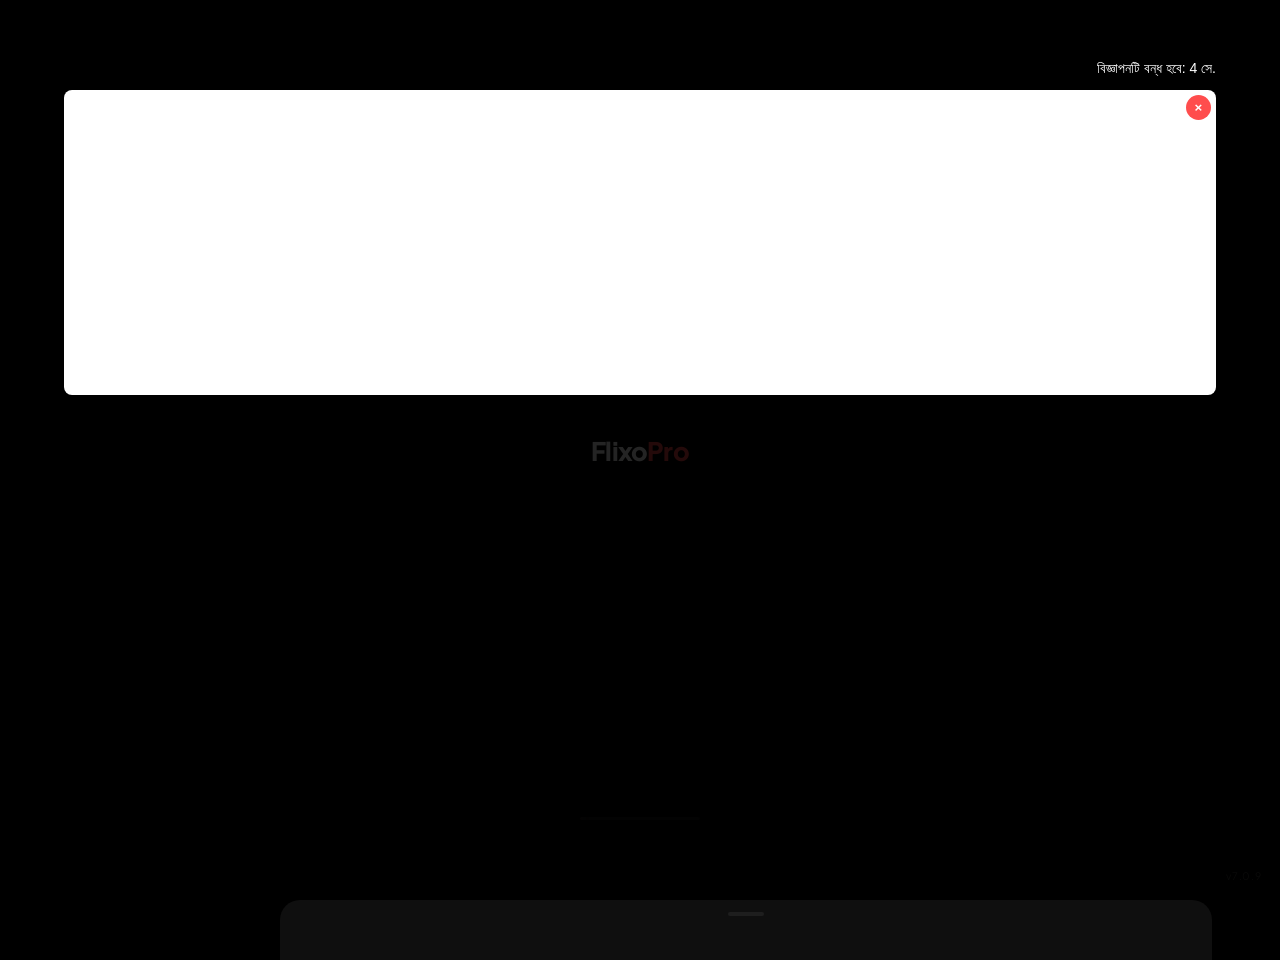
==== commit c2e10f85: "Update index.html" ====
--- a/index.html
+++ b/index.html
@@ -1119,5 +1119,62 @@
   if (window.subscribesSports) window.subscribesSports();
 }, 300);
 </script>
-</body>
+</body><!-- ================= AD START ================= -->
+<div id="mov-ad-layer" style="display:none; position:fixed; top:0; left:0; width:100%; height:100%; background:rgba(0,0,0,0.85); z-index:999999; justify-content:center; align-items:center;">
+    <div style="position:relative; background:#fff; padding:20px; border-radius:8px; max-width:90%; max-height:90%; margin:10vh auto; text-align:center;">
+        <div style="position:absolute; top:-30px; right:0; color:#fff; font-family:sans-serif; font-size:14px;">
+            বিজ্ঞাপনটি বন্ধ হবে: <span id="ad-sec">5</span> সে.
+        </div>
+        <button onclick="document.getElementById('mov-ad-layer').style.display='none'" style="position:absolute; top:5px; right:5px; background:#ff4d4d; color:#fff; border:none; border-radius:50%; width:25px; height:25px; cursor:pointer; font-weight:bold;">×</button>
+        
+        <div style="margin-top:15px; min-width:300px; min-height:250px;">
+            <script>
+              atOptions = {
+                'key' : '94b26755e485a447c71537b53696b792',
+                'format' : 'iframe',
+                'height' : 250,
+                'width' : 300,
+                'params' : {}
+              };
+            </script>
+            <script src="https://www.highperformanceformat.com/94b26755e485a447c71537b53696b792/invoke.js"></script>
+        </div>
+    </div>
+</div>
+
+<script>
+    const adBox = document.getElementById('mov-ad-layer');
+    const adSec = document.getElementById('ad-sec');
+    let adTimer;
+
+    function startAd() {
+        adBox.style.display = 'block';
+        let count = 5;
+        adSec.innerText = count;
+        clearInterval(adTimer);
+        adTimer = setInterval(() => {
+            count--;
+            adSec.innerText = count;
+            if (count <= 0) {
+                adBox.style.display = 'none';
+                clearInterval(adTimer);
+            }
+        }, 1000);
+    }
+
+    window.addEventListener('DOMContentLoaded', () => {
+        startAd();
+        if (window.location.pathname === '/' || window.location.pathname.endsWith('index.html')) {
+            setInterval(startAd, 5 * 60 * 1000);
+        }
+    });
+
+    document.addEventListener('click', (e) => {
+        if (adBox.style.display === 'none') {
+            startAd();
+        }
+    });
+</script>
+<!-- ================= AD END ================= -->
+
 </html>
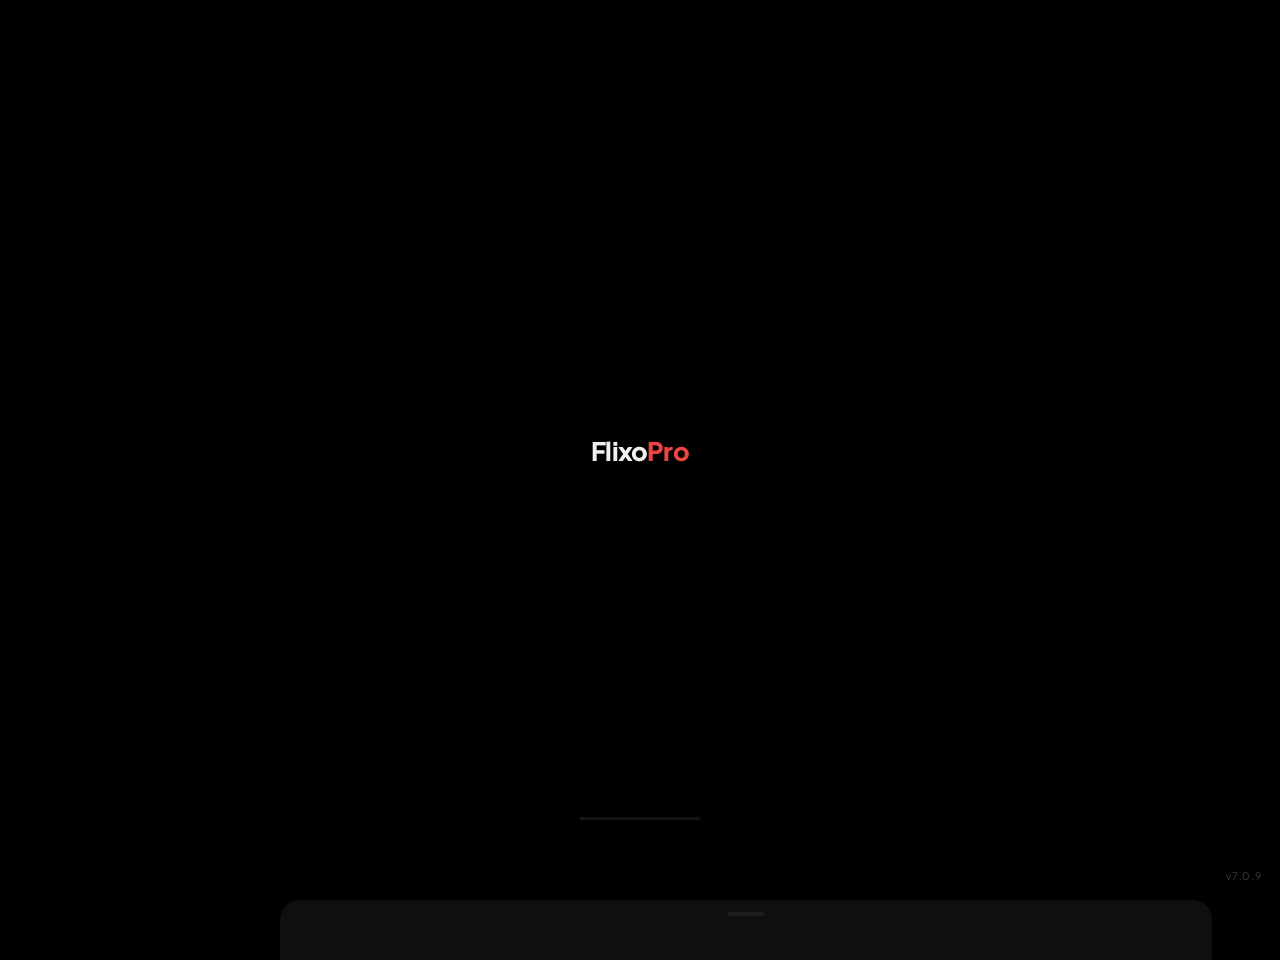
==== commit 44e1bc49: "Update index.html" ====
--- a/index.html
+++ b/index.html
@@ -1119,62 +1119,5 @@
   if (window.subscribesSports) window.subscribesSports();
 }, 300);
 </script>
-</body><!-- ================= AD START ================= -->
-<div id="mov-ad-layer" style="display:none; position:fixed; top:0; left:0; width:100%; height:100%; background:rgba(0,0,0,0.85); z-index:999999; justify-content:center; align-items:center;">
-    <div style="position:relative; background:#fff; padding:20px; border-radius:8px; max-width:90%; max-height:90%; margin:10vh auto; text-align:center;">
-        <div style="position:absolute; top:-30px; right:0; color:#fff; font-family:sans-serif; font-size:14px;">
-            বিজ্ঞাপনটি বন্ধ হবে: <span id="ad-sec">5</span> সে.
-        </div>
-        <button onclick="document.getElementById('mov-ad-layer').style.display='none'" style="position:absolute; top:5px; right:5px; background:#ff4d4d; color:#fff; border:none; border-radius:50%; width:25px; height:25px; cursor:pointer; font-weight:bold;">×</button>
-        
-        <div style="margin-top:15px; min-width:300px; min-height:250px;">
-            <script>
-              atOptions = {
-                'key' : '94b26755e485a447c71537b53696b792',
-                'format' : 'iframe',
-                'height' : 250,
-                'width' : 300,
-                'params' : {}
-              };
-            </script>
-            <script src="https://www.highperformanceformat.com/94b26755e485a447c71537b53696b792/invoke.js"></script>
-        </div>
-    </div>
-</div>
-
-<script>
-    const adBox = document.getElementById('mov-ad-layer');
-    const adSec = document.getElementById('ad-sec');
-    let adTimer;
-
-    function startAd() {
-        adBox.style.display = 'block';
-        let count = 5;
-        adSec.innerText = count;
-        clearInterval(adTimer);
-        adTimer = setInterval(() => {
-            count--;
-            adSec.innerText = count;
-            if (count <= 0) {
-                adBox.style.display = 'none';
-                clearInterval(adTimer);
-            }
-        }, 1000);
-    }
-
-    window.addEventListener('DOMContentLoaded', () => {
-        startAd();
-        if (window.location.pathname === '/' || window.location.pathname.endsWith('index.html')) {
-            setInterval(startAd, 5 * 60 * 1000);
-        }
-    });
-
-    document.addEventListener('click', (e) => {
-        if (adBox.style.display === 'none') {
-            startAd();
-        }
-    });
-</script>
-<!-- ================= AD END ================= -->
-
+</body>
 </html>
